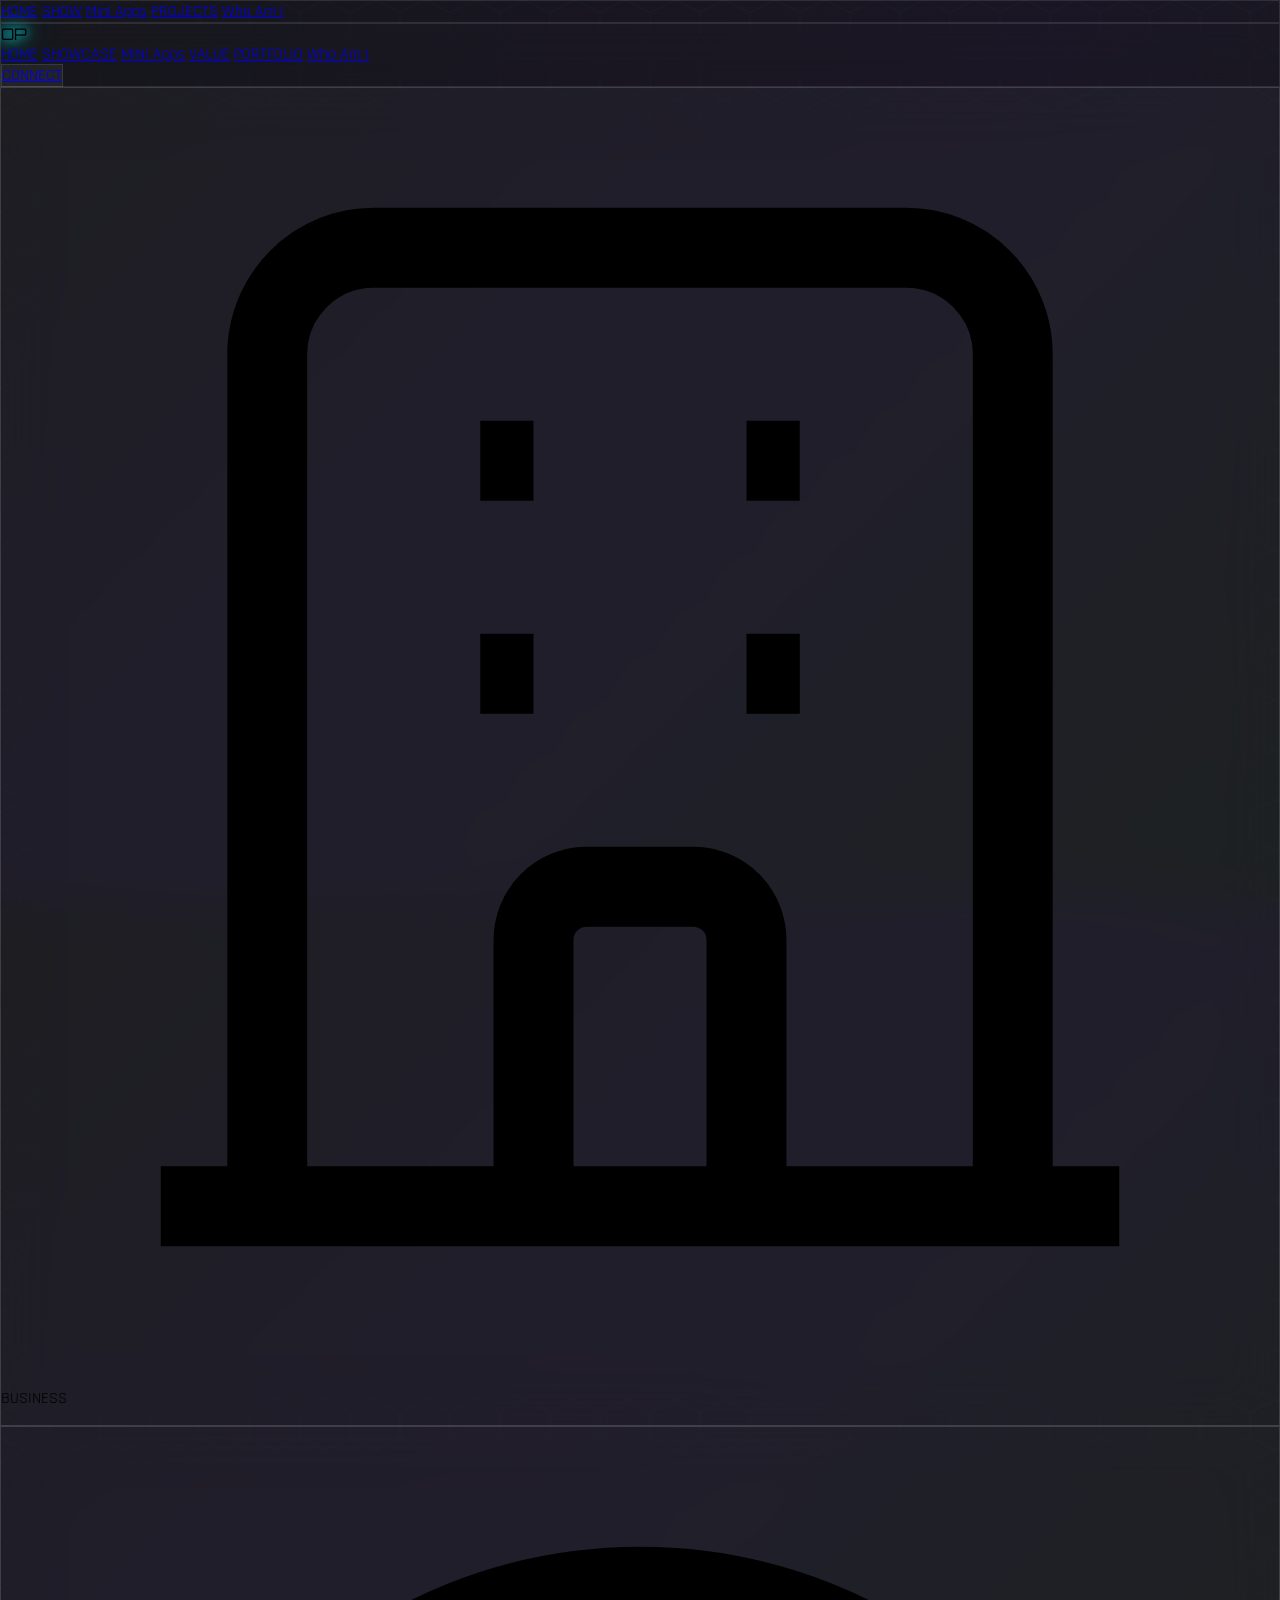
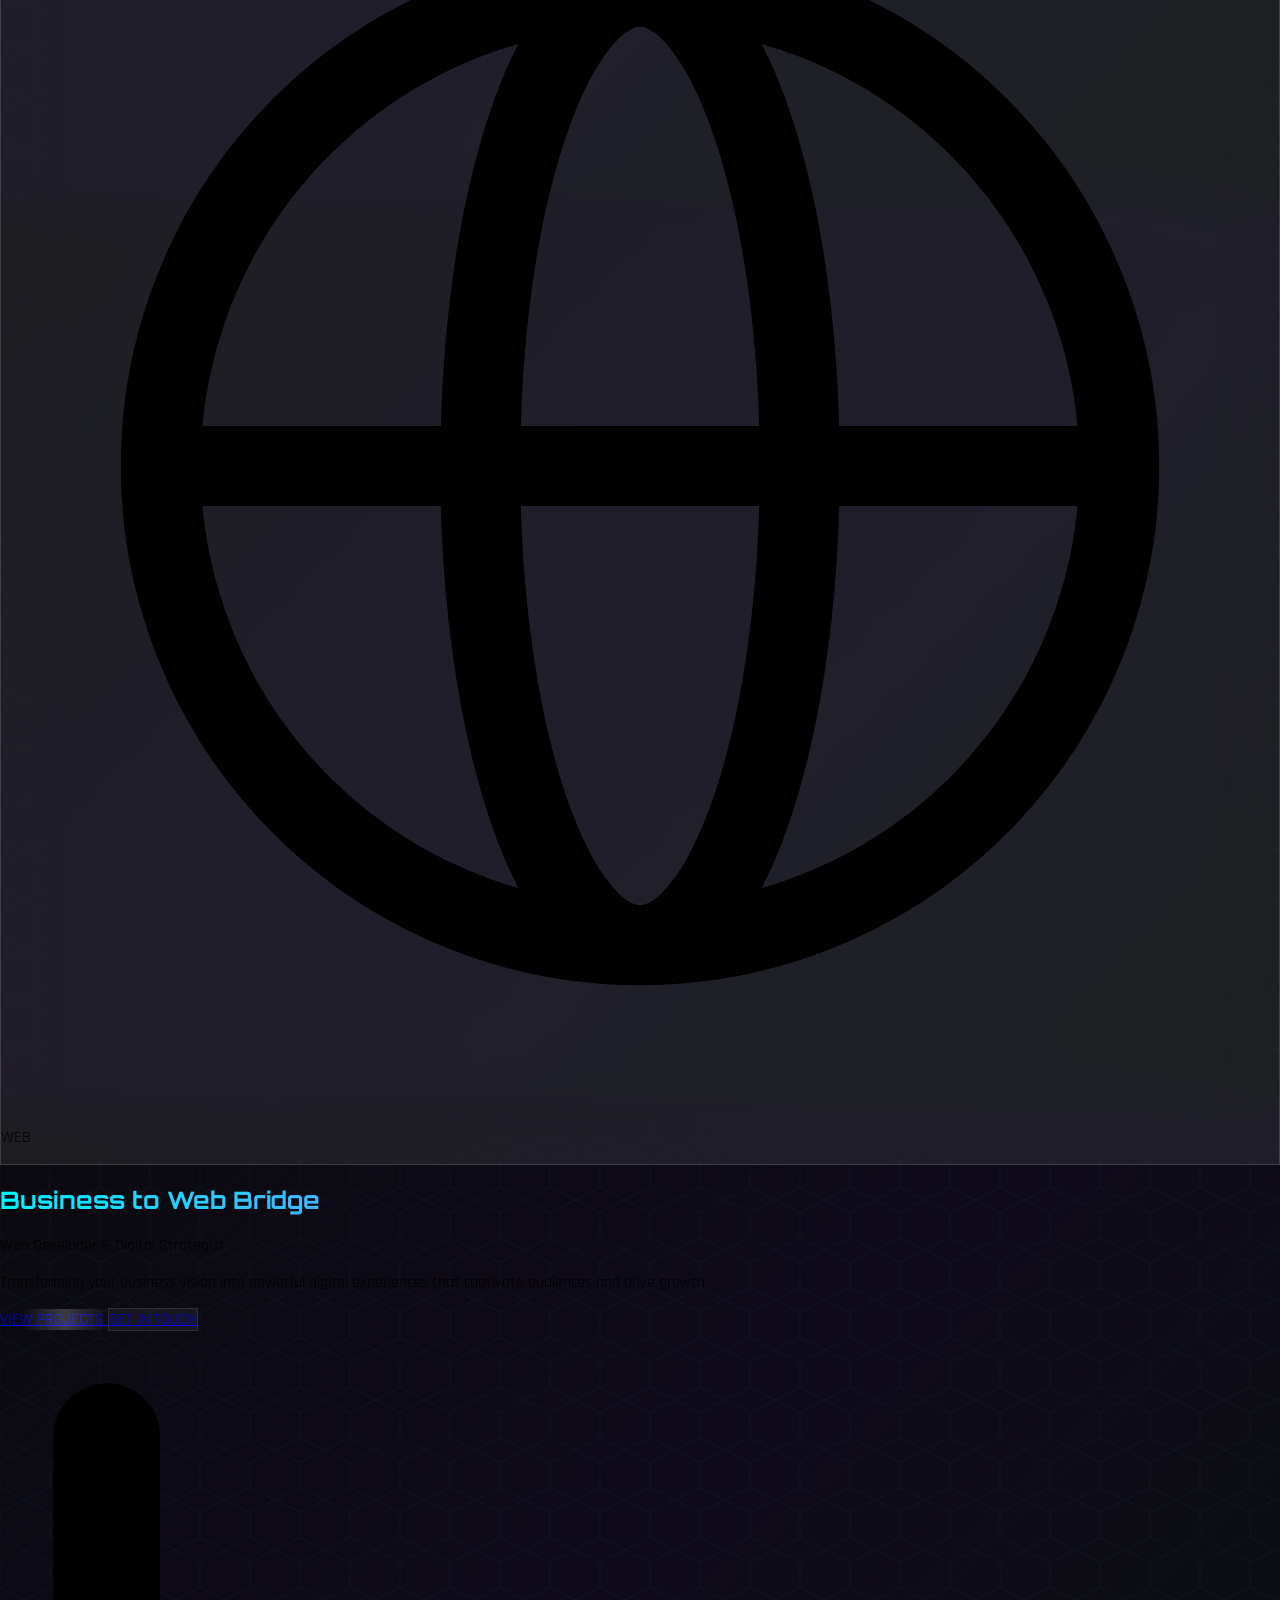
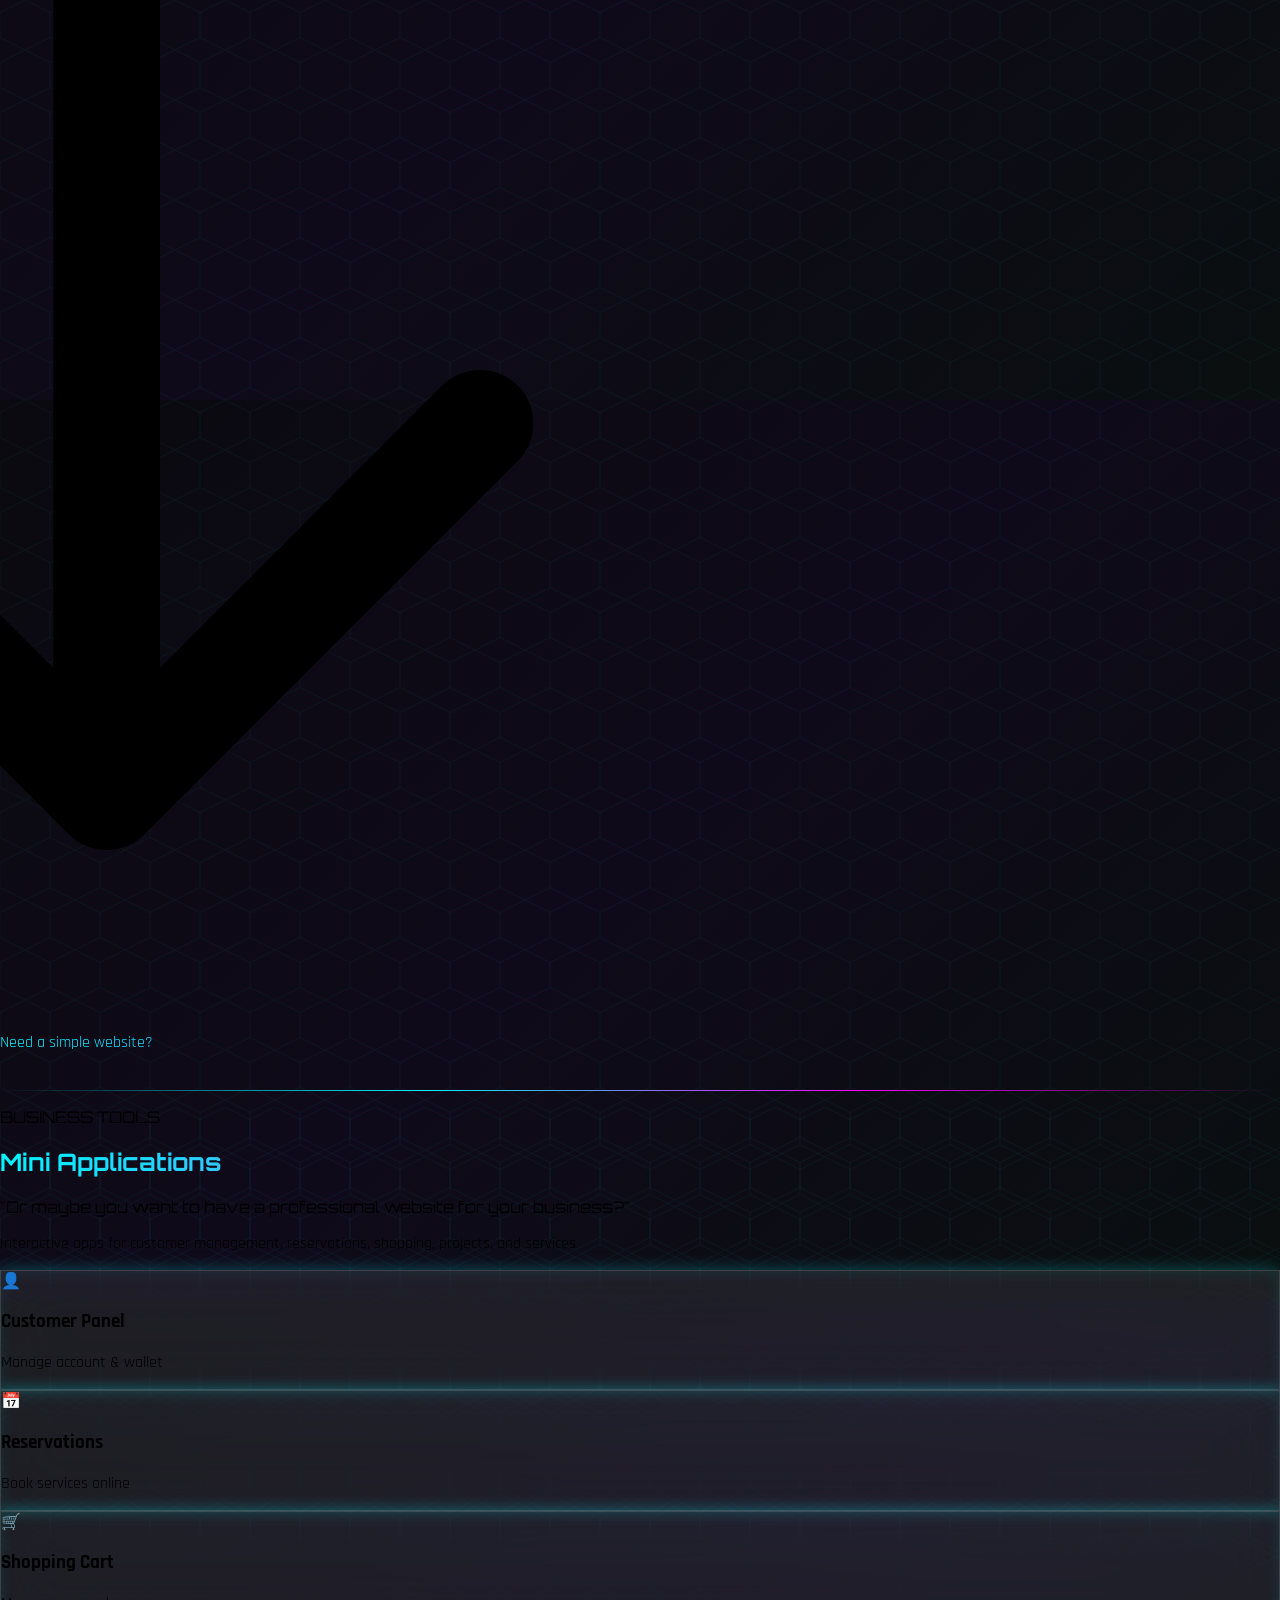
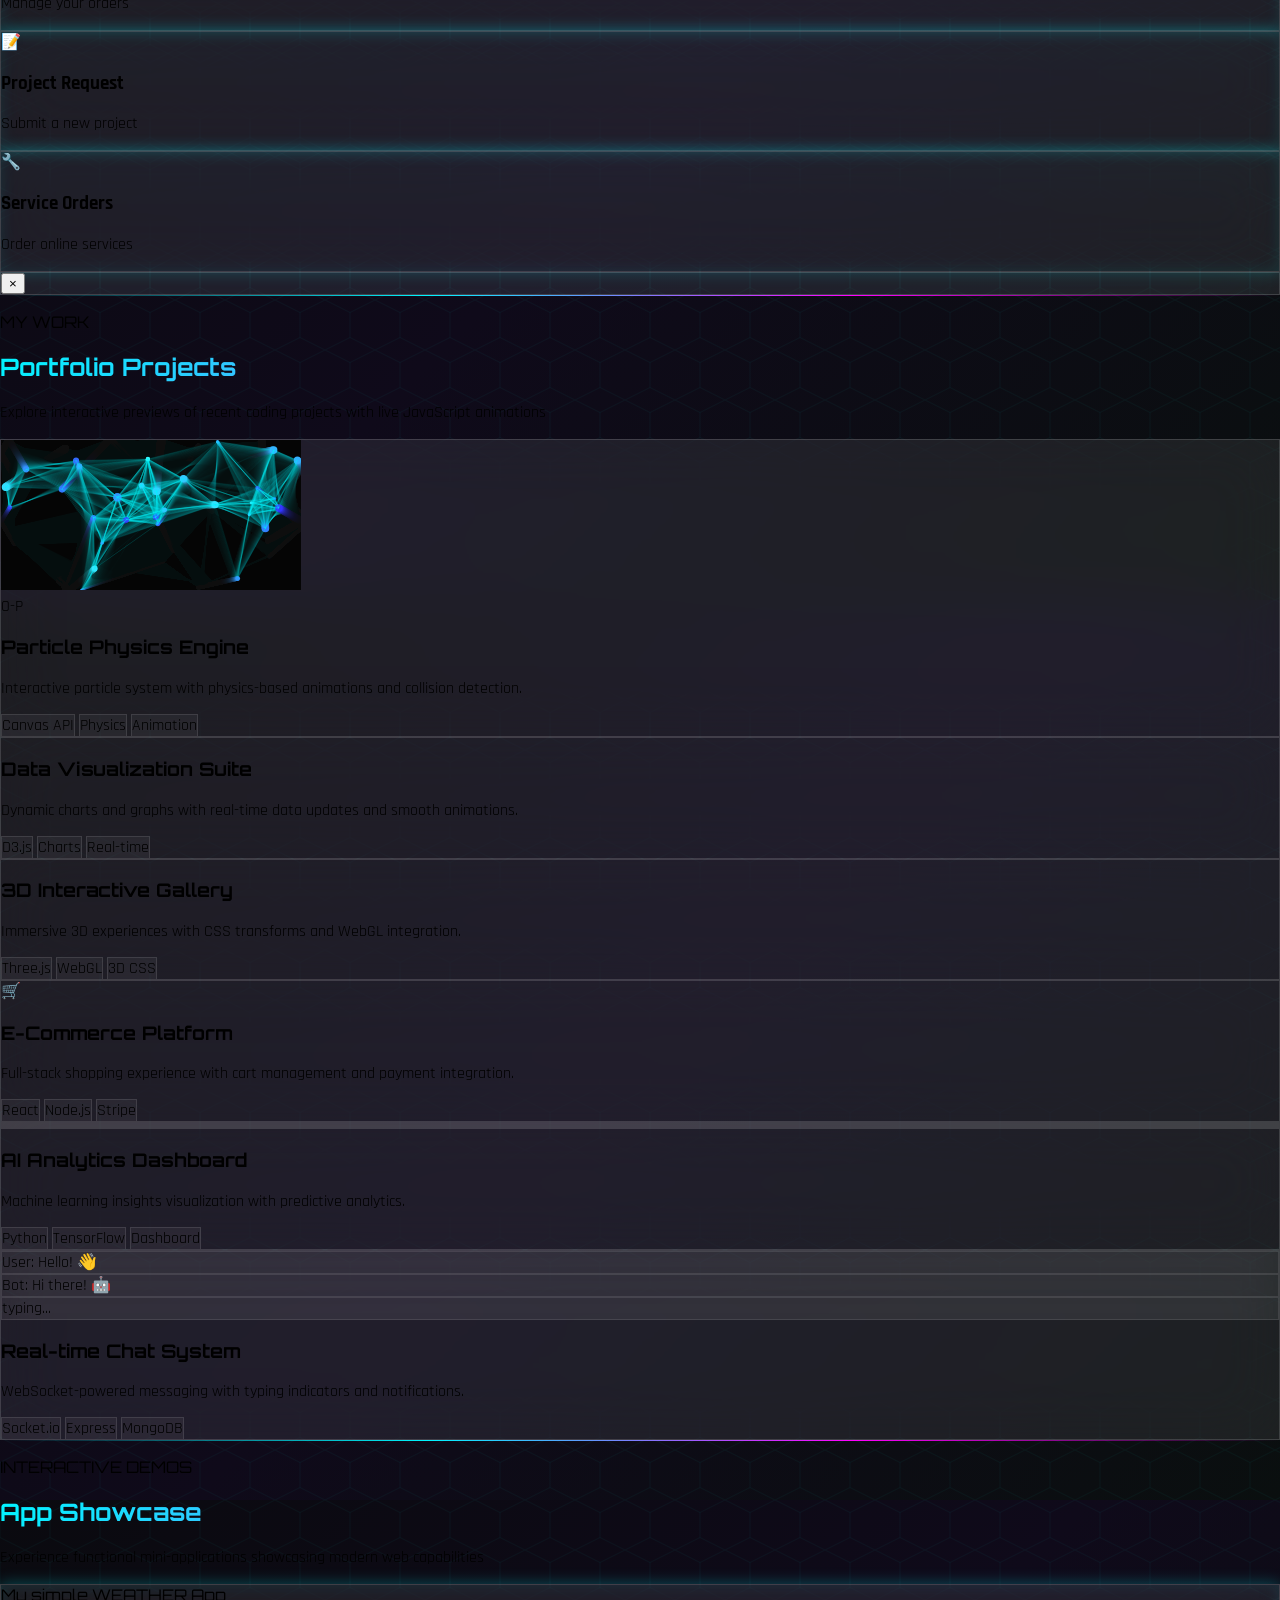
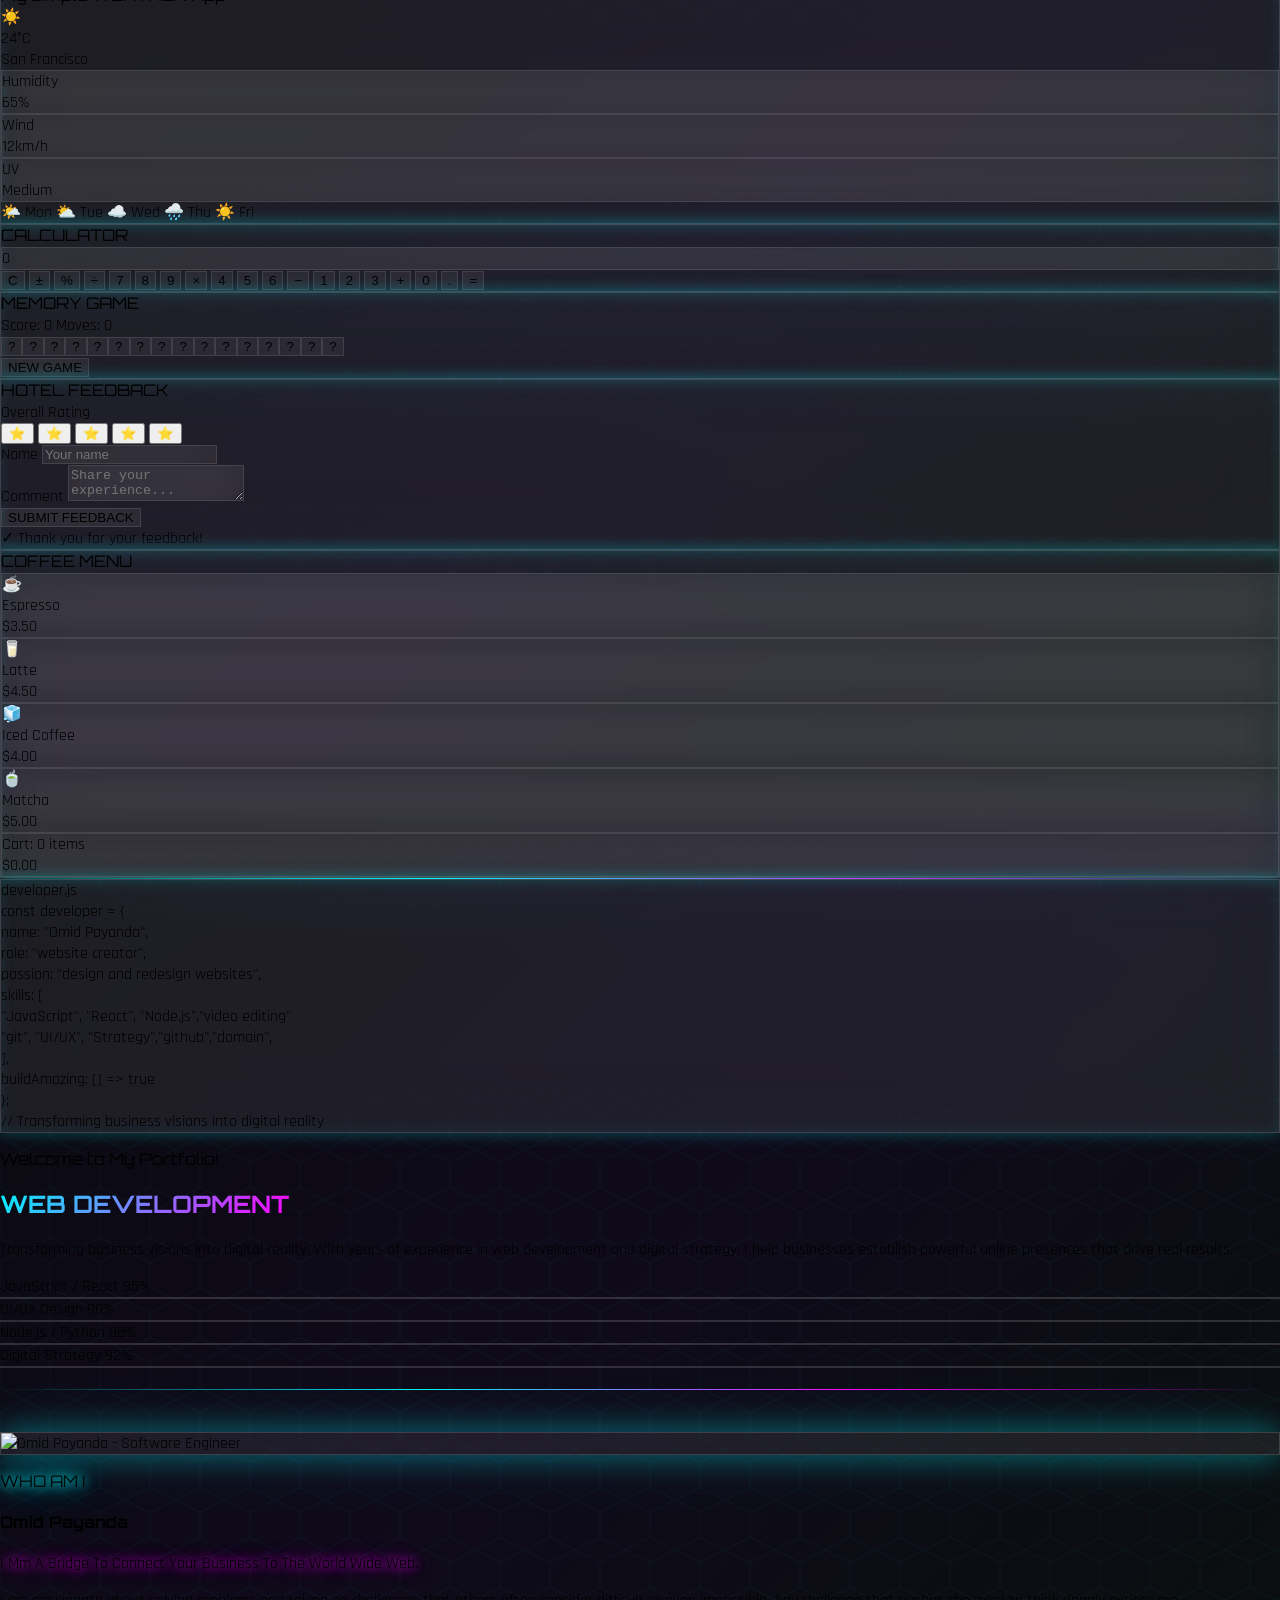
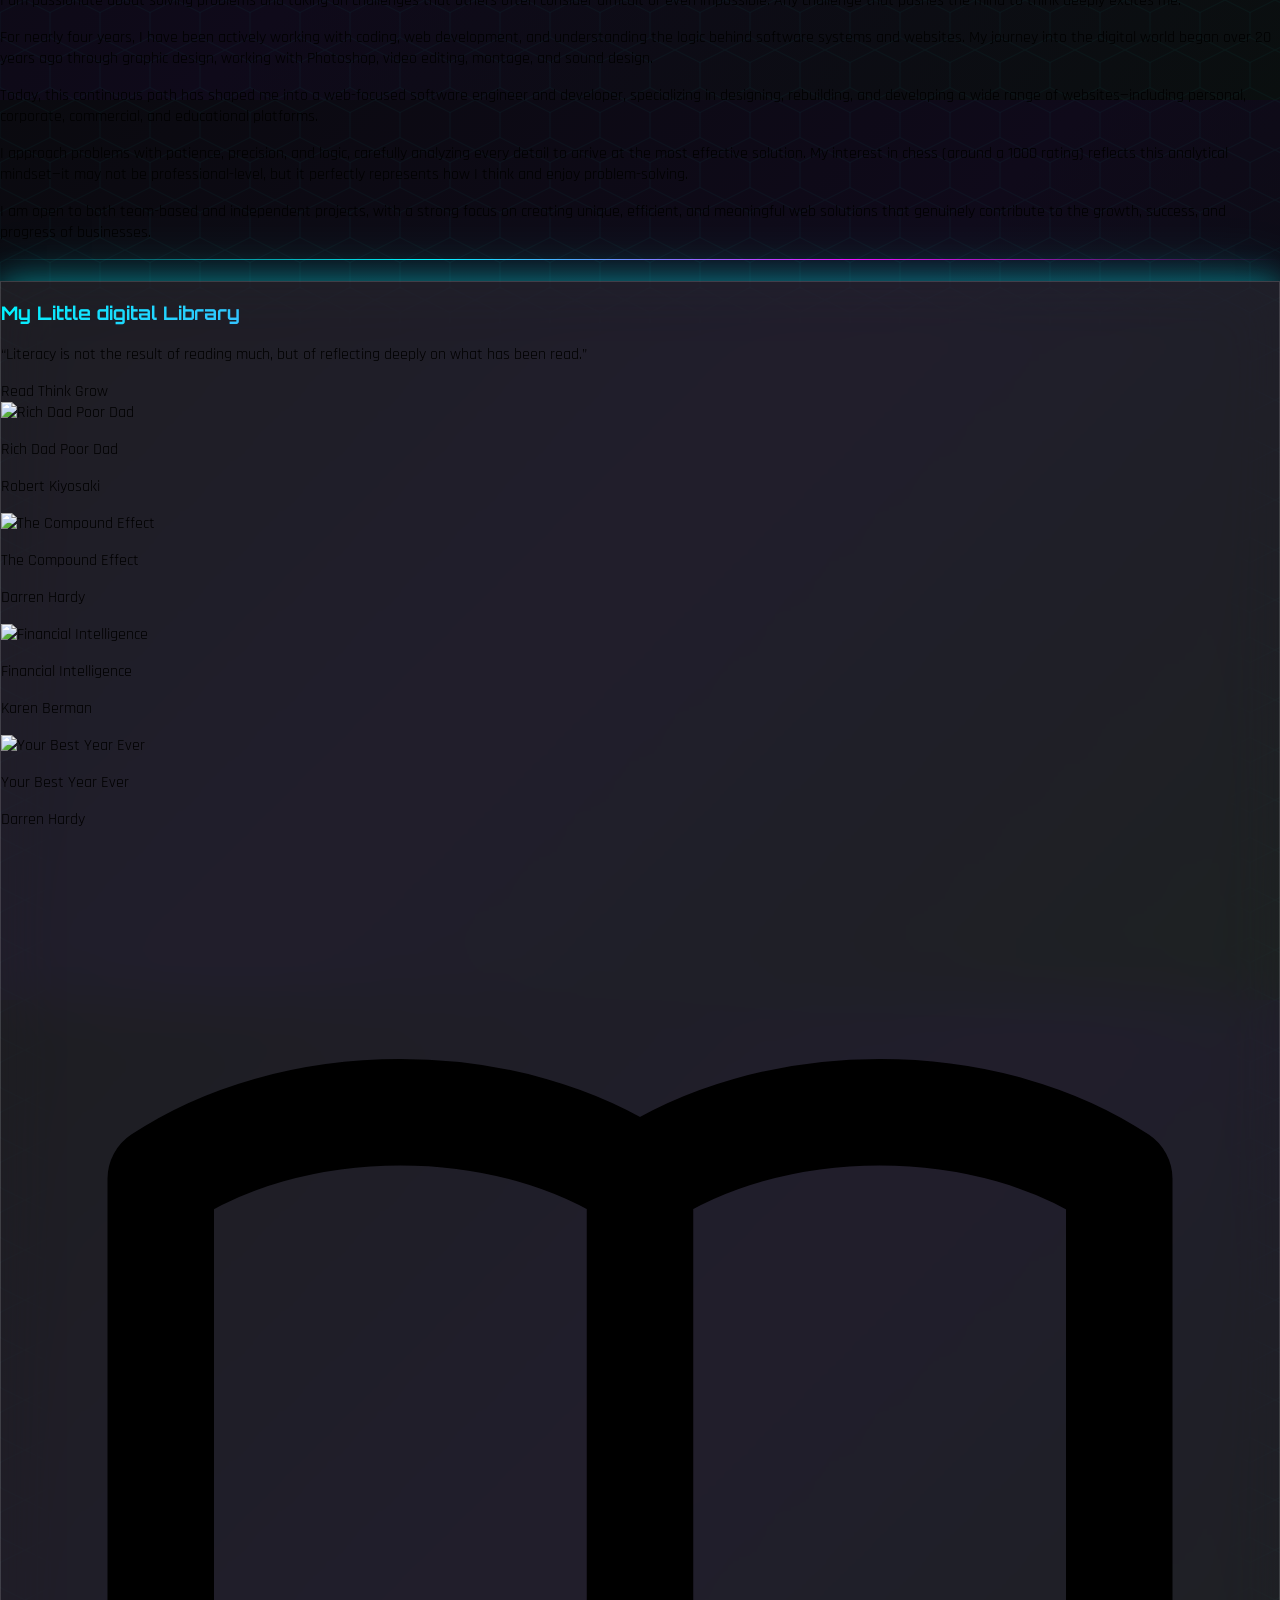
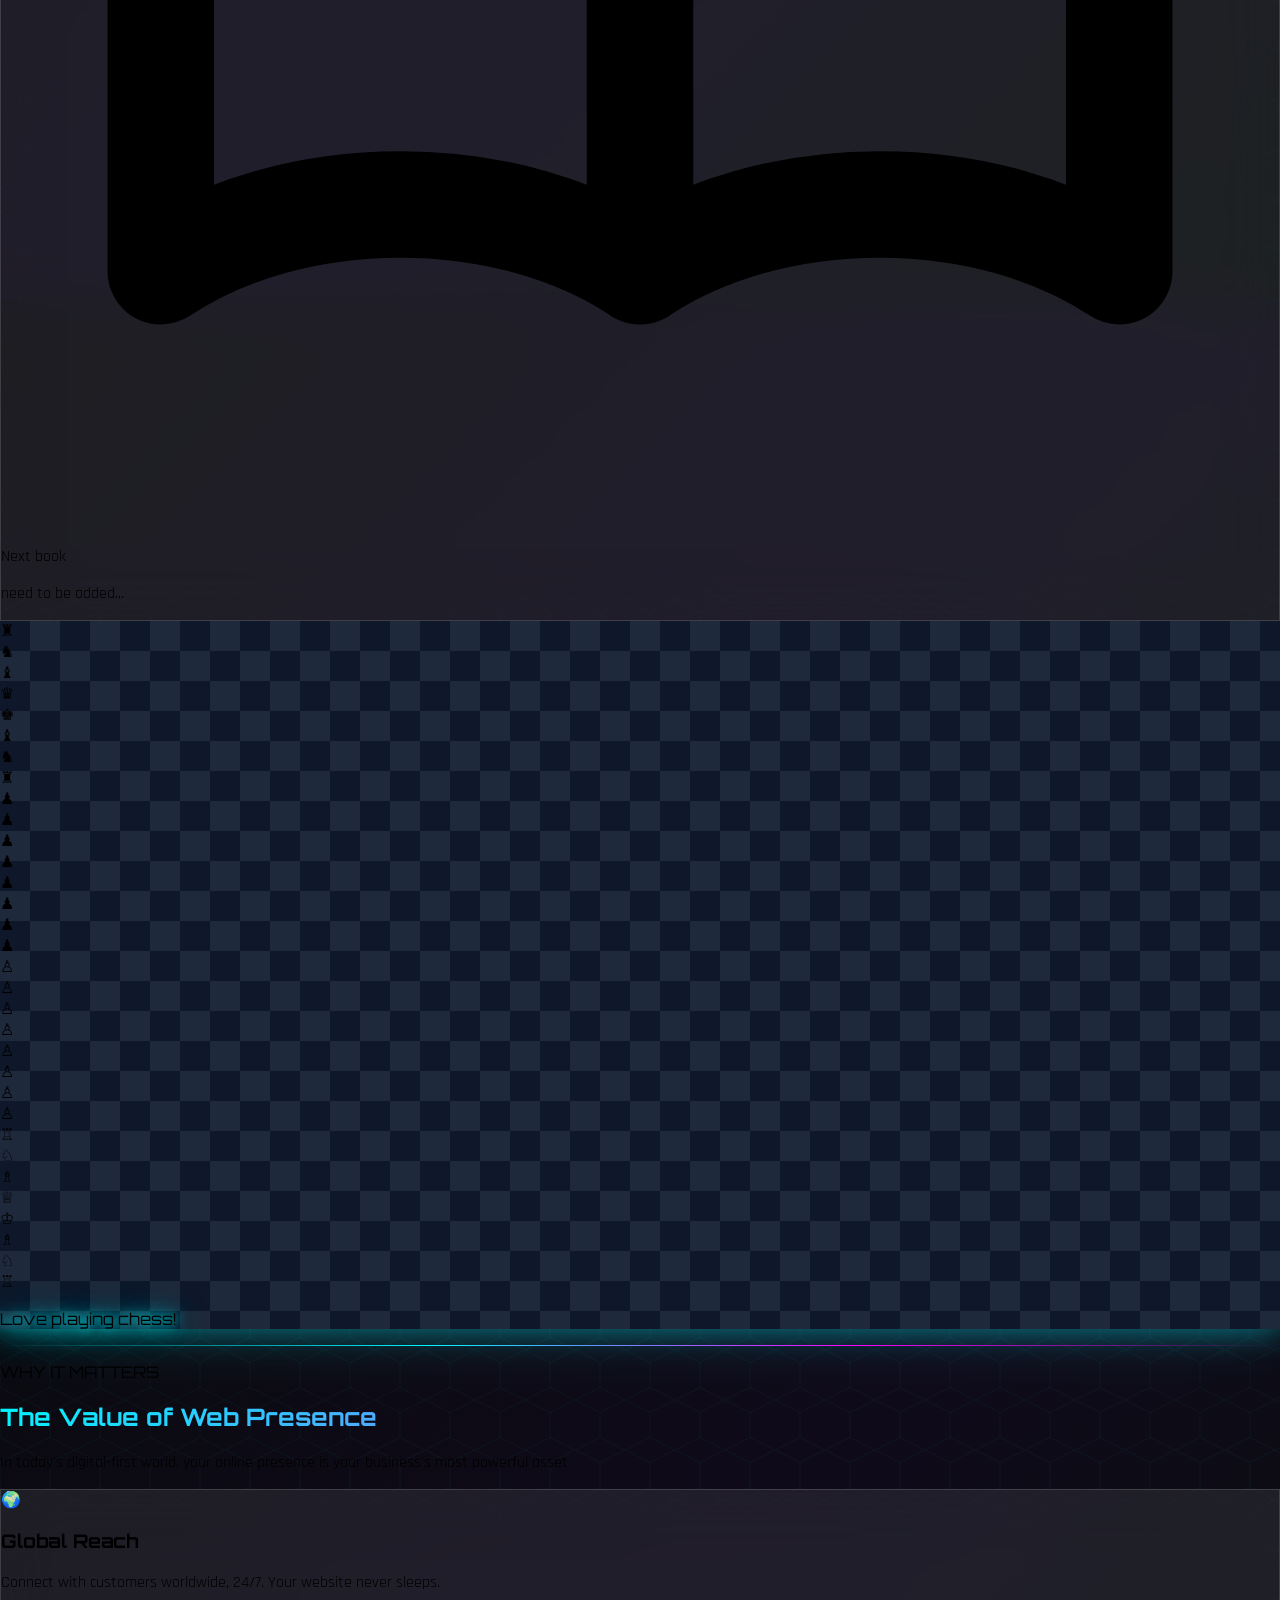
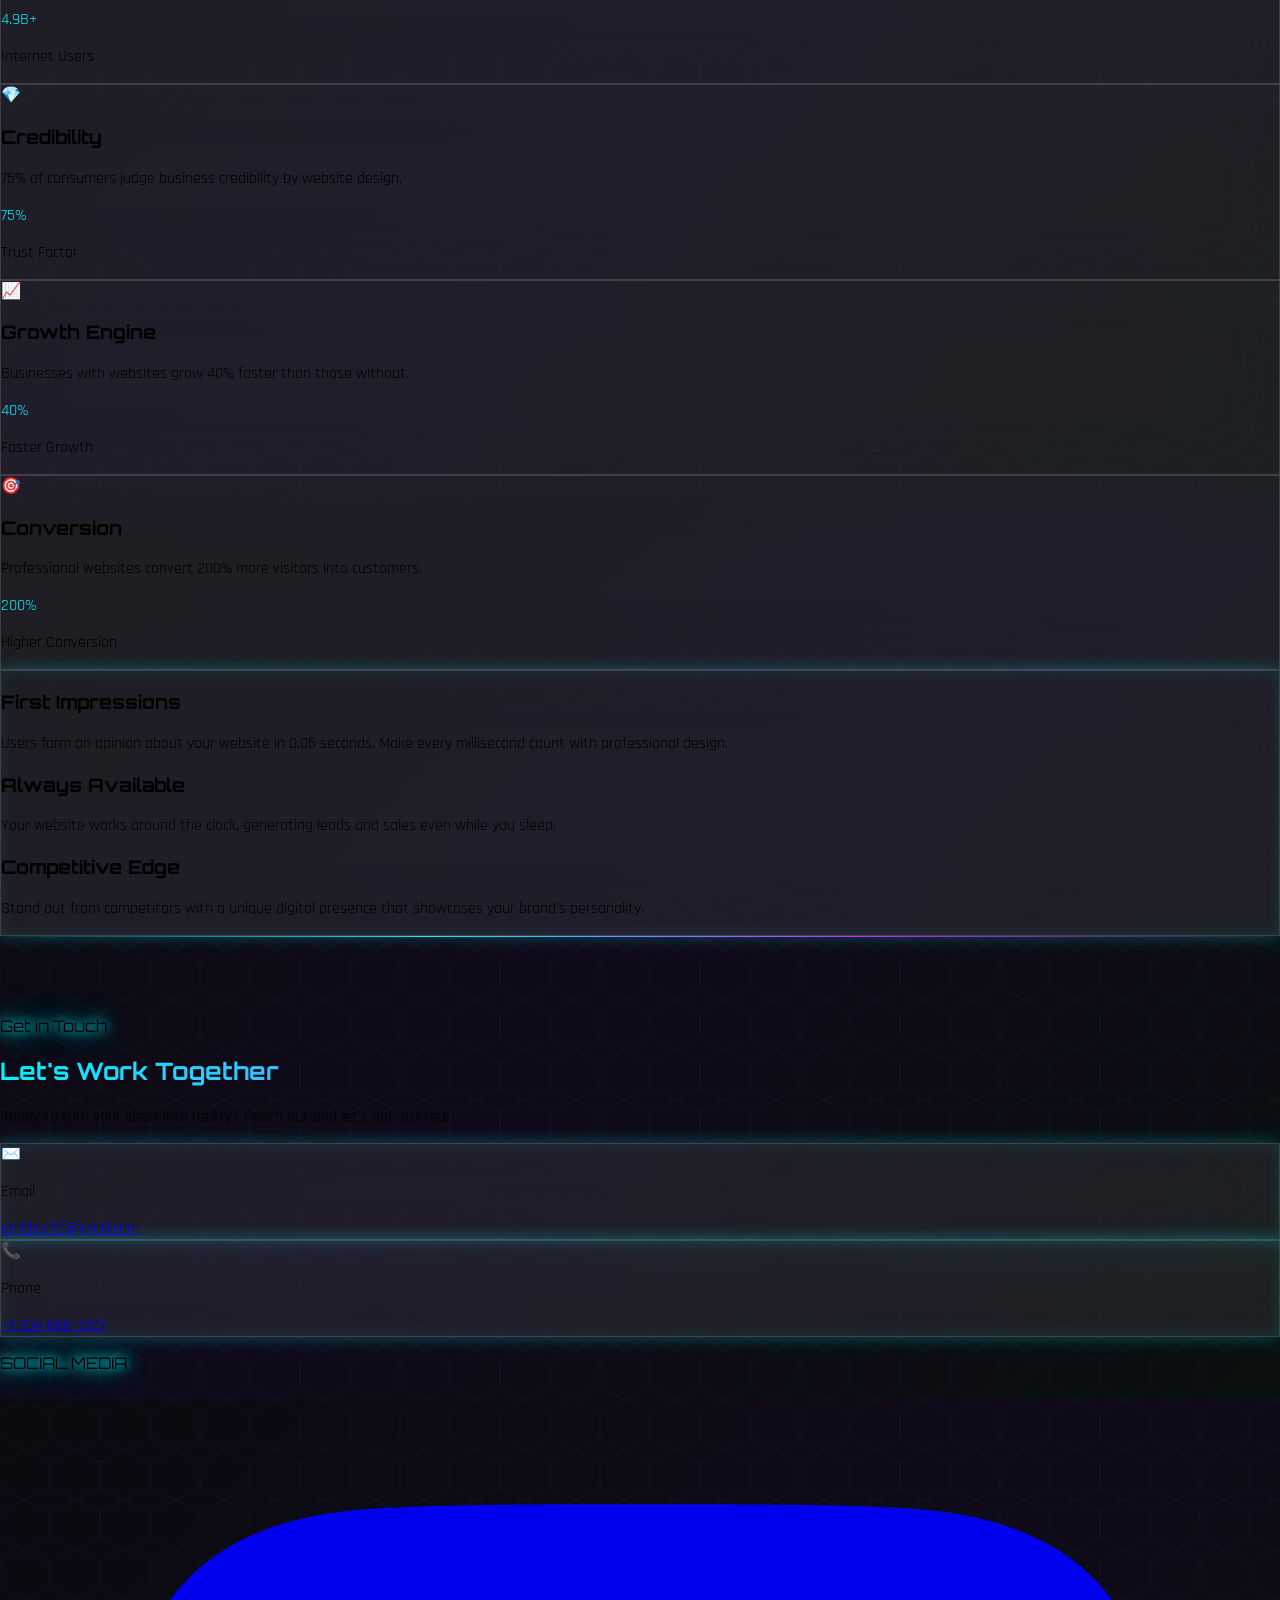
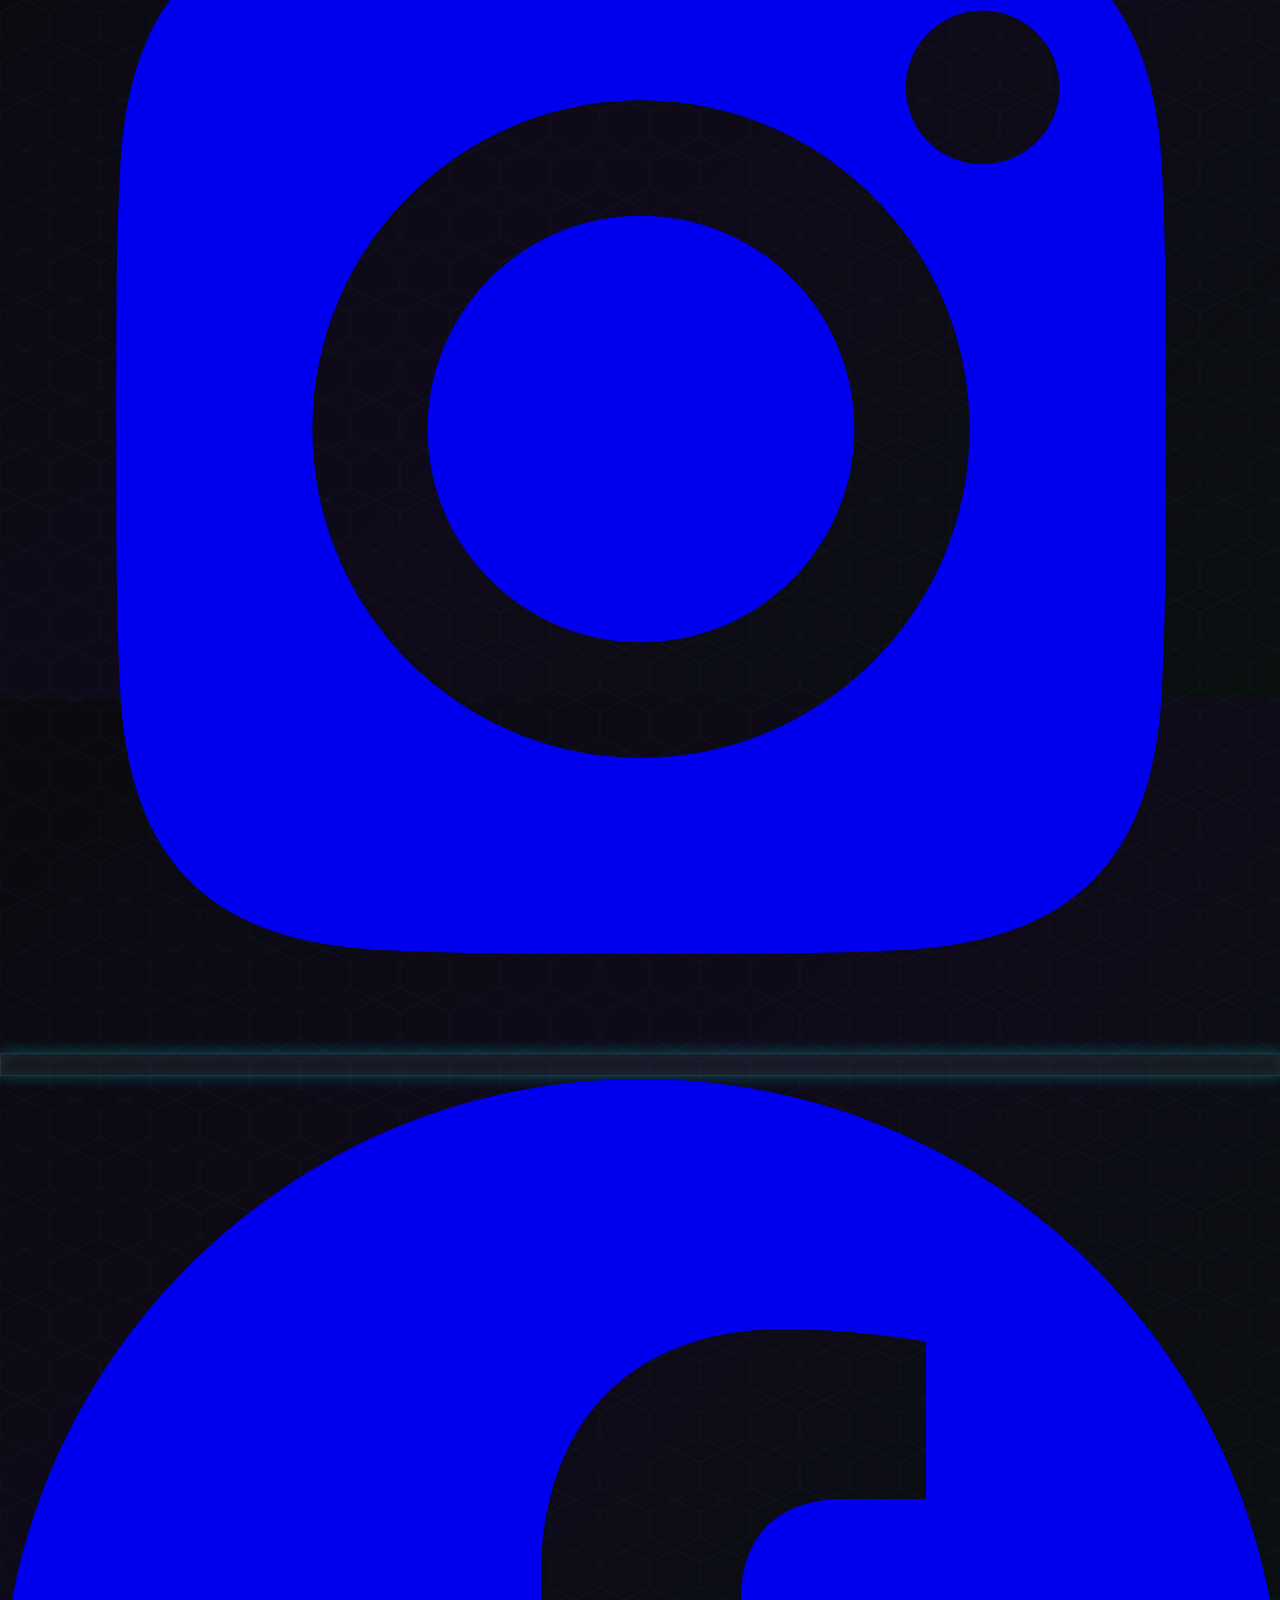
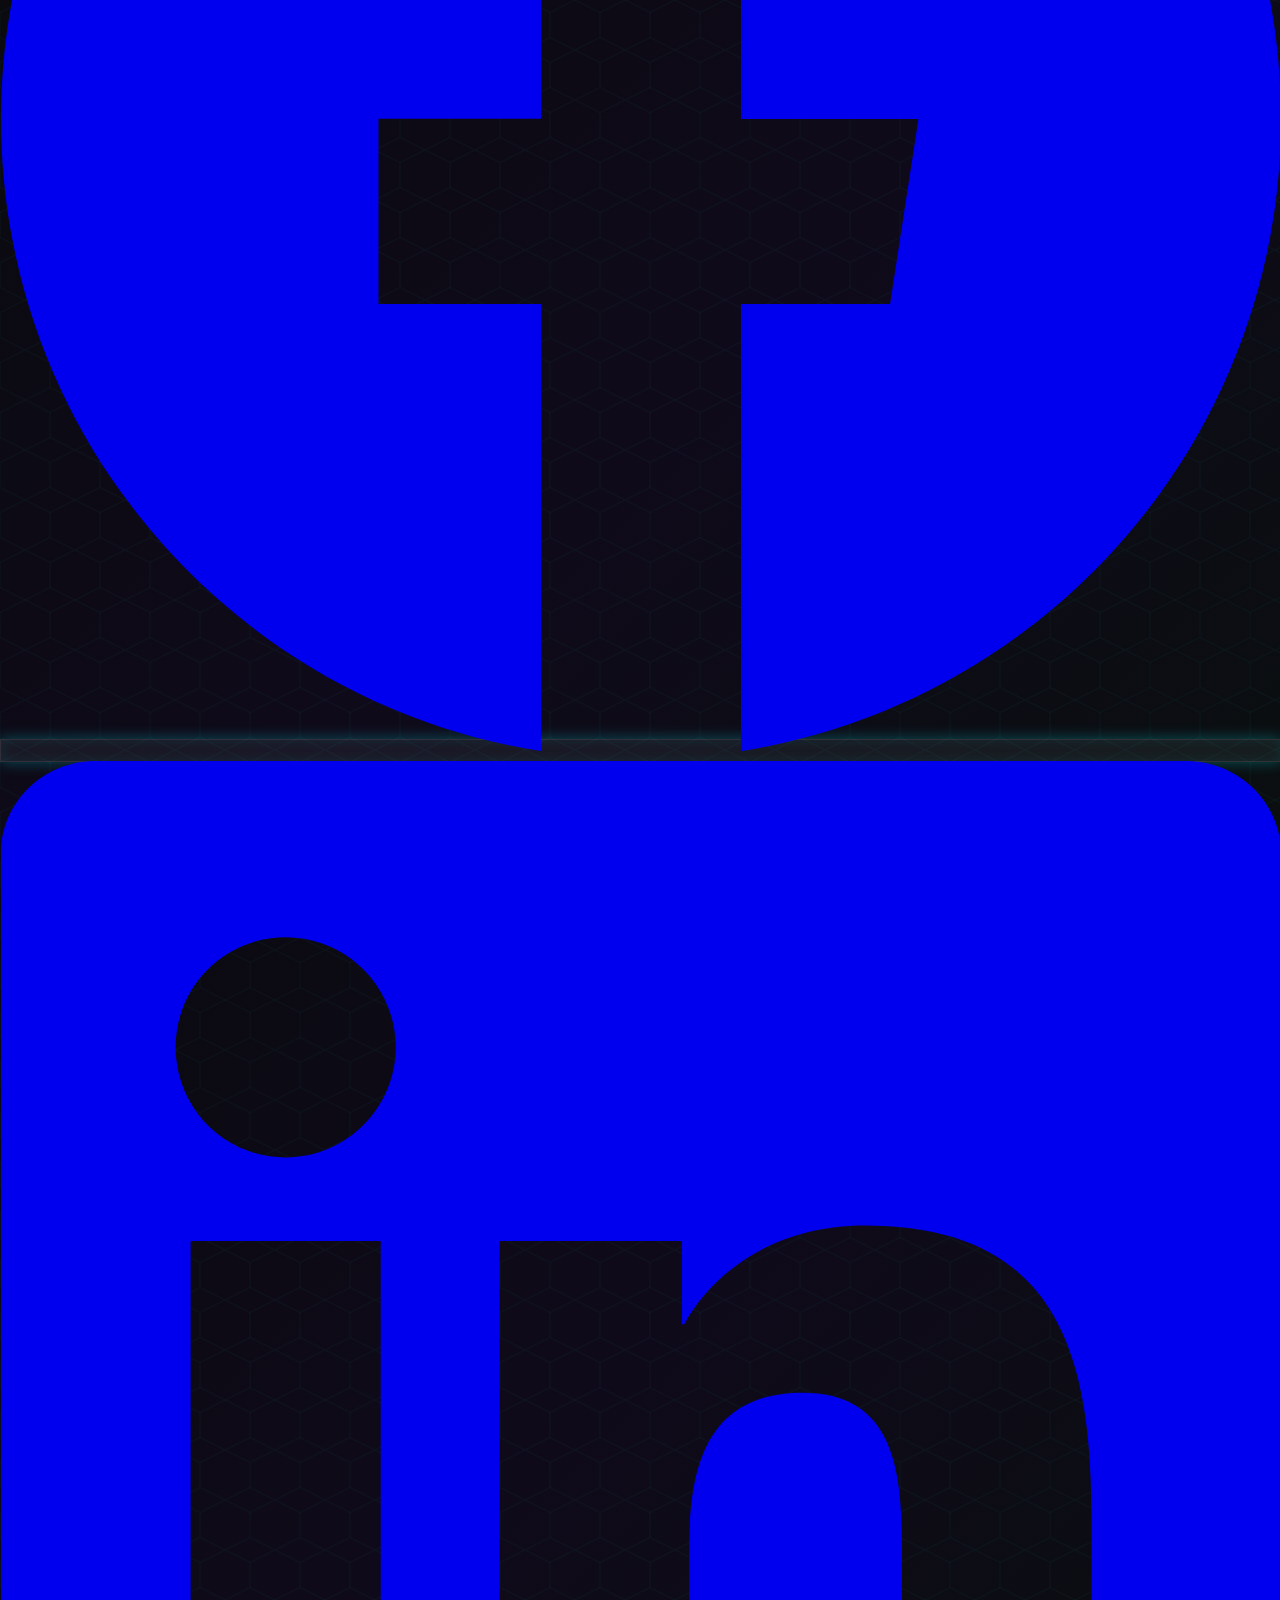
==== index12.html @ 38242a46 "Add files via upload" ====
<!doctype html>
<html lang="en" class="h-full">
 <head>
  <meta charset="UTF-8">
  <meta name="viewport" content="width=device-width, initial-scale=1.0">
  <title>Developer Portfolio</title>
  <script src="https://cdn.tailwindcss.com"></script>
  <link href="https://fonts.googleapis.com/css2?family=Orbitron:wght@400;700&display=swap" rel="stylesheet">
<link href="https://fonts.googleapis.com/css2?family=Rajdhani:wght@400;700&display=swap" rel="stylesheet">
  <link href="css12.css" rel="stylesheet">
 </head>

 <body class="h-full font-rajdhani text-white overflow-auto" 
 style="background: linear-gradient(135deg, #0a0a0f 0%, #0f0a1a 50%, #0a0f0f 100%);">
  <div class="min-h-full w-full grid-background hex-pattern">
    <!-- Navigation -->
<!-- نوار موبایل بالا -->
<div class="md:hidden fixed top-0 left-0 right-0 z-50 glass py-3">
  <div class="flex justify-around items-center text-sm tracking-wider px-4">
    <a href="#hero">HOME</a>
    <a href="#showcase">SHOW</a>
    <a href="#apps">Mini Apps</a>
    <a href="#portfolio">PROJECTS</a>
    <a href="#whoami">Who Am I</a>
  </div>
</div>

<!-- نوار اصلی (OP + CONNECT) زیرش -->
<nav class="fixed top-[px] left-0 right-0 z-50 glass">  <!-- top-60px رو بر اساس ارتفاع نوار موبایل تنظیم کن -->
  <div class="max-w-7xl mx-auto px-6 py-4 flex justify-between items-center">
    <div class="font-orbitron text-xl font-bold neon-text">OP</div>
    <div class="hidden md:flex gap-8 text-sm tracking-wider">
      <a href="#hero">HOME</a>
      <a href="#showcase">SHOWCASE</a>
      <a href="#apps">MINI Apps</a>
      <a href="#value">VALUE</a>
      <a href="#portfolio">PORTFOLIO</a>
      <a href="#whoami">Who Am I</a>
    </div>
    <a href="#contact" class="btn-neon px-4 py-2 glass rounded-lg text-cyan-400 border border-cyan-400/30 text-sm hover:bg-cyan-400/10">
      CONNECT
    </a>
  </div>
</nav>
   <!-- Hero Section -->
   <section id="hero" class="min-h-screen flex items-center justify-center relative px-6 pt-20"><!-- Floating Elements -->
    <div class="absolute top-20 left-10 w-20 h-20 rounded-full bg-cyan-500/10 blur-xl animate-float"></div>
    <div class="absolute bottom-40 right-20 w-32 h-32 rounded-full bg-purple-500/10 blur-xl animate-float" style="animation-delay: 1s;"></div>
    <div class="absolute top-1/3 right-1/4 w-16 h-16 rounded-full bg-pink-500/10 blur-xl animate-float" style="animation-delay: 2s;"></div>
    <div class="max-w-6xl mx-auto text-center relative z-10"><!-- Bridge Visualization -->
     <div class="mb-8 flex items-center justify-center gap-4 md:gap-8">
      <div class="glass-strong rounded-2xl p-4 md:p-6 animate-float">
       <svg class="w-12 h-12 md:w-16 md:h-16 text-cyan-400" viewbox="0 0 24 24" fill="none" stroke="currentColor" stroke-width="1.5"><path d="M19 21V5a2 2 0 00-2-2H7a2 2 0 00-2 2v16m14 0h2m-2 0h-5m-9 0H3m2 0h5M9 7h1m-1 4h1m4-4h1m-1 4h1m-5 10v-5a1 1 0 011-1h2a1 1 0 011 1v5m-4 0h4" />
       </svg>
       <p class="mt-2 text-xs md:text-sm text-gray-400">BUSINESS</p>
      </div><!-- Animated Bridge -->
      <div class="relative w-24 md:w-40 h-2">
       <div class="absolute inset-0 bg-gradient-to-r from-cyan-500 via-purple-500 to-pink-500 rounded-full animate-pulse-glow"></div>
       <div class="absolute -top-1 left-0 w-4 h-4 bg-cyan-400 rounded-full animate-pulse shadow-lg shadow-cyan-400/50"></div>
       <div class="absolute -top-1 right-0 w-4 h-4 bg-pink-400 rounded-full animate-pulse shadow-lg shadow-pink-400/50" style="animation-delay: 0.5s;"></div>
      </div>
      <div class="glass-strong rounded-2xl p-4 md:p-6 animate-float" style="animation-delay: 0.5s;">
       <svg class="w-12 h-12 md:w-16 md:h-16 text-pink-400" viewbox="0 0 24 24" fill="none" stroke="currentColor" stroke-width="1.5"><path d="M21 12a9 9 0 01-9 9m9-9a9 9 0 00-9-9m9 9H3m9 9a9 9 0 01-9-9m9 9c1.657 0 3-4.03 3-9s-1.343-9-3-9m0 18c-1.657 0-3-4.03-3-9s1.343-9 3-9m-9 9a9 9 0 019-9" />
       </svg>
       <p class="mt-2 text-xs md:text-sm text-gray-400">WEB</p>
      </div>
     </div>
     <h1 id="hero-title" class="font-orbitron text-4xl md:text-6xl lg:text-7xl font-bold mb-4 gradient-text">Business to Web Bridge</h1>
     <p id="hero-subtitle" class="text-xl md:text-2xl text-gray-300 mb-8 tracking-wide">Web Developer &amp; Digital Strategist</p>
     <p class="text-gray-400 max-w-2x1 mx-auto mb-10 text-lg leading-relaxed">Transforming your business vision into powerful digital experiences that captivate audiences and drive growth.</p>
     <div class="flex flex-wrap justify-center gap-4"><a href="#portfolio" class="btn-neon px-8 py-3 bg-gradient-to-r from-cyan-500 to-purple-500 rounded-lg font-semibold tracking-wider hover:shadow-lg 
       hover:shadow-cyan-500/30 transition-all">VIEW PROJECTS </a>
        <a href="#contact" class="btn-neon px-8 py-3 glass rounded-lg border border-cyan-400/30 text-cyan-400 font-semibold tracking-wider
         hover:bg-cyan-400/10 transition-all">GET IN TOUCH </a>
     </div><!-- Scroll Indicator -->
      <div class="absolute bottom-16 left-1/2 -translate-x-1/2 animate-bounce">
      
      <svg class="w-12 h-8 text-cyan-400" fill="none" stroke="currentColor" viewbox="10 1 24 24"><path stroke-linecap="round" stroke-linejoin="round" stroke-width="2" d="M19 14l-7 7m0 0l-7-7m7 7V3" />
      </svg>
     </div>
    <p class="text-xl md:text-4xl font-bold gradient-text animate-pulse-glow mt-20 pt-8">
  Need a simple website?
</p> <br>

    </div>
    
   </section> 

   <!-- added-->

    <div class="section-divider max-w-4xl mx-auto"></div>
    <div id="apps" class="w-full h-full grid-background hex-pattern">
    <!-- Mini Apps Section -->
   <section class="py-20 px-6">
    <div class="max-w-7xl mx-auto">
     <div class="text-center mb-16">
      <p class="text-cyan-400 font-orbitron text-sm tracking-widest mb-2">BUSINESS TOOLS</p>
      <h2 class="font-orbitron text-3xl md:text-4xl font-bold gradient-text mb-4">Mini Applications</h2>
      <p class="text-2xl md:text-3xl font-orbitron font-extrabold bg-gradient-to-r from-cyan-400 via-purple-400 to-pink-400 bg-clip-text text-transparent animate-pulse-glow mt-6 mb-8 tracking-wide drop-shadow-lg">
    "Or maybe you want to have a professional website for your business?"
  </p>
      <p class="text-gray-400 max-w-xl mx-auto">Interactive apps for customer management, reservations, shopping, projects, and services</p>
     </div>
     <div class="grid grid-cols-1 md:grid-cols-2 lg:grid-cols-5 gap-6">
      <div class="app-card glass-strong rounded-2xl p-6 cursor-pointer neon-border hover:neon-glow transition-all" onclick="openModal('userPanel')">
       <div class="text-5xl mb-4 text-center">
        👤
       </div>
       <h3 class="text-lg font-bold text-center mb-2 text-cyan-400">Customer Panel</h3>
       <p class="text-gray-400 text-sm text-center">Manage account &amp; wallet</p>
      </div>
      <div class="app-card glass-strong rounded-2xl p-6 cursor-pointer neon-border hover:neon-glow transition-all" onclick="openModal('reservation')">
       <div class="text-5xl mb-4 text-center">
        📅
       </div>
       <h3 class="text-lg font-bold text-center mb-2 text-pink-400">Reservations</h3>
       <p class="text-gray-400 text-sm text-center">Book services online</p>
      </div>
      <div class="app-card glass-strong rounded-2xl p-6 cursor-pointer neon-border hover:neon-glow transition-all" onclick="openModal('cart')">
       <div class="text-5xl mb-4 text-center">
        🛒
       </div>
       <h3 class="text-lg font-bold text-center mb-2 text-purple-400">Shopping Cart</h3>
       <p class="text-gray-400 text-sm text-center">Manage your orders</p>
      </div>
      <div class="app-card glass-strong rounded-2xl p-6 cursor-pointer neon-border hover:neon-glow transition-all" onclick="openModal('projectForm')">
       <div class="text-5xl mb-4 text-center">
        📝
       </div>
       <h3 class="text-lg font-bold text-center mb-2 text-yellow-400">Project Request</h3>
       <p class="text-gray-400 text-sm text-center">Submit a new project</p>
      </div>
      <div class="app-card glass-strong rounded-2xl p-6 cursor-pointer neon-border hover:neon-glow transition-all" onclick="openModal('serviceOrder')">
       <div class="text-5xl mb-4 text-center">
        🔧
       </div>
       <h3 class="text-lg font-bold text-center mb-2 text-green-400">Service Orders</h3>
       <p class="text-gray-400 text-sm text-center">Order online services</p>
      </div>
     </div>
    </div>
   </section><!-- Modal Container -->
   <div id="modalContainer" class="fixed inset-0 z-50 hidden">
    <div class="modal-overlay absolute inset-0 bg-black/70" onclick="closeModal()"></div>
    <div class="modal-content absolute top-1/2 left-1/2 transform -translate-x-1/2 -translate-y-1/2 w-full max-w-2xl max-h-[90%] overflow-auto glass-strong rounded-3xl p-6"><button onclick="closeModal()" class="absolute top-4 right-4 text-gray-400 hover:text-white text-2xl">×</button>
     <div id="modalBody"></div>
    </div>
   </div>
  </div>
    
  <div class="section-divider max-w-4xl mx-auto"></div>
    <!-- Portfolio Section -->


   <section id="portfolio" class="py-20 px-6">
    <div class="max-w-7xl mx-auto">
     <div class="text-center mb-16">
      <p class="text-cyan-400 font-orbitron text-sm tracking-widest mb-2">MY WORK</p>
      <h2 class="font-orbitron text-3xl md:text-4xl font-bold gradient-text mb-4">Portfolio Projects</h2>
      <p class="text-gray-400 max-w-xl mx-auto">Explore interactive previews of recent coding projects with live JavaScript animations</p>
     </div>
     <div class="grid md:grid-cols-2 lg:grid-cols-3 gap-6">

      <!-- Project 1 - Particle System -->
      <div class="project-card glass-strong rounded-2xl overflow-hidden group">
       <div class="h-48 relative bg-gradient-to-br from-cyan-900/50 to-purple-900/50 overflow-hidden">
        <canvas id="particle-canvas" class="absolute inset-0 w-full h-full"></canvas>
        <div class="absolute inset-0 flex items-center justify-center"><span class="text-6xl opacity-20 group-hover:opacity-40 transition-opacity">O-P</span>
        </div>
       </div>
       <div class="p-6">
        <h3 class="font-orbitron text-lg text-cyan-400 mb-2">Particle Physics Engine</h3>
        <p class="text-gray-400 text-sm mb-4">Interactive particle system with physics-based animations and collision detection.</p>
        <div class="flex gap-2 flex-wrap"><span class="px-2 py-1 glass rounded text-xs text-cyan-400">Canvas API</span> <span class="px-2 py-1 glass rounded text-xs text-pink-400">Physics</span> <span class="px-2 py-1 glass rounded text-xs text-purple-400">Animation</span>
        </div>
       </div>
      </div><!-- Project 2 - Data Visualization -->
      <div class="project-card glass-strong rounded-2xl overflow-hidden group">
       <div class="h-48 relative bg-gradient-to-br from-pink-900/50 to-orange-900/50 p-4">
        <div class="h-full flex items-end gap-2" id="bar-chart">
         <div class="flex-1 bg-gradient-to-t from-pink-500 to-orange-500 rounded-t transition-all duration-500" style="height: 60%;"></div>
         <div class="flex-1 bg-gradient-to-t from-pink-500 to-orange-500 rounded-t transition-all duration-500" style="height: 80%;"></div>
         <div class="flex-1 bg-gradient-to-t from-pink-500 to-orange-500 rounded-t transition-all duration-500" style="height: 45%;"></div>
         <div class="flex-1 bg-gradient-to-t from-pink-500 to-orange-500 rounded-t transition-all duration-500" style="height: 90%;"></div>
         <div class="flex-1 bg-gradient-to-t from-pink-500 to-orange-500 rounded-t transition-all duration-500" style="height: 70%;"></div>
         <div class="flex-1 bg-gradient-to-t from-pink-500 to-orange-500 rounded-t transition-all duration-500" style="height: 55%;"></div>
        </div>
       </div>
       <div class="p-6">
        <h3 class="font-orbitron text-lg text-pink-400 mb-2">Data Visualization Suite</h3>
        <p class="text-gray-400 text-sm mb-4">Dynamic charts and graphs with real-time data updates and smooth animations.</p>
        <div class="flex gap-2 flex-wrap"><span class="px-2 py-1 glass rounded text-xs text-cyan-400">D3.js</span> <span class="px-2 py-1 glass rounded text-xs text-pink-400">Charts</span> <span class="px-2 py-1 glass rounded text-xs text-purple-400">Real-time</span>
        </div>
       </div>
      </div><!-- Project 3 - 3D Animation -->
      <div class="project-card glass-strong rounded-2xl overflow-hidden group">
       <div class="h-48 relative bg-gradient-to-br from-purple-900/50 to-blue-900/50 flex items-center justify-center overflow-hidden">
        <div id="cube-3d" class="w-20 h-20 relative preserve-3d" style="transform-style: preserve-3d;">
         <div class="absolute inset-0 border-2 border-purple-400 bg-purple-400/10" style="transform: translateZ(40px);"></div>
         <div class="absolute inset-0 border-2 border-purple-400 bg-purple-400/10" style="transform: translateZ(-40px);"></div>
         <div class="absolute inset-0 border-2 border-cyan-400 bg-cyan-400/10" style="transform: rotateY(90deg) translateZ(40px);"></div>
         <div class="absolute inset-0 border-2 border-cyan-400 bg-cyan-400/10" style="transform: rotateY(-90deg) translateZ(40px);"></div>
         <div class="absolute inset-0 border-2 border-pink-400 bg-pink-400/10" style="transform: rotateX(90deg) translateZ(40px);"></div>
         <div class="absolute inset-0 border-2 border-pink-400 bg-pink-400/10" style="transform: rotateX(-90deg) translateZ(40px);"></div>
        </div>
       </div>
       <div class="p-6">
        <h3 class="font-orbitron text-lg text-purple-400 mb-2">3D Interactive Gallery</h3>
        <p class="text-gray-400 text-sm mb-4">Immersive 3D experiences with CSS transforms and WebGL integration.</p>
        <div class="flex gap-2 flex-wrap"><span class="px-2 py-1 glass rounded text-xs text-cyan-400">Three.js</span> <span class="px-2 py-1 glass rounded text-xs text-pink-400">WebGL</span> <span class="px-2 py-1 glass rounded text-xs text-purple-400">3D CSS</span>
        </div>
       </div>
      </div><!-- Project 4 - E-Commerce -->
      <div class="project-card glass-strong rounded-2xl overflow-hidden group">
       <div class="h-48 relative bg-gradient-to-br from-green-900/50 to-teal-900/50 flex items-center justify-center">
        <div class="text-center">
         <div class="text-6xl mb-2 group-hover:animate-bounce">
          🛒
         </div>
         <div class="flex gap-1 justify-center"><span class="w-2 h-2 bg-green-400 rounded-full animate-pulse"></span> <span class="w-2 h-2 bg-green-400 rounded-full animate-pulse" style="animation-delay: 0.2s;"></span> <span class="w-2 h-2 bg-green-400 rounded-full animate-pulse" style="animation-delay: 0.4s;"></span>
         </div>
        </div>
       </div>
       <div class="p-6">
        <h3 class="font-orbitron text-lg text-green-400 mb-2">E-Commerce Platform</h3>
        <p class="text-gray-400 text-sm mb-4">Full-stack shopping experience with cart management and payment integration.</p>
        <div class="flex gap-2 flex-wrap"><span class="px-2 py-1 glass rounded text-xs text-cyan-400">React</span> <span class="px-2 py-1 glass rounded text-xs text-pink-400">Node.js</span> <span class="px-2 py-1 glass rounded text-xs text-purple-400">Stripe</span>
        </div>
       </div>
      </div><!-- Project 5 - AI Dashboard -->
      <div class="project-card glass-strong rounded-2xl overflow-hidden group">
       <div class="h-48 relative bg-gradient-to-br from-yellow-900/50 to-red-900/50 p-4">
        <div class="space-y-2">
         <div class="glass rounded p-2 flex items-center gap-2">
          <div class="w-2 h-2 bg-yellow-400 rounded-full animate-pulse"></div>
          <div class="flex-1 h-2 bg-gradient-to-r from-yellow-400 to-transparent rounded" id="ai-bar-1"></div>
         </div>
         <div class="glass rounded p-2 flex items-center gap-2">
          <div class="w-2 h-2 bg-orange-400 rounded-full animate-pulse" style="animation-delay: 0.3s;"></div>
          <div class="flex-1 h-2 bg-gradient-to-r from-orange-400 to-transparent rounded" id="ai-bar-2"></div>
         </div>
         <div class="glass rounded p-2 flex items-center gap-2">
          <div class="w-2 h-2 bg-red-400 rounded-full animate-pulse" style="animation-delay: 0.6s;"></div>
          <div class="flex-1 h-2 bg-gradient-to-r from-red-400 to-transparent rounded" id="ai-bar-3"></div>
         </div>
        </div>
       </div>
       <div class="p-6">
        <h3 class="font-orbitron text-lg text-yellow-400 mb-2">AI Analytics Dashboard</h3>
        <p class="text-gray-400 text-sm mb-4">Machine learning insights visualization with predictive analytics.</p>
        <div class="flex gap-2 flex-wrap"><span class="px-2 py-1 glass rounded text-xs text-cyan-400">Python</span> <span class="px-2 py-1 glass rounded text-xs text-pink-400">TensorFlow</span> <span class="px-2 py-1 glass rounded text-xs text-purple-400">Dashboard</span>
        </div>
       </div>
      </div><!-- Project 6 - Real-time Chat -->
      <div class="project-card glass-strong rounded-2xl overflow-hidden group">
       <div class="h-48 relative bg-gradient-to-br from-blue-900/50 to-indigo-900/50 p-4">
        <div class="space-y-2" id="chat-demo">
         <div class="glass rounded-lg p-2 max-w-[70%] text-sm"><span class="text-cyan-400">User:</span> Hello! 👋
         </div>
         <div class="glass rounded-lg p-2 max-w-[70%] ml-auto text-sm text-right"><span class="text-pink-400">Bot:</span> Hi there! 🤖
         </div>
         <div class="glass rounded-lg p-2 max-w-[70%] text-sm opacity-50"><span class="text-gray-400">typing...</span>
         </div>
        </div>
       </div>
       <div class="p-6">
        <h3 class="font-orbitron text-lg text-blue-400 mb-2">Real-time Chat System</h3>
        <p class="text-gray-400 text-sm mb-4">WebSocket-powered messaging with typing indicators and notifications.</p>
        <div class="flex gap-2 flex-wrap"><span class="px-2 py-1 glass rounded text-xs text-cyan-400">Socket.io</span> <span class="px-2 py-1 glass rounded text-xs text-pink-400">Express</span> <span class="px-2 py-1 glass rounded text-xs text-purple-400">MongoDB</span>
        </div>
       </div>
      </div>
     </div>
    </div>
 
   <div class="section-divider max-w-4xl mx-auto"></div>
   
   <!-- App Showcase Section -->

   <section id="showcase" class="py-20 px-6">
    <div class="max-w-7xl mx-auto">
     <div class="text-center mb-16">
      <p class="text-cyan-400 font-orbitron text-sm tracking-widest mb-2">INTERACTIVE DEMOS</p>
      <h2 class="font-orbitron text-3xl md:text-4xl font-bold gradient-text mb-4">App Showcase</h2>
      <p class="text-gray-400 max-w-xl mx-auto">Experience functional mini-applications showcasing modern web capabilities</p>
     </div>
     <div class="grid grid-cols-1 md:grid-cols-2 lg:grid-cols-3 gap-6">

      <!-- Weather Widget -->

      <div class="widget-card glass-strong rounded-2xl p-6 neon-border">
       <div class="flex items-center justify-between mb-4"><span class="text-cyan-400 font-orbitron text-sm">My simple WEATHER App</span>
        <div class="w-3 h-3 rounded-full bg-cyan-400 animate-pulse"></div>
       </div>
       <div class="flex items-center gap-4">
        <div class="text-6xl">
         ☀️
        </div>
        <div>
         <div class="text-4xl font-bold" id="weather-temp">
          24°C
         </div>
         <div class="text-gray-400">
          San Francisco
         </div>
        </div>
       </div>
       <div class="mt-4 grid grid-cols-3 gap-2 text-center text-sm">
        <div class="glass rounded-lg p-2">
         <div class="text-gray-400">
          Humidity
         </div>
         <div class="text-cyan-400 font-semibold">
          65%
         </div>
        </div>
        <div class="glass rounded-lg p-2">
         <div class="text-gray-400">
          Wind
         </div>
         <div class="text-cyan-400 font-semibold">
          12km/h
         </div>
        </div>
        <div class="glass rounded-lg p-2">
         <div class="text-gray-400">
          UV
         </div>
         <div class="text-cyan-400 font-semibold">
          Medium
         </div>
        </div>
       </div>
       <div class="mt-4 flex justify-between text-xs text-gray-400"><span>🌤️ Mon</span> <span>⛅ Tue</span> <span>☁️ Wed</span> <span>🌧️ Thu</span> <span>☀️ Fri</span>
       </div>
      </div>

      <!-- Calculator Widget -->

      <div class="widget-card glass-strong rounded-2xl p-6 neon-border">
       <div class="flex items-center justify-between mb-4"><span class="text-pink-400 font-orbitron text-sm">CALCULATOR</span>
        <div class="w-3 h-3 rounded-full bg-pink-400 animate-pulse"></div>
       </div>
       <div class="glass rounded-lg p-3 mb-4 text-right">
        <div class="text-gray-400 text-sm h-5" id="calc-history"></div>
        <div class="text-2xl font-mono text-white" id="calc-display">
         0
        </div>
       </div>
       <div class="grid grid-cols-4 gap-2" id="calc-buttons"><button onclick="calcClear()" class="glass rounded-lg p-3 text-pink-400 hover:bg-pink-400/20 transition-colors">C</button> <button onclick="calcInput('±')" class="glass rounded-lg p-3 text-pink-400 hover:bg-pink-400/20 transition-colors">±</button> <button onclick="calcInput('%')" class="glass rounded-lg p-3 text-pink-400 hover:bg-pink-400/20 transition-colors">%</button> <button onclick="calcInput('÷')" class="glass rounded-lg p-3 text-cyan-400 hover:bg-cyan-400/20 transition-colors">÷</button> <button onclick="calcInput('7')" class="glass rounded-lg p-3 hover:bg-white/10 transition-colors">7</button> <button onclick="calcInput('8')" class="glass rounded-lg p-3 hover:bg-white/10 transition-colors">8</button> <button onclick="calcInput('9')" class="glass rounded-lg p-3 hover:bg-white/10 transition-colors">9</button> <button onclick="calcInput('×')" class="glass rounded-lg p-3 text-cyan-400 hover:bg-cyan-400/20 transition-colors">×</button> <button onclick="calcInput('4')" class="glass rounded-lg p-3 hover:bg-white/10 transition-colors">4</button> <button onclick="calcInput('5')" class="glass rounded-lg p-3 hover:bg-white/10 transition-colors">5</button> <button onclick="calcInput('6')" class="glass rounded-lg p-3 hover:bg-white/10 transition-colors">6</button> <button onclick="calcInput('-')" class="glass rounded-lg p-3 text-cyan-400 hover:bg-cyan-400/20 transition-colors">−</button> <button onclick="calcInput('1')" class="glass rounded-lg p-3 hover:bg-white/10 transition-colors">1</button> <button onclick="calcInput('2')" class="glass rounded-lg p-3 hover:bg-white/10 transition-colors">2</button> <button onclick="calcInput('3')" class="glass rounded-lg p-3 hover:bg-white/10 transition-colors">3</button> <button onclick="calcInput('+')" class="glass rounded-lg p-3 text-cyan-400 hover:bg-cyan-400/20 transition-colors">+</button> <button onclick="calcInput('0')" class="glass rounded-lg p-3 col-span-2 hover:bg-white/10 transition-colors">0</button> <button onclick="calcInput('.')" class="glass rounded-lg p-3 hover:bg-white/10 transition-colors">.</button> <button onclick="calcEquals()" class="glass rounded-lg p-3 bg-gradient-to-r from-cyan-500 to-pink-500 hover:opacity-80 transition-opacity">=</button>
       </div>
      </div>

      <!-- Mini Game Widget -->
      <div class="widget-card glass-strong rounded-2xl p-6 neon-border">
       <div class="flex items-center justify-between mb-4"><span class="text-purple-400 font-orbitron text-sm">MEMORY GAME</span>
        <div class="w-3 h-3 rounded-full bg-purple-400 animate-pulse"></div>
       </div>
       <div class="text-center mb-4"><span class="text-gray-400">Score: </span> <span class="text-purple-400 font-bold" id="game-score">0</span> <span class="text-gray-400 ml-4">Moves: </span> <span class="text-purple-400 font-bold" id="game-moves">0</span>
       </div>
       <div class="grid grid-cols-4 gap-2" id="game-board">

        <!-- Game cards will be generated by JS -->
       </div><button onclick="initGame()" class="w-full mt-4 glass rounded-lg p-2 text-purple-400 hover:bg-purple-400/20 transition-colors font-semibold"> NEW GAME </button>
      </div>
      
      <!-- Hotel Feedback Widget -->
      <div class="widget-card glass-strong rounded-2xl p-6 neon-border">
       <div class="flex items-center justify-between mb-4"><span class="text-yellow-400 font-orbitron text-sm">HOTEL FEEDBACK</span>
        <div class="w-3 h-3 rounded-full bg-yellow-400 animate-pulse"></div>
       </div>
       <form id="feedback-form" onsubmit="submitFeedback(event)">
        <div class="mb-3"><label class="text-gray-400 text-sm">Overall Rating</label>
         <div class="flex gap-1 mt-1" id="star-rating"><button type="button" onclick="setRating(1)" class="text-2xl transition-transform hover:scale-110">⭐</button> <button type="button" onclick="setRating(2)" class="text-2xl opacity-30 transition-transform hover:scale-110">⭐</button> <button type="button" onclick="setRating(3)" class="text-2xl opacity-30 transition-transform hover:scale-110">⭐</button> <button type="button" onclick="setRating(4)" class="text-2xl opacity-30 transition-transform hover:scale-110">⭐</button> <button type="button" onclick="setRating(5)" class="text-2xl opacity-30 transition-transform hover:scale-110">⭐</button>
         </div>
        </div>
        <div class="mb-3"><label for="feedback-name" class="text-gray-400 text-sm">Name</label> <input type="text" id="feedback-name" class="w-full glass rounded-lg p-2 mt-1 bg-transparent border-none outline-none text-white placeholder-gray-500" placeholder="Your name">
        </div>
        <div class="mb-3"><label for="feedback-comment" class="text-gray-400 text-sm">Comment</label> <textarea id="feedback-comment" rows="2" class="w-full glass rounded-lg p-2 mt-1 bg-transparent border-none outline-none text-white placeholder-gray-500 resize-none" placeholder="Share your experience..."></textarea>
        </div><button type="submit" class="w-full glass rounded-lg p-2 text-yellow-400 hover:bg-yellow-400/20 transition-colors font-semibold"> SUBMIT FEEDBACK </button>
       </form>
       <div id="feedback-success" class="hidden text-center py-4 text-green-400">
        ✓ Thank you for your feedback!
       </div>
      </div>
      
      <!-- Coffee Menu Widget -->
      <div class="widget-card glass-strong rounded-2xl p-6 neon-border md:col-span-2 lg:col-span-2">
       <div class="flex items-center justify-between mb-4"><span class="text-orange-400 font-orbitron text-sm">COFFEE MENU</span>
        <div class="w-3 h-3 rounded-full bg-orange-400 animate-pulse"></div>
       </div>
       <div class="grid grid-cols-2 md:grid-cols-4 gap-3">
        <div class="glass rounded-xl p-4 text-center hover:bg-orange-400/10 transition-colors cursor-pointer group">
         <div class="text-4xl mb-2 group-hover:scale-110 transition-transform">
          ☕
         </div>
         <div class="font-semibold">
          Espresso
         </div>
         <div class="text-orange-400 font-bold">
          $3.50
         </div>
        </div>
        <div class="glass rounded-xl p-4 text-center hover:bg-orange-400/10 transition-colors cursor-pointer group">
         <div class="text-4xl mb-2 group-hover:scale-110 transition-transform">
          🥛
         </div>
         <div class="font-semibold">
          Latte
         </div>
         <div class="text-orange-400 font-bold">
          $4.50
         </div>
        </div>
        <div class="glass rounded-xl p-4 text-center hover:bg-orange-400/10 transition-colors cursor-pointer group">
         <div class="text-4xl mb-2 group-hover:scale-110 transition-transform">
          🧊
         </div>
         <div class="font-semibold">
          Iced Coffee
         </div>
         <div class="text-orange-400 font-bold">
          $4.00
         </div>
        </div>
        <div class="glass rounded-xl p-4 text-center hover:bg-orange-400/10 transition-colors cursor-pointer group">
         <div class="text-4xl mb-2 group-hover:scale-110 transition-transform">
          🍵
         </div>
         <div class="font-semibold">
          Matcha
         </div>
         <div class="text-orange-400 font-bold">
          $5.00
         </div>
        </div>
       </div>
       <div class="mt-4 glass rounded-lg p-3 flex justify-between items-center">
        <div><span class="text-gray-400">Cart: </span> <span id="cart-items" class="text-white">0 items</span>
        </div>
        <div class="text-orange-400 font-bold" id="cart-total">
         $0.00
        </div>
       </div>
      </div>
     </div>
    </div>
   </section>
   <div class="section-divider max-w-4xl mx-auto"></div>

   <!-- About Me & Skills Section -->
   <section id="about" class="py-20 px-6">
    <div class="max-w-7xl mx-auto">
     <div class="grid lg:grid-cols-2 gap-12 items-center">

      <!-- Code Animation -->
      <div class="glass-strong rounded-2xl p-6 neon-border relative overflow-hidden">
       <div class="flex items-center gap-2 mb-4">
        <div class="w-3 h-3 rounded-full bg-red-500"></div>
        <div class="w-3 h-3 rounded-full bg-yellow-500"></div>
        <div class="w-3 h-3 rounded-full bg-green-500"></div><span class="ml-4 text-gray-400 text-sm font-mono">developer.js</span>
       </div>
       <div class="font-mono text-sm space-y-1" id="code-animation">
        <div class="text-purple-400">
         const <span class="text-cyan-400">developer</span> = {
        </div>
        <div class="pl-4">
         <span class="text-pink-400">name</span>: <span class="text-yellow-300" id="about-name-code">"Omid Payanda"</span>,
        </div>
        <div class="pl-4">
         <span class="text-pink-400">role</span>: <span class="text-yellow-300">"website creator"</span>,
        </div>
        <div class="pl-4">
         <span class="text-pink-400">passion</span>: <span class="text-yellow-300">"design and redesign websites"</span>,
        </div>
        <div class="pl-4">
         <span class="text-pink-400">skills</span>: [
        </div>
        <div class="pl-8 text-green-400">
         "JavaScript", "React", "Node.js","video editing"
        </div>
        <div class="pl-8 text-green-400">
         "git", "UI/UX", "Strategy","github","domain",
        </div>
        <div class="pl-4">
         ],
        </div>
        <div class="pl-4">
         <span class="text-pink-400">buildAmazing</span>: () =&gt; <span class="text-cyan-400">true</span>
        </div>
        <div class="text-purple-400">
         };
        </div>
        <div class="mt-2 text-gray-400">
         // <span id="about-bio-code">Transforming business visions into digital reality</span>
        </div>
       </div>
       
       <!-- Scan line effect -->
       <div class="absolute left-0 right-0 h-px bg-cyan-400/30" style="animation: scan-line 4s linear infinite;"></div>
      </div>
      
      <!-- About Content -->
      <div>
       <p class="text-cyan-400 font-orbitron text-sm tracking-widest mb-2">Welcome to My Portfolio!</p>
       <h2 class="font-orbitron text-3xl md:text-4xl font-bold mb-6"><span class="gradient-text" id="about-name-display">WEB DEVELOPMENT</span></h2>
       <p class="text-gray-300 text-lg mb-6 leading-relaxed" id="about-bio-display">Transforming business visions into digital reality. With years of experience in web development and digital strategy, I help businesses establish powerful online presences that drive real results.</p><!-- Skills -->
       <div class="space-y-4">
        <div>
         <div class="flex justify-between mb-1"><span class="text-gray-300">JavaScript / React</span> <span class="text-cyan-400">95%</span>
         </div>
         <div class="h-2 glass rounded-full overflow-hidden">
          <div class="skill-bar h-full rounded-full" style="width: 95%;"></div>
         </div>
        </div>
        <div>
         <div class="flex justify-between mb-1"><span class="text-gray-300">UI/UX Design</span> <span class="text-cyan-400">90%</span>
         </div>
         <div class="h-2 glass rounded-full overflow-hidden">
          <div class="skill-bar h-full rounded-full" style="width: 90%;"></div>
         </div>
        </div>
        <div>
         <div class="flex justify-between mb-1"><span class="text-gray-300">Node.js / Python</span> <span class="text-cyan-400">88%</span>
         </div>
         <div class="h-2 glass rounded-full overflow-hidden">
          <div class="skill-bar h-full rounded-full" style="width: 88%;"></div>
         </div>
        </div>
        <div>
         <div class="flex justify-between mb-1"><span class="text-gray-300">Digital Strategy</span> <span class="text-cyan-400">92%</span>
         </div>
         <div class="h-2 glass rounded-full overflow-hidden">
          <div class="skill-bar h-full rounded-full" style="width: 92%;"></div>
         </div>
        </div>
       </div>
      </div>
     </div>
    </div>


    <section class="py-20 px-6 relative" ><br id="whoami">
        <div  class="section-divider max-w-4xl mx-auto"></div><br> <br>

       <!-- پورتفولیو --> 

<div class="max-w-7xl mx-auto relative z-10">
  <div class="grid lg:grid-cols-2 gap-12 items-center mb-16">
    <!-- بخش عکس - سمت چپ در دسکتاپ، پایین در موبایل -->
    <div class="relative order-2 lg:order-1">
      <div class="relative mx-auto max-w-md">
        <div class="glass-strong rounded-3xl p-5 neon-glow animate-float" style="animation-duration:7s">
  <div class="aspect-square rounded-2xl overflow-hidden bg-gradient-to-br from-[#12121a] to-[#0a0f1a] border-2 border-cyan-500/30 flex items-center justify-center">
    <img 
      src="https://raw.githubusercontent.com/omidpayanda08/omid.webdesign/44369809e00658709e5785a33d21498994dc2d8f/omid.jpg"
      alt="Omid Payanda - Software Engineer" 
      class="w-full h-full object-cover object-right"
    >
          </div>
        </div>
      </div>
    </div>

    <!-- بخش متن - سمت راست در دسکتاپ، بالا در موبایل -->
    <div class="order-1 lg:order-2 text-center lg:text-left">
      <p class="text-cyan-400 font-orbitron text-base tracking-widest mb-4 neon-text">WHO AM I</p>
      <h1 class="font-orbitron text-5xl md:text-6xl font-bold mb-5">Omid Payanda<br><span class="gradient-text"></span></h1>
<p class="text-2xl text-gray-300 mb-10 neon-text-magenta">I Mm A Bridge To Connect Your Business To The World Wide Web.</p>
<div class="text-gray-300 leading-relaxed text-lg space-y-5">
        
        <!-- ادامه متن‌ها -->
<p>I am passionate about solving problems and taking on challenges that others often consider difficult or even impossible. Any challenge that pushes the mind to think deeply excites me.</p>
<p>For nearly four years, I have been actively working with coding, web development, and understanding the logic behind software systems and websites. My journey into the digital world began over 20 years ago through graphic design, working with Photoshop, video editing, montage, and sound design.</p>
<p>Today, this continuous path has shaped me into a web-focused software engineer and developer, specializing in designing, rebuilding, and developing a wide range of websites—including personal, corporate, commercial, and educational platforms.</p>
<p>I approach problems with patience, precision, and logic, carefully analyzing every detail to arrive at the most effective solution. My interest in chess (around a 1000 rating) reflects this analytical mindset—it may not be professional-level, but it perfectly represents how I think and enjoy problem-solving.</p>
<p>I am open to both team-based and independent projects, with a strong focus on creating unique, efficient, and meaningful web solutions that genuinely contribute to the growth, success, and progress of businesses.</p>
</div>
</div>
</div>

<div class="section-divider max-w-4xl mx-auto"></div>
<br>
<!--digital laybrary -->

<div class="mt-16 w-full max-w-[1200px] mx-auto grid lg:grid-cols-4 gap-0 overflow-hidden rounded-3xl border border-cyan-500/30 neon-glow">
<div class="lg:col-span-3 glass-strong p-8 md:p-12">
<h3 class="font-orbitron text-3xl md:text-4xl font-bold gradient-text mb-6 text-center lg:text-right">My Little digital Library</h3>
<p class="text-gray-300 text-lg md:text-xl mb-10 text-center lg:text-right">“Literacy is not the result of reading much, but of reflecting deeply on what has been read.”</p>
<div class="flex flex-wrap justify-center lg:justify-end gap-4 mb-10">
<span class="px-5 py-2 bg-cyan-500/15 text-cyan-300 rounded-full text-base">Read</span>
<span class="px-5 py-2 bg-purple-500/15 text-purple-300 rounded-full text-base">Think</span>
<span class="px-5 py-2 bg-cyan-500/15 text-cyan-300 rounded-full text-base">Grow</span>
</div>
<div class="grid grid-cols-2 sm:grid-cols-4 lg:grid-cols-7 gap-4 md:gap-6">
<div class="book-card bg-gradient-to-b from-purple-900/20 rounded-xl p-3 text-center">
<img src="https://m.media-amazon.com/images/I/61M1eEsuSML.jpg" alt="Rich Dad Poor Dad" class="w-full h-36 object-cover rounded-lg mb-2 shadow-xl">
<p class="font-medium text-white text-sm">Rich Dad Poor Dad</p>
<p class="text-xs text-gray-400">Robert Kiyosaki</p>
</div>
<div class="book-card bg-gradient-to-b from-green-900/20 rounded-xl p-3 text-center">
<img src="https://m.media-amazon.com/images/I/610QDSRlLYL.jpg" alt="The Compound Effect" class="w-full h-36 object-cover rounded-lg mb-2 shadow-xl">
<p class="font-medium text-white text-sm">The Compound Effect</p>
<p class="text-xs text-gray-400">Darren Hardy</p>
</div>
<div class="book-card bg-gradient-to-b from-orange-900/20 rounded-xl p-3 text-center">
<img src="https://m.media-amazon.com/images/I/71+vN6aVY+L.jpg" alt="Financial Intelligence" class="w-full h-36 object-cover rounded-lg mb-2 shadow-xl">
<p class="font-medium text-white text-sm">Financial Intelligence</p>
<p class="text-xs text-gray-400">Karen Berman</p>
</div>
<div class="book-card bg-gradient-to-b from-blue-900/20 rounded-xl p-3 text-center">
<img src="https://m.media-amazon.com/images/I/61HBYr9C23L.jpg" alt="Your Best Year Ever" class="w-full h-36 object-cover rounded-lg mb-2 shadow-xl">
<p class="font-medium text-white text-sm">Your Best Year Ever</p>
<p class="text-xs text-gray-400">Darren Hardy</p>
</div>
<div class="book-card bg-gradient-to-b from-gray-900/20 rounded-xl p-3 text-center opacity-70 hover:opacity-100 transition">
<div class="w-full h-36 bg-gray-800/50 rounded-lg mb-2 flex items-center justify-center">
<svg class="w-10 h-10 text-gray-500" fill="none" stroke="currentColor" viewBox="0 0 24 24"><path stroke-linecap="round" stroke-linejoin="round" stroke-width="2" d="M12 6.253v13m0-13C10.832 5.477 9.246 5 7.5 5S4.168 5.477 3 6.253v13C4.168 18.477 5.754 18 7.5 18s3.332.477 4.5 1.253m0-13C13.168 5.477 14.754 5 16.5 5c1.747 0 3.332.477 4.5 1.253v13C19.832 18.477 18.247 18 16.5 18c-1.746 0-3.332.477-4.5 1.253"/></svg>
</div>
<p class="font-medium text-gray-400 text-sm">Next book</p>
<p class="text-xs text-gray-600">need to be added...</p>
</div>
</div>
</div>

<!--شطرنج-->
<div class="lg:col-span-1 chess-pattern relative flex items-center justify-center overflow-hidden">
<div class="relative z-10 grid grid-cols-8 grid-rows-8 w-full h-full max-w-[360px] max-h-[360px] text-3xl md:text-4xl shadow-2xl">
<div class="flex items-center justify-center text-white">♜</div><div class="flex items-center justify-center text-white">♞</div><div class="flex items-center justify-center text-white">♝</div><div class="flex items-center justify-center text-white">♛</div><div class="flex items-center justify-center text-white">♚</div><div class="flex items-center justify-center text-white">♝</div><div class="flex items-center justify-center text-white">♞</div><div class="flex items-center justify-center text-white">♜</div>
<div class="flex items-center justify-center text-white">♟</div><div class="flex items-center justify-center text-white">♟</div><div class="flex items-center justify-center text-white">♟</div><div class="flex items-center justify-center text-white">♟</div><div class="flex items-center justify-center text-white">♟</div><div class="flex items-center justify-center text-white">♟</div><div class="flex items-center justify-center text-white">♟</div><div class="flex items-center justify-center text-white">♟</div>
<div></div><div></div><div></div><div></div><div></div><div></div><div></div><div></div>
<div></div><div></div><div></div><div></div><div></div><div></div><div></div><div></div>
<div></div><div></div><div></div><div></div><div></div><div></div><div></div><div></div>
<div></div><div></div><div></div><div></div><div></div><div></div><div></div><div></div>
<div class="flex items-center justify-center text-white">♙</div><div class="flex items-center justify-center text-white">♙</div><div class="flex items-center justify-center text-white">♙</div><div class="flex items-center justify-center text-white">♙</div><div class="flex items-center justify-center text-white">♙</div><div class="flex items-center justify-center text-white">♙</div><div class="flex items-center justify-center text-white">♙</div><div class="flex items-center justify-center text-white">♙</div>
<div class="flex items-center justify-center text-white">♖</div><div class="flex items-center justify-center text-white">♘</div><div class="flex items-center justify-center text-white">♗</div><div class="flex items-center justify-center text-white">♕</div><div class="flex items-center justify-center text-white">♔</div><div class="flex items-center justify-center text-white">♗</div><div class="flex items-center justify-center text-white">♘</div><div class="flex items-center justify-center text-white">♖</div>
</div>
<div class="absolute inset-0 flex items-center justify-center pointer-events-none">
<p class="text-cyan-200 font-orbitron text-xl md:text-2xl font-bold neon-text opacity-90 drop-shadow-lg">Love playing chess!</p>
</div>
</div>
</div>
</div>
</section>
   <div class="section-divider max-w-4xl mx-auto">
   </div>
    
    <!-- Value of Web Presence Section -->
   <section id="value" class="py-20 px-6">
    <div class="max-w-7xl mx-auto">
     <div class="text-center mb-16">
      <p class="text-cyan-400 font-orbitron text-sm tracking-widest mb-2">WHY IT MATTERS</p>
      <h2 class="font-orbitron text-3xl md:text-4xl font-bold gradient-text mb-4">The Value of Web Presence</h2>
      <p class="text-gray-400 max-w-2xl mx-auto">In today's digital-first world, your online presence is your business's most powerful asset</p>
     </div>
     <div class="grid md:grid-cols-2 lg:grid-cols-4 gap-6">
      <div class="glass-strong rounded-2xl p-6 text-center group hover:neon-glow transition-all duration-500">
       <div class="text-5xl mb-4 group-hover:scale-110 transition-transform">
        🌍
       </div>
       <h3 class="font-orbitron text-xl mb-2 text-cyan-400">Global Reach</h3>
       <p class="text-gray-400 text-sm">Connect with customers worldwide, 24/7. Your website never sleeps.</p>
       <div class="mt-4 text-2xl font-bold gradient-text">
        4.9B+
       </div>
       <p class="text-gray-500 text-xs">Internet Users</p>
      </div>
      <div class="glass-strong rounded-2xl p-6 text-center group hover:neon-glow transition-all duration-500">
       <div class="text-5xl mb-4 group-hover:scale-110 transition-transform">
        💎
       </div>
       <h3 class="font-orbitron text-xl mb-2 text-pink-400">Credibility</h3>
       <p class="text-gray-400 text-sm">75% of consumers judge business credibility by website design.</p>
       <div class="mt-4 text-2xl font-bold gradient-text">
        75%
       </div>
       <p class="text-gray-500 text-xs">Trust Factor</p>
      </div>
      <div class="glass-strong rounded-2xl p-6 text-center group hover:neon-glow transition-all duration-500">
       <div class="text-5xl mb-4 group-hover:scale-110 transition-transform">
        📈
       </div>
       <h3 class="font-orbitron text-xl mb-2 text-purple-400">Growth Engine</h3>
       <p class="text-gray-400 text-sm">Businesses with websites grow 40% faster than those without.</p>
       <div class="mt-4 text-2xl font-bold gradient-text">
        40%
       </div>
       <p class="text-gray-500 text-xs">Faster Growth</p>
      </div>
      <div class="glass-strong rounded-2xl p-6 text-center group hover:neon-glow transition-all duration-500">
       <div class="text-5xl mb-4 group-hover:scale-110 transition-transform">
        🎯
       </div>
       <h3 class="font-orbitron text-xl mb-2 text-yellow-400">Conversion</h3>
       <p class="text-gray-400 text-sm">Professional websites convert 200% more visitors into customers.</p>
       <div class="mt-4 text-2xl font-bold gradient-text">
        200%
       </div>
       <p class="text-gray-500 text-xs">Higher Conversion</p>
      </div>
     </div>
     
     <!-- Value Proposition -->
     <div class="mt-12 glass-strong rounded-2xl p-8 neon-border">
      <div class="grid md:grid-cols-3 gap-8">
       <div class="text-center md:text-left">
        <h3 class="font-orbitron text-xl text-cyan-400 mb-3">First Impressions</h3>
        <p class="text-gray-400">Users form an opinion about your website in 0.05 seconds. Make every millisecond count with professional design.</p>
       </div>
       <div class="text-center md:text-left">
        <h3 class="font-orbitron text-xl text-pink-400 mb-3">Always Available</h3>
        <p class="text-gray-400">Your website works around the clock, generating leads and sales even while you sleep.</p>
       </div>
       <div class="text-center md:text-left">
        <h3 class="font-orbitron text-xl text-purple-400 mb-3">Competitive Edge</h3>
        <p class="text-gray-400">Stand out from competitors with a unique digital presence that showcases your brand's personality.</p>
       </div>
      </div>
     </div>
    </div>
   </section>
  
  <!--added-->
 
 
<section id="contact" class="py-20 px-6 relative">
<div class="max-w-7xl mx-auto">
<div class="text-center mb-16">
    <div class="section-divider max-w-4xl mx-auto"></div><br> <br><br>
<p class="text-cyan-400 font-orbitron text-sm tracking-widest mb-2 neon-text">Get in Touch</p>
<h2 class="font-orbitron text-4xl md:text-5xl font-bold gradient-text mb-4">Let's Work Together</h2>
<p class="text-gray-300 max-w-2xl mx-auto text-lg">Ready to turn your ideas into reality? Reach out and let's get started!.</p>
</div>
<div class="grid md:grid-cols-2 gap-12">
<div class="space-y-8">
<div class="glass-strong rounded-2xl p-6 neon-border">
<div class="flex items-center gap-5">
<div class="w-14 h-14 rounded-xl bg-cyan-500/20 flex items-center justify-center text-2xl">✉️</div>
<div>
<p class="text-gray-400 text-sm mb-1">Email</p>
<a href="mailto:omid.pa12@gmail.com" class="text-cyan-400 text-lg hover:text-cyan-300 transition-colors">omid.pa12@gmail.com</a>
</div>
</div>
</div>
<div class="glass-strong rounded-2xl p-6 neon-border">
<div class="flex items-center gap-5">
<div class="w-14 h-14 rounded-xl bg-pink-500/20 flex items-center justify-center text-2xl">📞</div>
<div>
<p class="text-gray-400 text-sm mb-1">Phone</p>
<a href="tel:+18048880327" class="text-pink-400 text-lg hover:text-pink-300 transition-colors">+1 804-888-0327</a>
</div>
</div>
</div>
<div>
  
<p class="text-cyan-400 font-orbitron text-sm tracking-wider mb-4 neon-text">SOCIAL MEDIA</p>
<div class="flex flex-wrap gap-6 justify-center md:justify-start">
  <!-- Instagram -->
  <a href="https://www.instagram.com/omid.payanda?igsh=MXFhNnMyYW5heXk5&utm_source=qr" target="_blank" rel="noopener noreferrer" 
     class="w-14 h-14 glass rounded-full flex items-center justify-center text-2xl text-pink-400 hover:bg-pink-500/20 transition-all neon-border">
    <svg class="w-8 h-8" fill="currentColor" viewBox="0 0 24 24">
      <path d="M12 2.163c3.204 0 3.584.012 4.85.07 3.252.148 4.771 1.691 4.919 4.919.058 1.265.069 1.645.069 4.849 0 3.205-.012 3.584-.069 4.849-.149 3.225-1.664 4.771-4.919 4.919-1.266.058-1.644.07-4.85.07-3.204 0-3.584-.012-4.849-.07-3.26-.149-4.771-1.699-4.919-4.92-.058-1.265-.07-1.644-.07-4.849 0-3.204.013-3.583.07-4.849.149-3.227 1.664-4.771 4.919-4.919 1.266-.057 1.645-.069 4.849-.069zM12 5.838c-3.403 0-6.162 2.759-6.162 6.162s2.759 6.163 6.162 6.163 6.162-2.759 6.162-6.163c0-3.403-2.759-6.162-6.162-6.162zm0 10.162c-2.209 0-4-1.79-4-4 0-2.209 1.791-4 4-4s4 1.791 4 4c0 2.21-1.791 4-4 4zm6.406-11.845c-.796 0-1.441.645-1.441 1.44s.645 1.44 1.441 1.44c.795 0 1.439-.645 1.439-1.44s-.644-1.44-1.439-1.44z"/>
    </svg>
  </a>

  <!-- Facebook -->
  <a href="https://facebook.com/yourusername" target="_blank" rel="noopener noreferrer" 
     class="w-14 h-14 glass rounded-full flex items-center justify-center text-2xl text-blue-400 hover:bg-blue-500/20 transition-all neon-border">
    <svg class="w-8 h-8" fill="currentColor" viewBox="0 0 24 24">
      <path d="M24 12.073c0-6.627-5.373-12-12-12s-12 5.373-12 12c0 5.99 4.388 10.954 10.125 11.854v-8.385H7.078v-3.47h3.047V9.43c0-3.007 1.792-4.669 4.533-4.669 1.312 0 2.686.235 2.686.235v2.953H15.83c-1.491 0-1.956.925-1.956 1.874v2.25h3.328l-.532 3.47h-2.796v8.385C19.612 23.027 24 18.062 24 12.073z"/>
    </svg>
  </a>

  <!-- LinkedIn -->
  <a href="https://linkedin.com/in/yourusername" target="_blank" rel="noopener noreferrer" 
     class="w-14 h-14 glass rounded-full flex items-center justify-center text-2xl text-blue-500 hover:bg-blue-600/20 transition-all neon-border">
    <svg class="w-8 h-8" fill="currentColor" viewBox="0 0 24 24">
      <path d="M20.447 20.452h-3.554v-5.569c0-1.328-.027-3.037-1.852-3.037-1.853 0-2.136 1.445-2.136 2.939v5.667H9.351V9h3.414v1.561h.046c.477-.9 1.637-1.85 3.37-1.85 3.601 0 4.267 2.37 4.267 5.455v6.286zM5.337 7.433c-1.144 0-2.063-.926-2.063-2.065 0-1.138.92-2.063 2.063-2.063 1.14 0 2.064.925 2.064 2.063 0 1.139-.925 2.065-2.064 2.065zm1.782 13.019H3.555V9h3.564v11.452zM22.225 0H1.771C.792 0 0 .774 0 1.729v20.542C0 23.227.792 24 1.771 24h20.451C23.2 24 24 23.227 24 22.271V1.729C24 .774 23.2 0 22.222 0h.003z"/>
    </svg>
  </a>

  <!-- WhatsApp -->
  <a href="https://wa.me/+18048880327" target="_blank" rel="noopener noreferrer" 
     class="w-14 h-14 glass rounded-full flex items-center justify-center text-2xl text-green-400 hover:bg-green-500/20 transition-all neon-border">
    <svg class="w-8 h-8" fill="currentColor" viewBox="0 0 24 24">
      <path d="M17.472 14.382c-.297-.149-1.758-.867-2.03-.967-.273-.099-.471-.148-.67.15-.197.297-.767.966-.94 1.164-.173.198-.347.223-.644.075-.297-.15-1.255-.463-2.39-1.475-.883-.788-1.48-1.761-1.653-2.059-.173-.297-.018-.458.13-.606.134-.133.298-.347.446-.52.149-.174.198-.298.297-.497.099-.198.05-.371-.025-.52-.074-.149-.669-1.612-.916-2.207-.242-.579-.487-.5-.669-.51-.173-.008-.371-.01-.57-.01-.198 0-.52.074-.792.372-.272.297-1.04 1.016-1.04 2.479 0 1.462 1.065 2.875 1.213 3.074.149.198 2.096 3.2 5.077 4.487.709.306 1.262.489 1.694.625.712.227 1.36.195 1.871.118.571-.085 1.758-.719 2.006-1.413.248-.694.248-1.289.173-1.413-.074-.124-.272-.198-.57-.347m-5.421 7.403h-.004a9.87 9.87 0 01-5.031-1.378l-.361-.214-3.741.982.998-3.648-.235-.374a9.86 9.86 0 01-1.51-5.26c.001-5.45 4.436-9.884 9.888-9.884 2.64 0 5.122 1.03 6.988 2.898a9.825 9.825 0 012.893 6.994c-.003 5.45-4.437 9.884-9.885 9.884m8.413-18.297A11.815 11.815 0 0012.05 0C5.495 0 .16 5.335.157 11.892c0 2.096.547 4.142 1.588 5.945L.057 24l6.305-1.654a11.882 11.882 0 005.683 1.448h.005c6.554 0 11.89-5.335 11.893-11.893-.001-3.181-1.24-6.171-3.491-8.418z"/>
    </svg>
  </a>

  <!-- X (Twitter) -->
  <a href="https://x.com/yourusername" target="_blank" rel="noopener noreferrer" 
     class="w-14 h-14 glass rounded-full flex items-center justify-center text-2xl text-white hover:bg-gray-700/20 transition-all neon-border">
    <svg class="w-8 h-8" fill="currentColor" viewBox="0 0 24 24">
      <path d="M18.244 2.25h3.308l-7.227 8.26 8.502 11.24H16.17l-5.214-6.817L4.99 21.75H1.68l7.73-8.835L1.254 2.25H8.08l4.713 6.231zm-1.161 17.52h1.833L7.084 4.126H5.117z"/>
    </svg>
  </a>

  <!-- Indeed -->
  <a href="https://www.indeed.com/?from=gnav-compui" target="_blank" rel="noopener noreferrer" 
     class="w-14 h-14 glass rounded-full flex items-center justify-center text-2xl text-blue-300 hover:bg-blue-400/20 transition-all neon-border">
    <svg class="w-8 h-8" fill="currentColor" viewBox="0 0 24 24">
      <path d="M12 2C6.48 2 2 6.48 2 12s4.48 10 10 10 10-4.48 10-10S17.52 2 12 2zm0 18c-4.41 0-8-3.59-8-8s3.59-8 8-8 8 3.59 8 8-3.59 8-8 8zm-1-13h2v6h-2zm0 8h2v2h-2z"/>
    </svg>
  </a>
</div>
</div>
</div>

<div class="glass-strong rounded-2xl p-8 neon-border">
<form id="contact-form" action="https://forminit.com/f/sw9yy5uzbrg" method="POST" class="space-y-6">
  <!-- فقط یکی نگه دار – اگر می‌خوای بعد submit به #contact برگرده -->
  <input type="hidden" name="_next" value="https://omid-payanda.com#contact">

  <div>
    <label class="block text-gray-300 text-sm mb-2 font-medium">Your Name:</label>
    <input type="text" name="name" class="w-full px-5 py-4 glass rounded-xl text-white border border-cyan-500/20 focus:border-cyan-400 focus:outline-none transition-all" placeholder="Name" required>
  </div>

  <div>
    <label class="block text-gray-300 text-sm mb-2 font-medium">Your Email:</label>
    <input type="email" name="email" class="w-full px-5 py-4 glass rounded-xl text-white border border-cyan-500/20 focus:border-cyan-400 focus:outline-none transition-all" placeholder="Email" required>
  </div>

  <div>
    <label class="block text-gray-300 text-sm mb-2 font-medium">Your Message:</label>
    <textarea name="message" rows="5" class="w-full px-5 py-4 glass rounded-xl text-white border border-cyan-500/20 focus:border-cyan-400 focus:outline-none transition-all resize-none"
     placeholder="Tell me how I can help you..." required></textarea>
  </div>

  <button type="submit" id="submit-btn" class="w-full py-4 bg-gradient-to-r from-cyan-500 to-purple-500 rounded-xl font-semibold text-white tracking-wider hover:shadow-cyan-500/40 transition-all hover:scale-[1.02]">
    Send Message
  </button>

  <p id="form-status" class="text-center text-sm mt-4 hidden"></p>
</form>
</div>
</div>
</div>
</section>

<footer class="py-12 px-6 glass mt-12">
<div class="max-w-7xl mx-auto text-center">
<p class="text-gray-400 text-sm">© 2025 Omid Payanda. All rights reserved. .</p>
<p class="text-cyan-400 text-xs mt-2">Built with ❤️ and a lot of ☕</p>
</div>
</footer>
</div>

  <script src="js12.js"></script>
 
  </body>
</html>
---- css12.css ----
*, *::before, *::after {
  box-sizing: border-box;
}

html, body { 
  height: 100%; 
} 
    :root {
      --neon-cyan: #00f5ff;
      --neon-magenta: #ff00ff;
      --neon-purple: #8b5cf6;
      --dark-bg: #0a0a0f;
      --glass-bg: rgba(255, 255, 255, 0.05);
    }
    body {
  background: var(--dark-bg);
  font-family: 'Rajdhani', sans-serif;
  margin: 0;
}

     /* Firefox */
* {
  scrollbar-width: thin;
  scrollbar-color: var(--neon-cyan) transparent;
}

/* Chrome / Edge / Safari */
::-webkit-scrollbar {
  width: 8px;
  height: 8px;
}

::-webkit-scrollbar-track {
  background: transparent;
}

::-webkit-scrollbar-thumb {
  background-color: var(--neon-cyan);
  border-radius: 10px;
  border: 2px solid transparent;
}

::-webkit-scrollbar-thumb:hover {
  background-color: var(--neon-magenta);
}
    
    .chess-pattern {
  background-color: #0f172a;
  background-image: 
    linear-gradient(45deg, #1e293b 25%, transparent 25%, transparent 75%, #1e293b 75%),
    linear-gradient(45deg, #1e293b 25%, transparent 25%, transparent 75%, #1e293b 75%);
  background-size: 60px 60px;
  background-position: 0 0, 30px 30px;
}
    
    .font-orbitron { font-family: 'Orbitron', sans-serif; }
    .font-rajdhani { font-family: 'Rajdhani', sans-serif; }
    
  .glass {
  background: rgba(255, 255, 255, 0.05);
  backdrop-filter: blur(20px);
  -webkit-backdrop-filter: blur(20px);
  border: 1px solid rgba(255, 255, 255, 0.1);
}
    
    .glass-strong {
      background: rgba(255, 255, 255, 0.08);
      backdrop-filter: blur(30px);
      border: 1px solid rgba(255, 255, 255, 0.15);
    }

    .neon-text {
      text-shadow: 0 0 10px var(--neon-cyan), 0 0 20px var(--neon-cyan), 0 0 40px var(--neon-cyan);
    }
    
    .neon-text-magenta {
      text-shadow: 0 0 10px var(--neon-magenta), 0 0 20px var(--neon-magenta);
    }
    
    .neon-border {
      box-shadow: 0 0 15px rgba(0, 245, 255, 0.3), inset 0 0 15px rgba(0, 245, 255, 0.1);
    }
    
    .neon-glow {
      box-shadow: 0 0 30px rgba(0, 245, 255, 0.4), 0 0 60px rgba(0, 245, 255, 0.2);
    }
    
    @keyframes pulse-glow {
      0%, 100% { opacity: 1; filter: brightness(1); }
      50% { opacity: 0.8; filter: brightness(1.2); }
    }
    
    @keyframes float {
      0%, 100% { transform: translateY(0px); }
      50% { transform: translateY(-10px); }
    }
    
    @keyframes typing {
      from { width: 0; }
      to { width: 100%; }
    }
    
    @keyframes blink {
      0%, 50% { border-color: var(--neon-cyan); }
      51%, 100% { border-color: transparent; }
    }
    
    @keyframes scan-line {
      0% { top: 0%; }
      100% { top: 100%; }
    }
    
    @keyframes gradient-shift {
      0% { background-position: 0% 50%; }
      50% { background-position: 100% 50%; }
      100% { background-position: 0% 50%; }
    }
    
    .animate-pulse-glow { animation: pulse-glow 2s ease-in-out infinite; }
    .animate-float { animation: float 3s ease-in-out infinite; }
    
    .grid-background {
      background-image: 
        linear-gradient(rgba(0, 245, 255, 0.03) 1px, transparent 1px),
        linear-gradient(90deg, rgba(0, 245, 255, 0.03) 1px, transparent 1px);
      background-size: 50px 50px;
    }
    
    .widget-card {
      transition: transform 0.4s, box-shadow 0.4s;
    }
    
    .widget-card:hover {
      transform: translateY(-5px) scale(1.02);
      box-shadow: 0 0 40px rgba(0, 245, 255, 0.3);
    }
    
    .skill-bar {
      background: linear-gradient(90deg, var(--neon-cyan), var(--neon-magenta));
      box-shadow: 0 0 10px rgba(0, 245, 255, 0.5);
    }
    
    .code-line {
      animation: typing 2s steps(40) forwards;
      overflow: hidden;
      white-space: nowrap;
      max-width: fit-content;
    }
    
    .cursor {
      border-right: 2px solid var(--neon-cyan);
      animation: blink 1s infinite;
    }
    
    .hex-pattern {
      background-image: url("data:image/svg+xml,%3Csvg width='60' height='60' viewBox='0 0 60 60' xmlns='http://www.w3.org/2000/svg'%3E%3Cpath d='M30 0L60 15V45L30 60L0 45V15L30 0Z' fill='none' stroke='rgba(0,245,255,0.05)' stroke-width='1'/%3E%3C/svg%3E");
    }
    
    .project-card {
      position: relative;
      overflow: hidden;
    }
    
    .project-card::before {
      content: '';
      position: absolute;
      top: 0;
      left: -100%;
      width: 100%;
      height: 2px;
      background: linear-gradient(90deg, transparent, var(--neon-cyan), transparent);
      animation: scan-line 3s linear infinite;
    }
    
    .gradient-text {
      background: linear-gradient(135deg, #00f5ff, #ff00ff, #8b5cf6);
      background-size: 200% 200%;
      -webkit-background-clip: text;
      -webkit-text-fill-color: transparent;
      background-clip: text;
      animation: gradient-shift 3s ease infinite;
    }
    
    .btn-neon {
      position: relative;
      overflow: hidden;
      transition: background 0.3s ease, transform 0.3s ease;
    }
    
    .btn-neon::before {
      content: '';
      position: absolute;
      top: 0;
      left: -100%;
      width: 100%;
      height: 100%;
      background: linear-gradient(90deg, transparent, rgba(255,255,255,0.2), transparent);
      transition: left 0.5s ease;
    }

    .btn-neon:hover::before {
      left: 100%;
    }
    
    .section-divider {
      height: 1px;
      background: linear-gradient(90deg, transparent, var(--neon-cyan), var(--neon-magenta), transparent);
    }
     
    /* mini Apps*/

    
    .modal-overlay {
      backdrop-filter: blur(8px);
      animation: fadeIn 0.3s ease;
    }
    .modal-content {
      animation: slideUp 0.4s cubic-bezier(0.4, 0, 0.2, 1);
    }
    @keyframes fadeIn {
      from { opacity: 0; }
      to { opacity: 1; }
    }
    @keyframes slideUp {
      from { opacity: 0; transform: translateY(30px) scale(0.95); }
      to { opacity: 1; transform: translateY(0) scale(1); }
    }
    .app-card { transition: transform 0.3s cubic-bezier(0.4, 0, 0.2, 1), 
            box-shadow 0.3s cubic-bezier(0.4, 0, 0.2, 1); }

    .app-card:hover { transform: translateY(-8px) scale(1.02); box-shadow: 0 25px 50px -12px rgba(0, 0, 0, 0.25); }
    .input-field {
      transition: transform 0.2s ease, border-color 0.2s ease;
      background: rgba(255, 255, 255, 0.05) !important;
      border: 1px solid rgba(255, 255, 255, 0.2) !important;
      color: white !important;
    }
    .input-field:focus {
      transform: scale(1.01);
      border-color: rgba(0, 245, 255, 0.5) !important;
    }
    .btn-primary {
      background: linear-gradient(135deg, #667eea 0%, #764ba2 100%);
       transition: transform 0.3s ease, box-shadow 0.3s ease; 
    }
    .btn-primary:hover {
      transform: translateY(-2px);
      box-shadow: 0 10px 30px -10px rgba(102, 126, 234, 0.5);
    }
    .btn-secondary { background: linear-gradient(135deg, #f093fb 0%, #f5576c 100%); }
    .btn-success { background: linear-gradient(135deg, #11998e 0%, #38ef7d 100%); }
    .btn-warning { background: linear-gradient(135deg, #fc4a1a 0%, #f7b733 100%); }
    .counter-btn {
      width: 36px;
      height: 36px;
      display: flex;
      align-items: center;
      justify-content: center;
      border-radius: 50%;
      font-weight: bold;
      transition: all 0.2s ease;
    }
    .counter-btn:hover { transform: scale(1.1); }
    .status-badge {
      padding: 4px 12px;
      border-radius: 20px;
      font-size: 12px;
      font-weight: 500;
    }
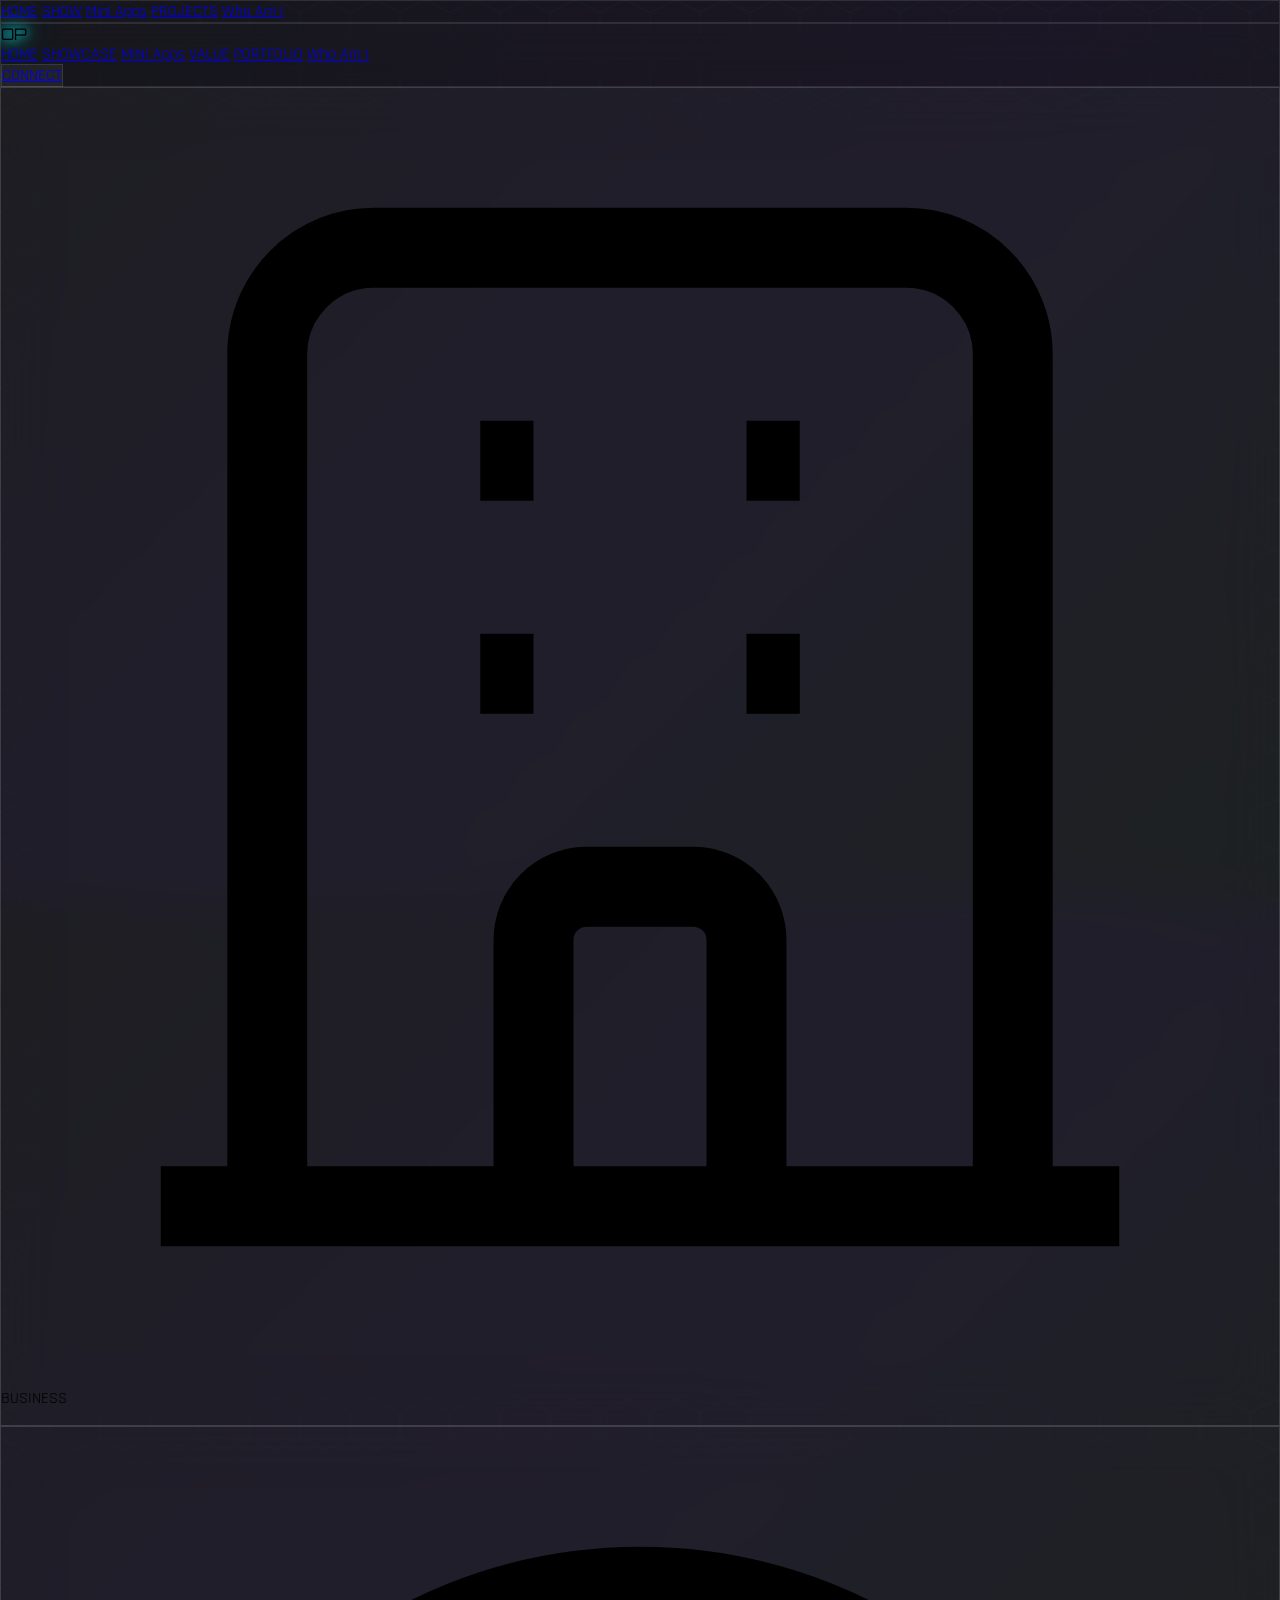
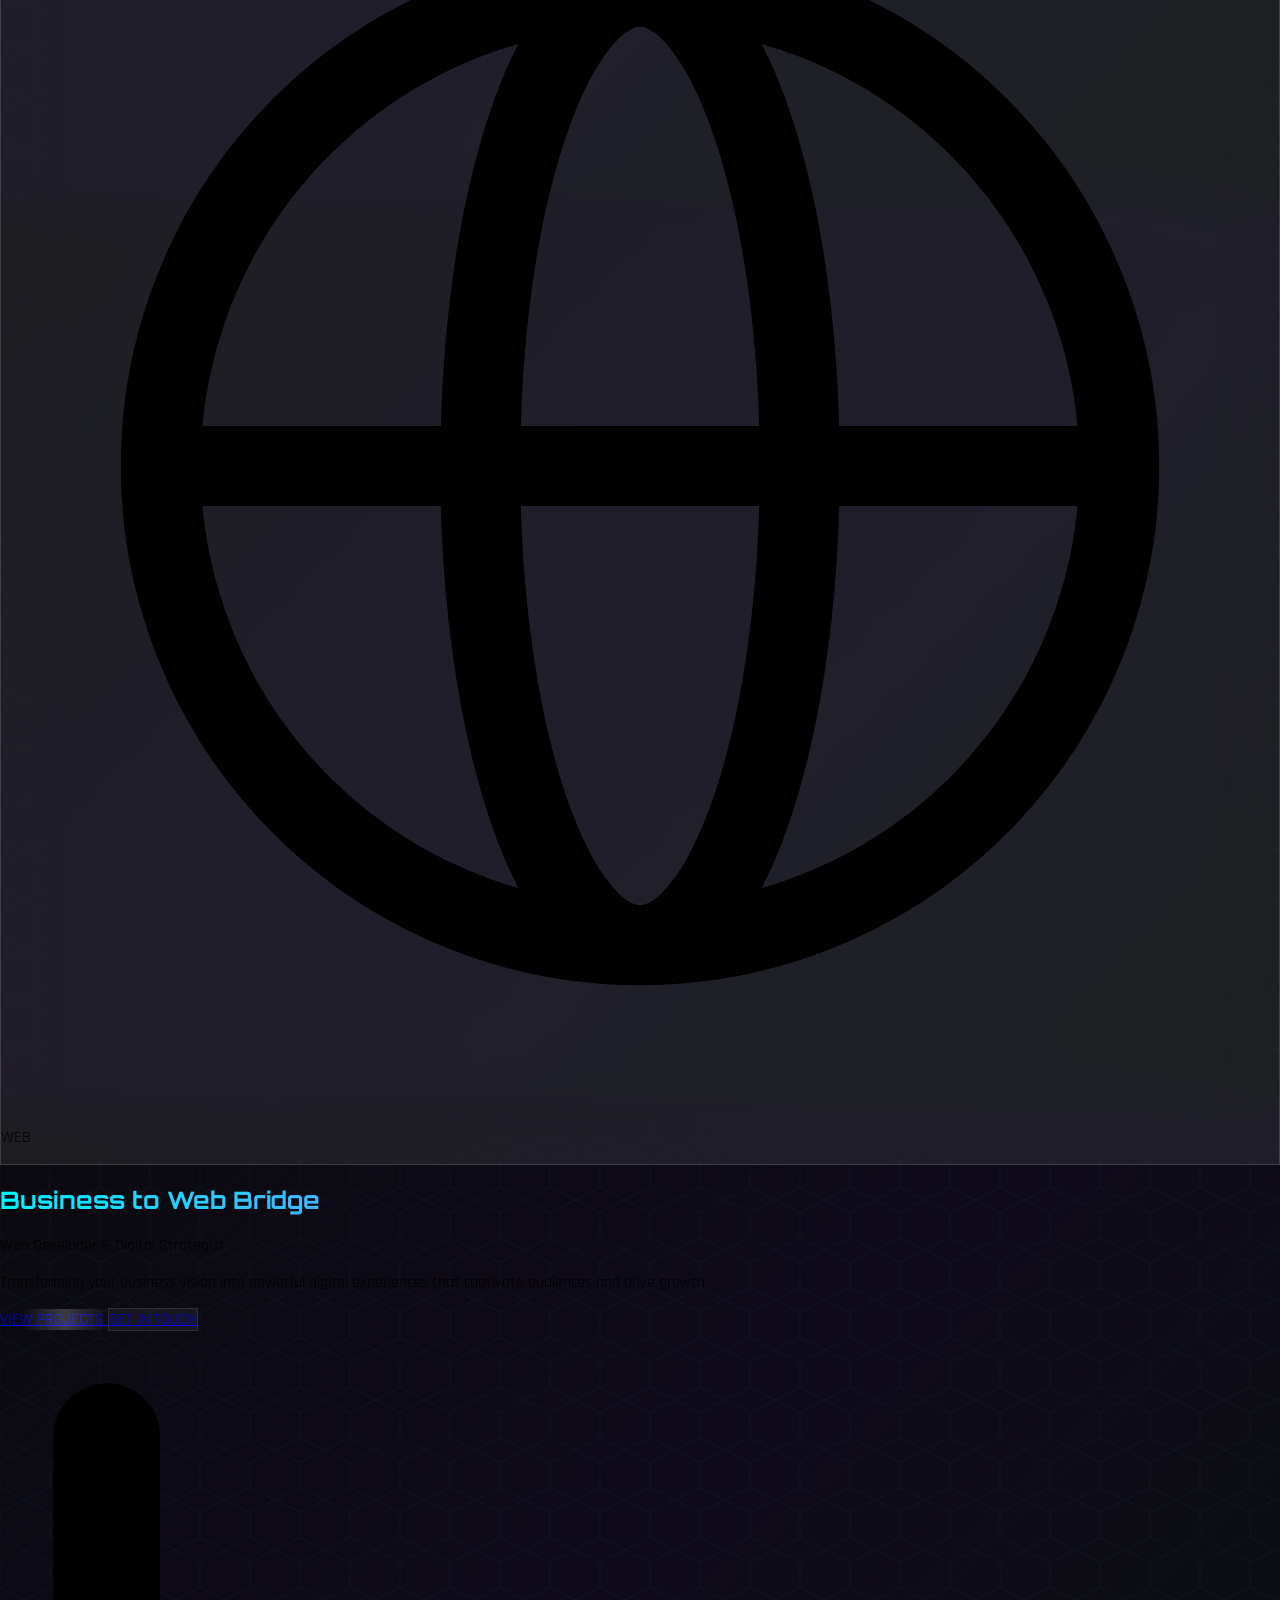
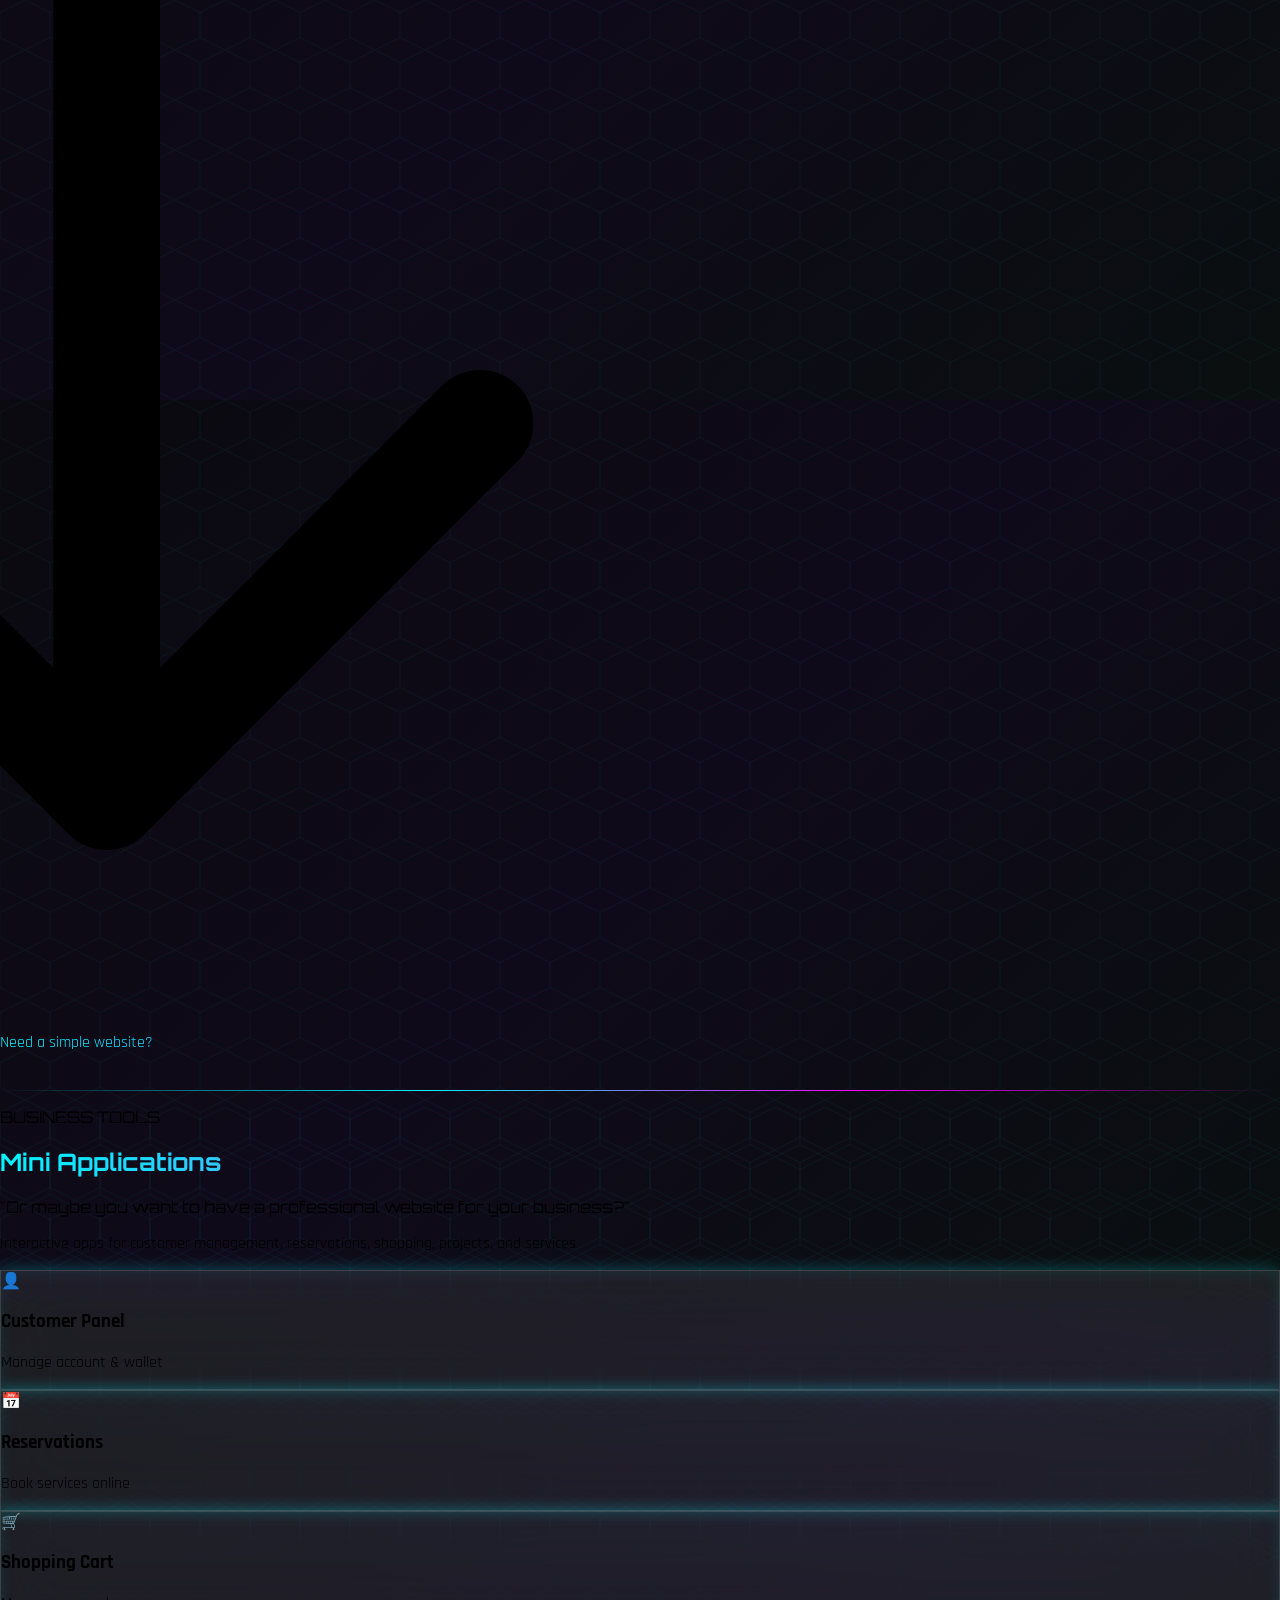
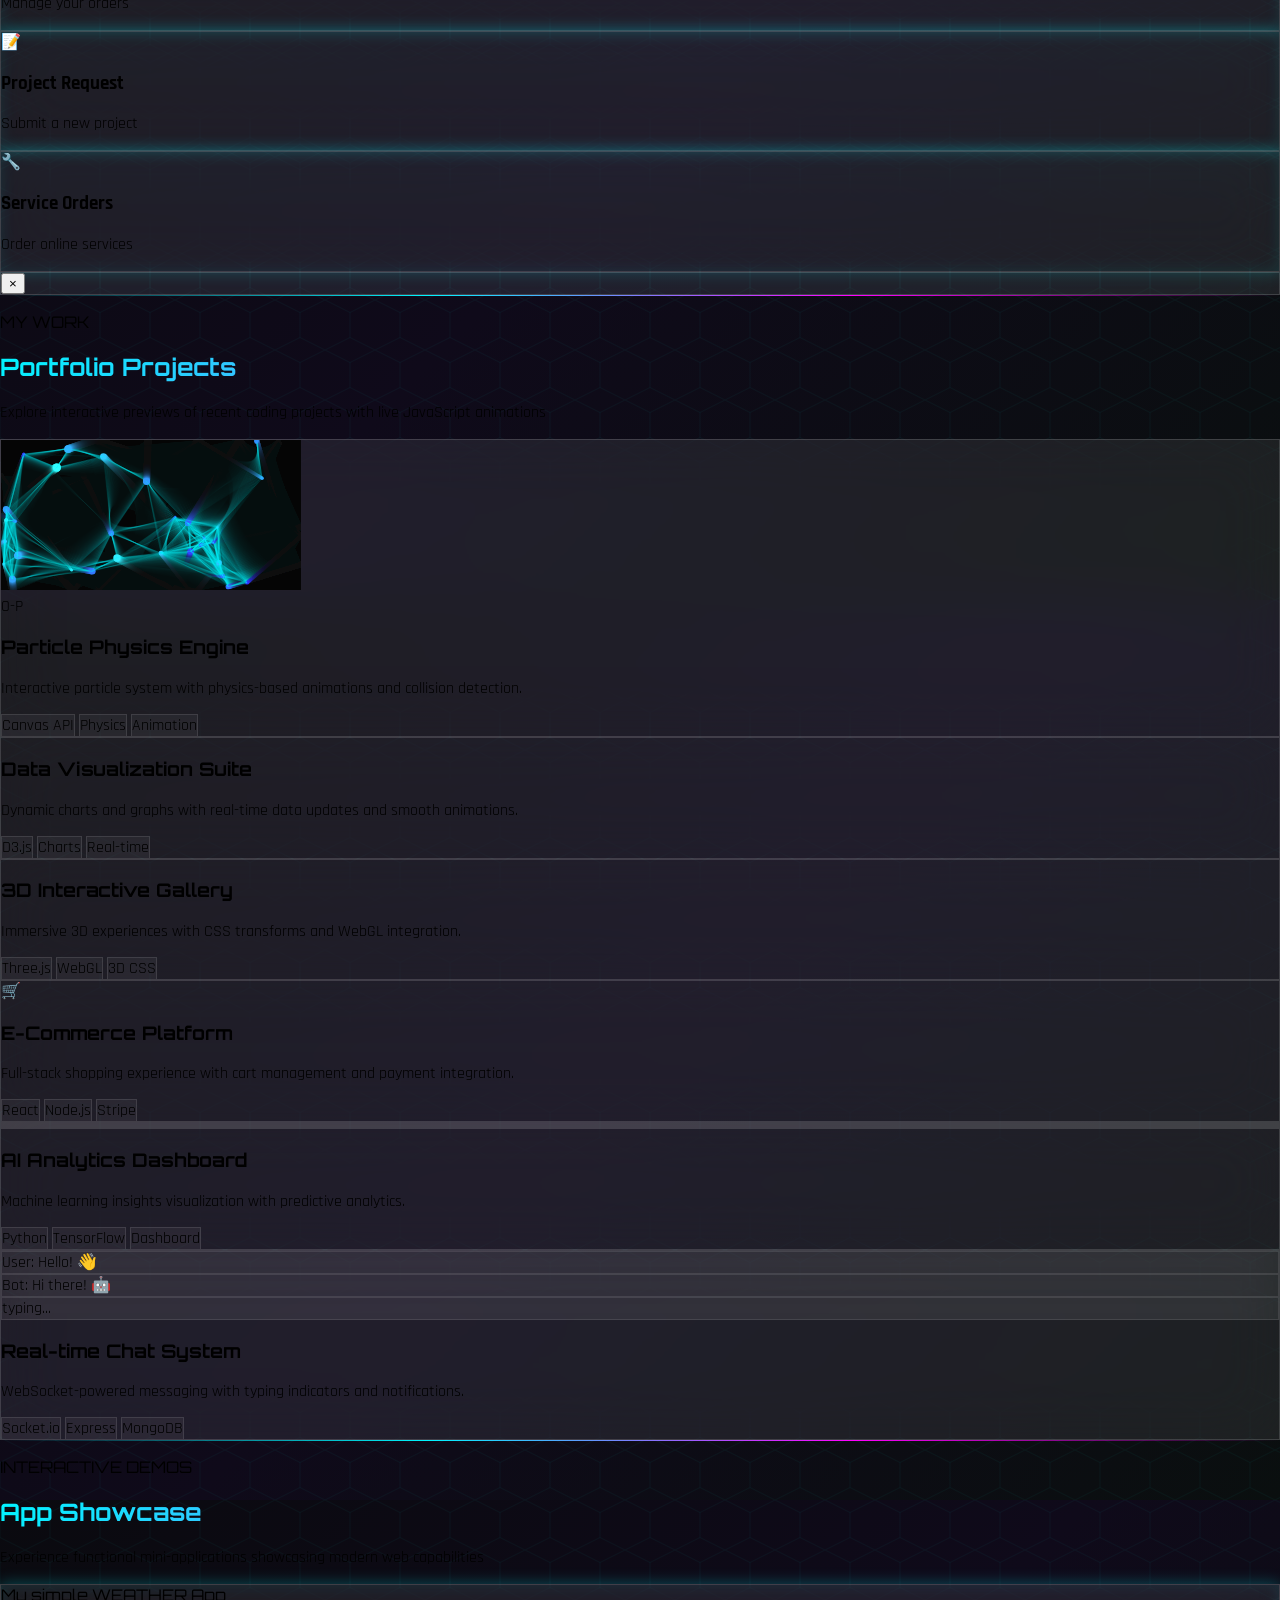
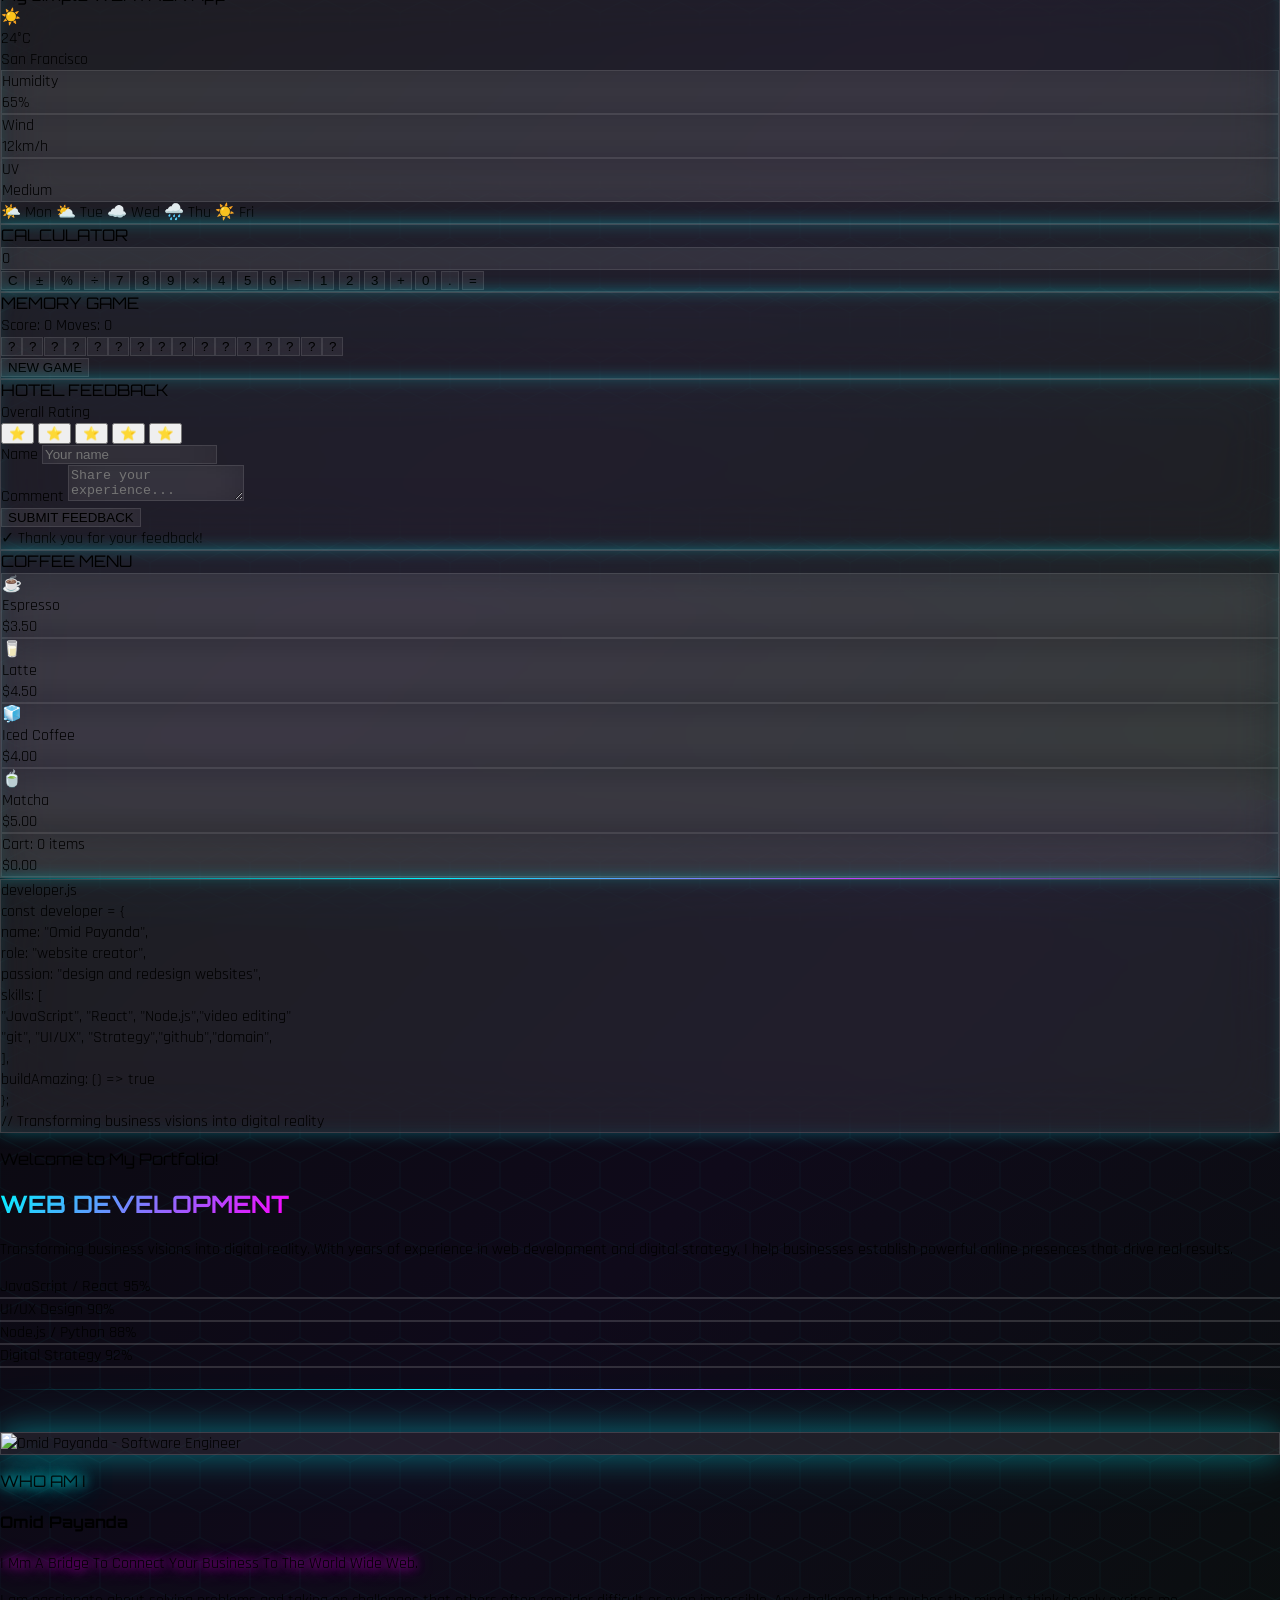
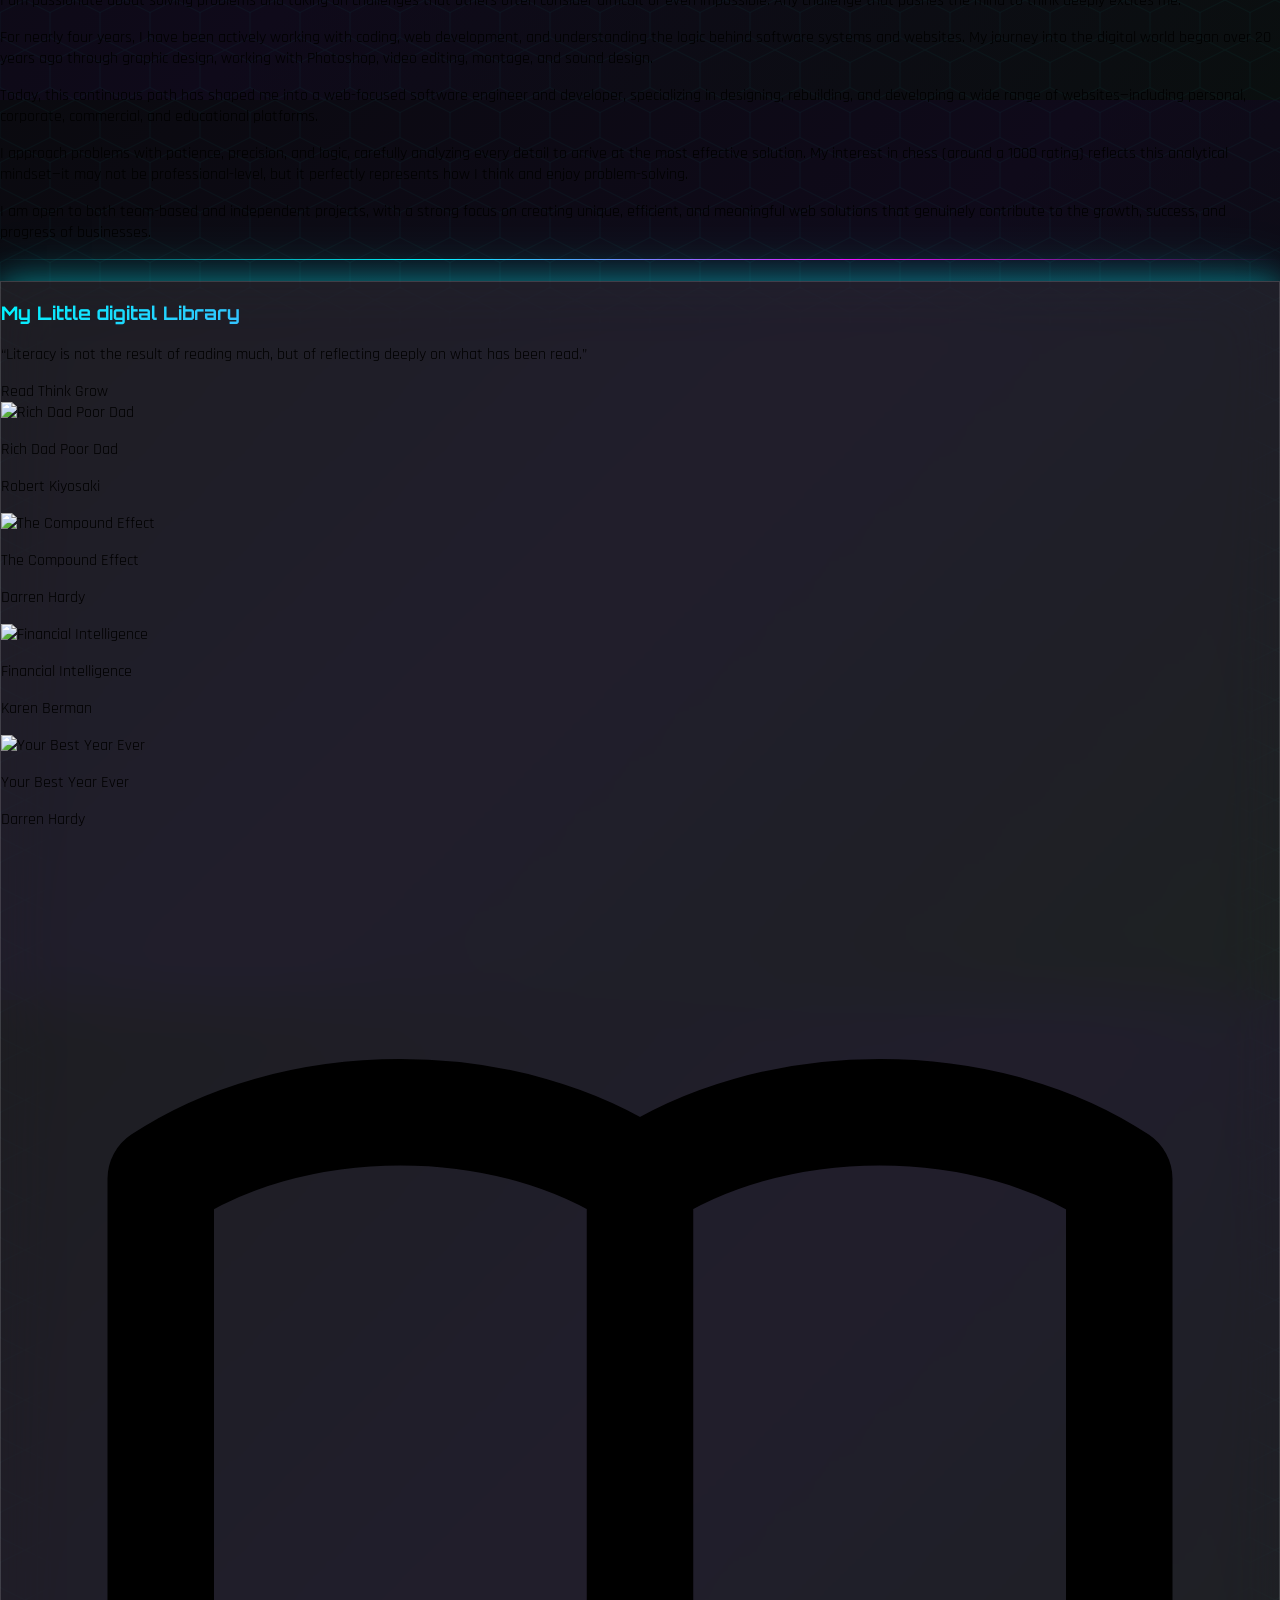
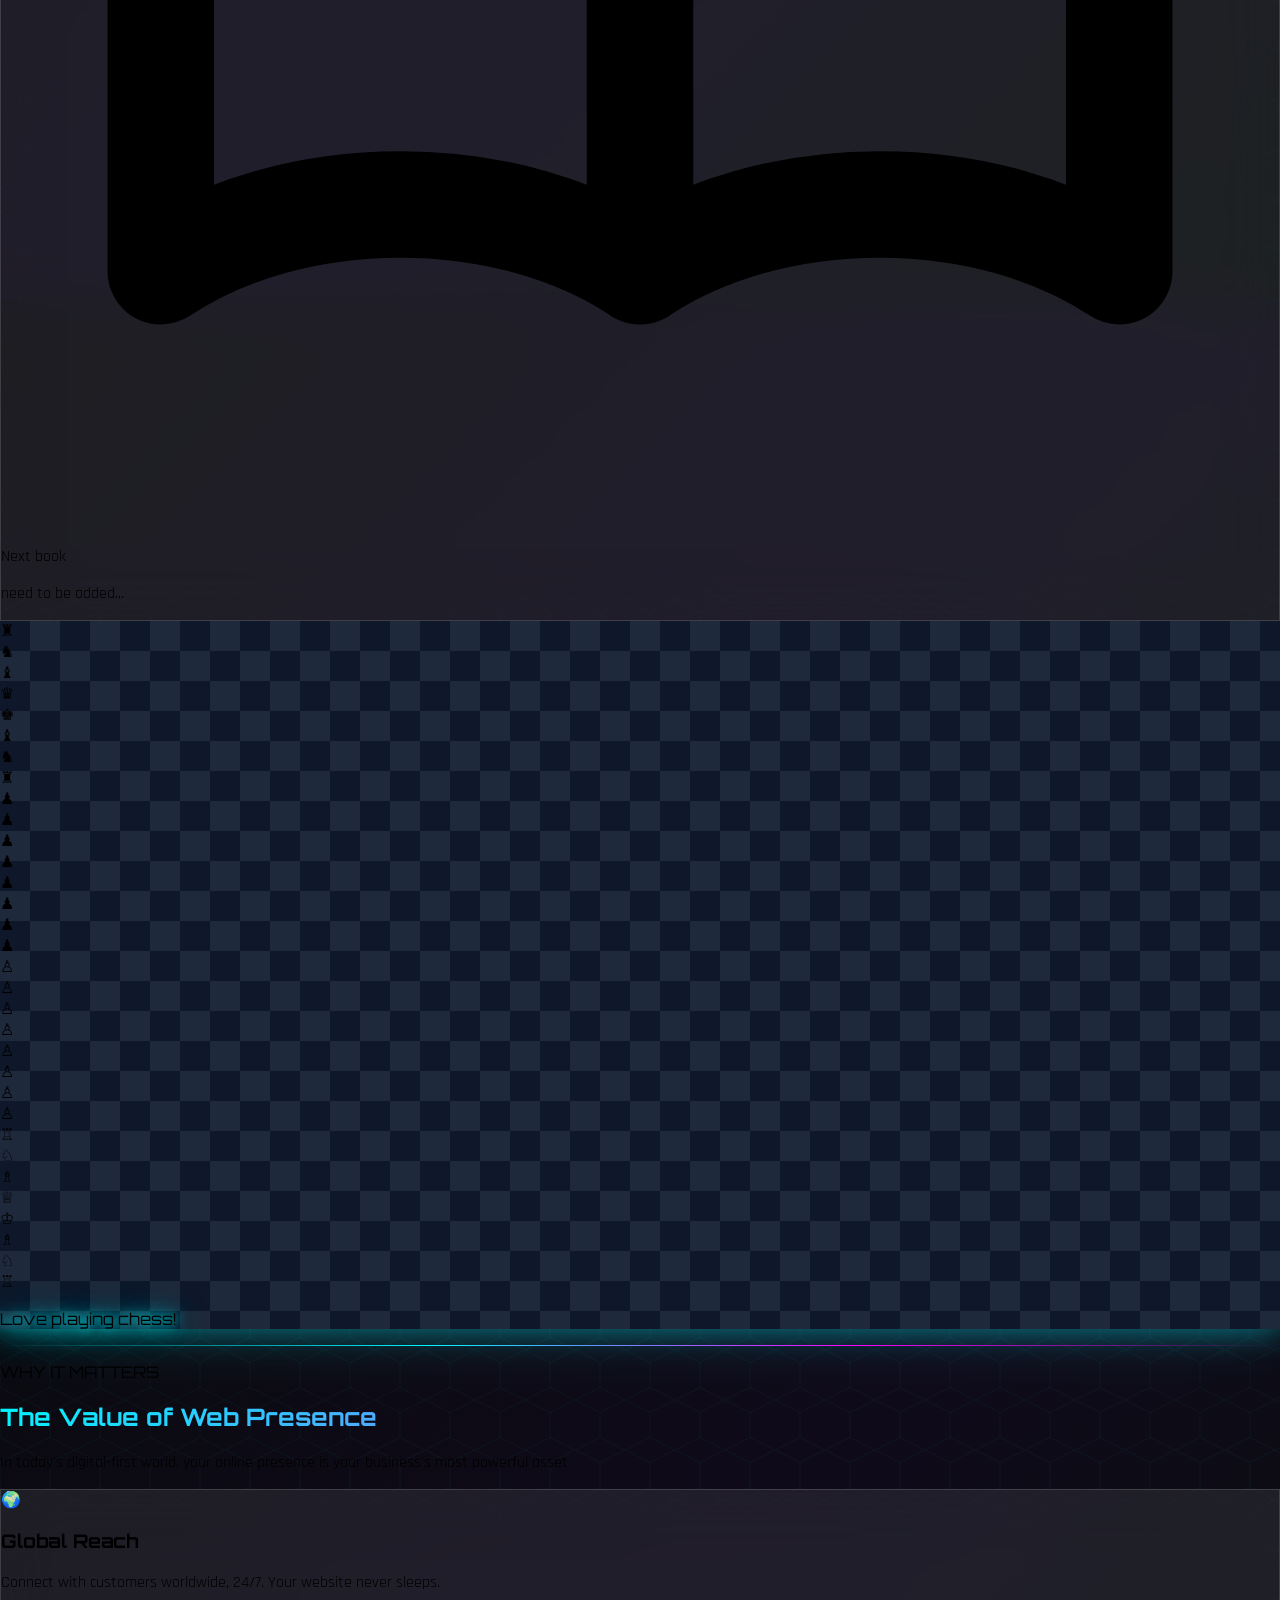
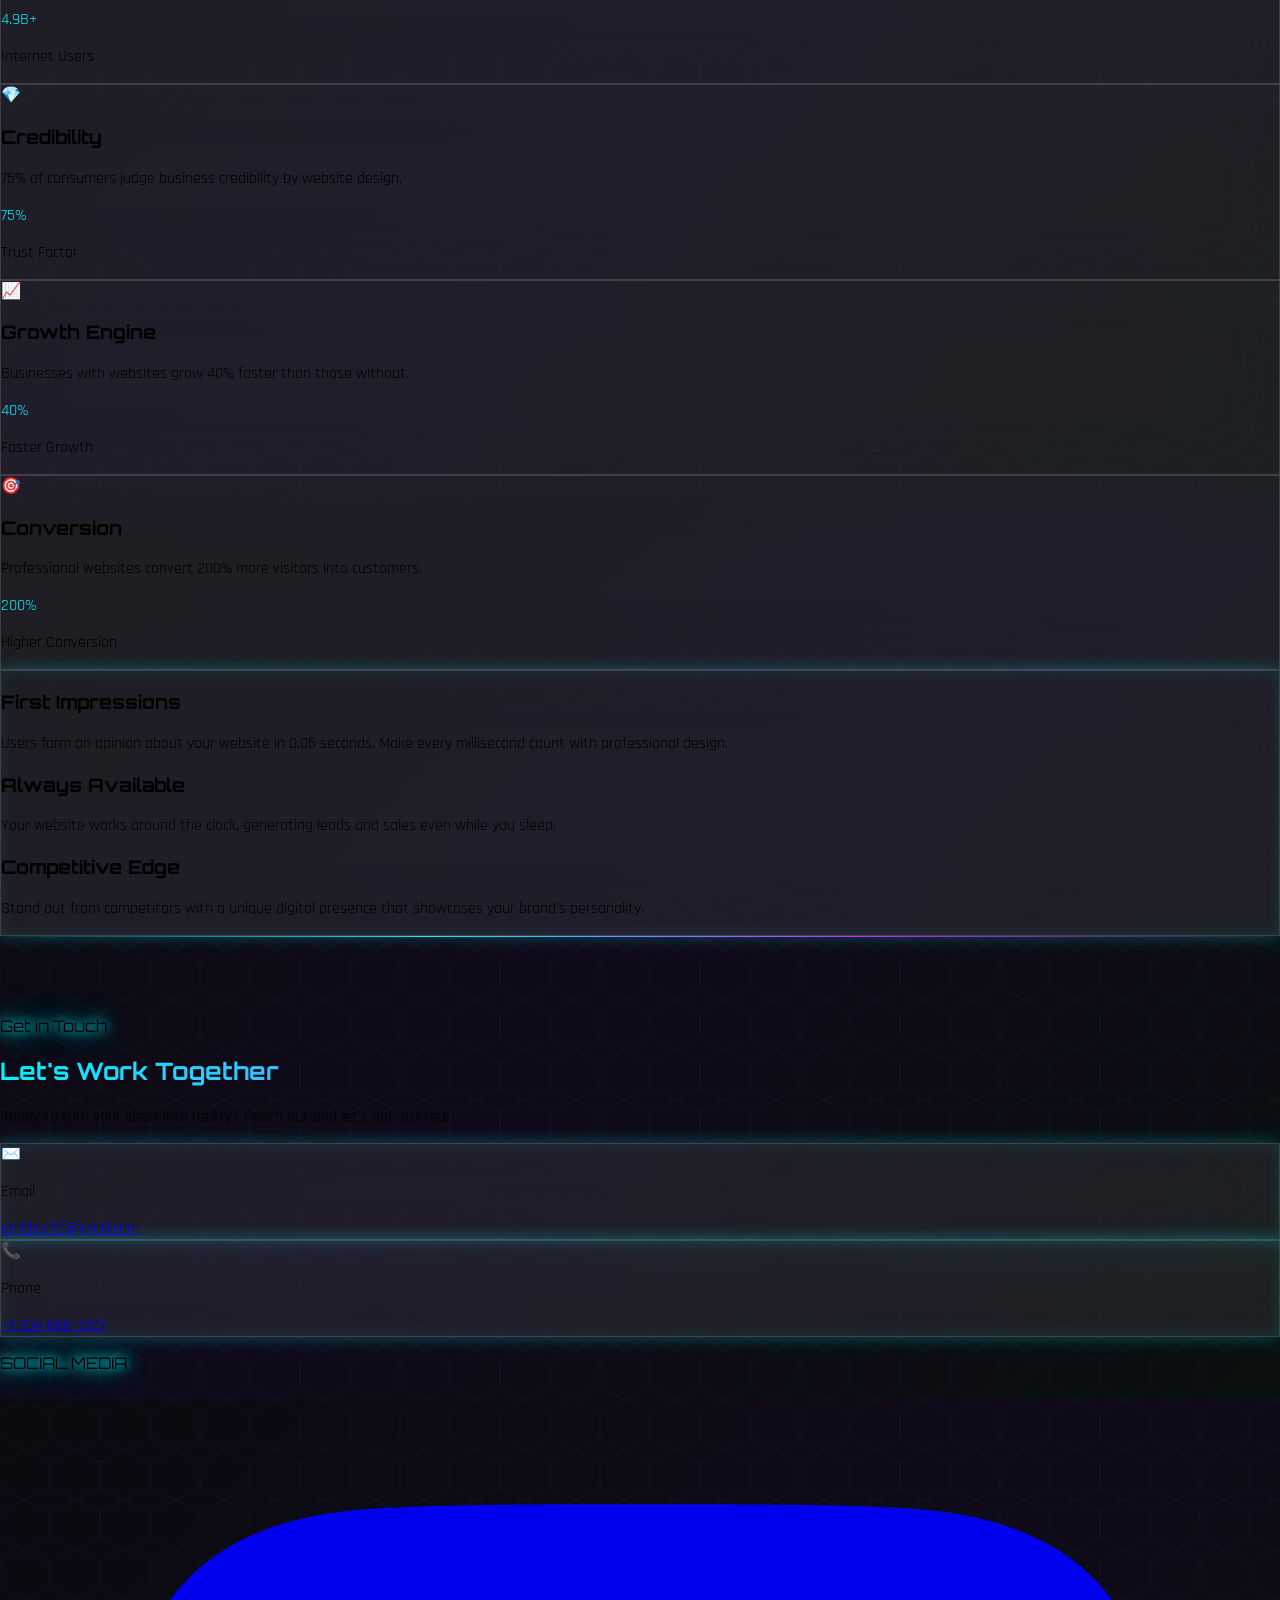
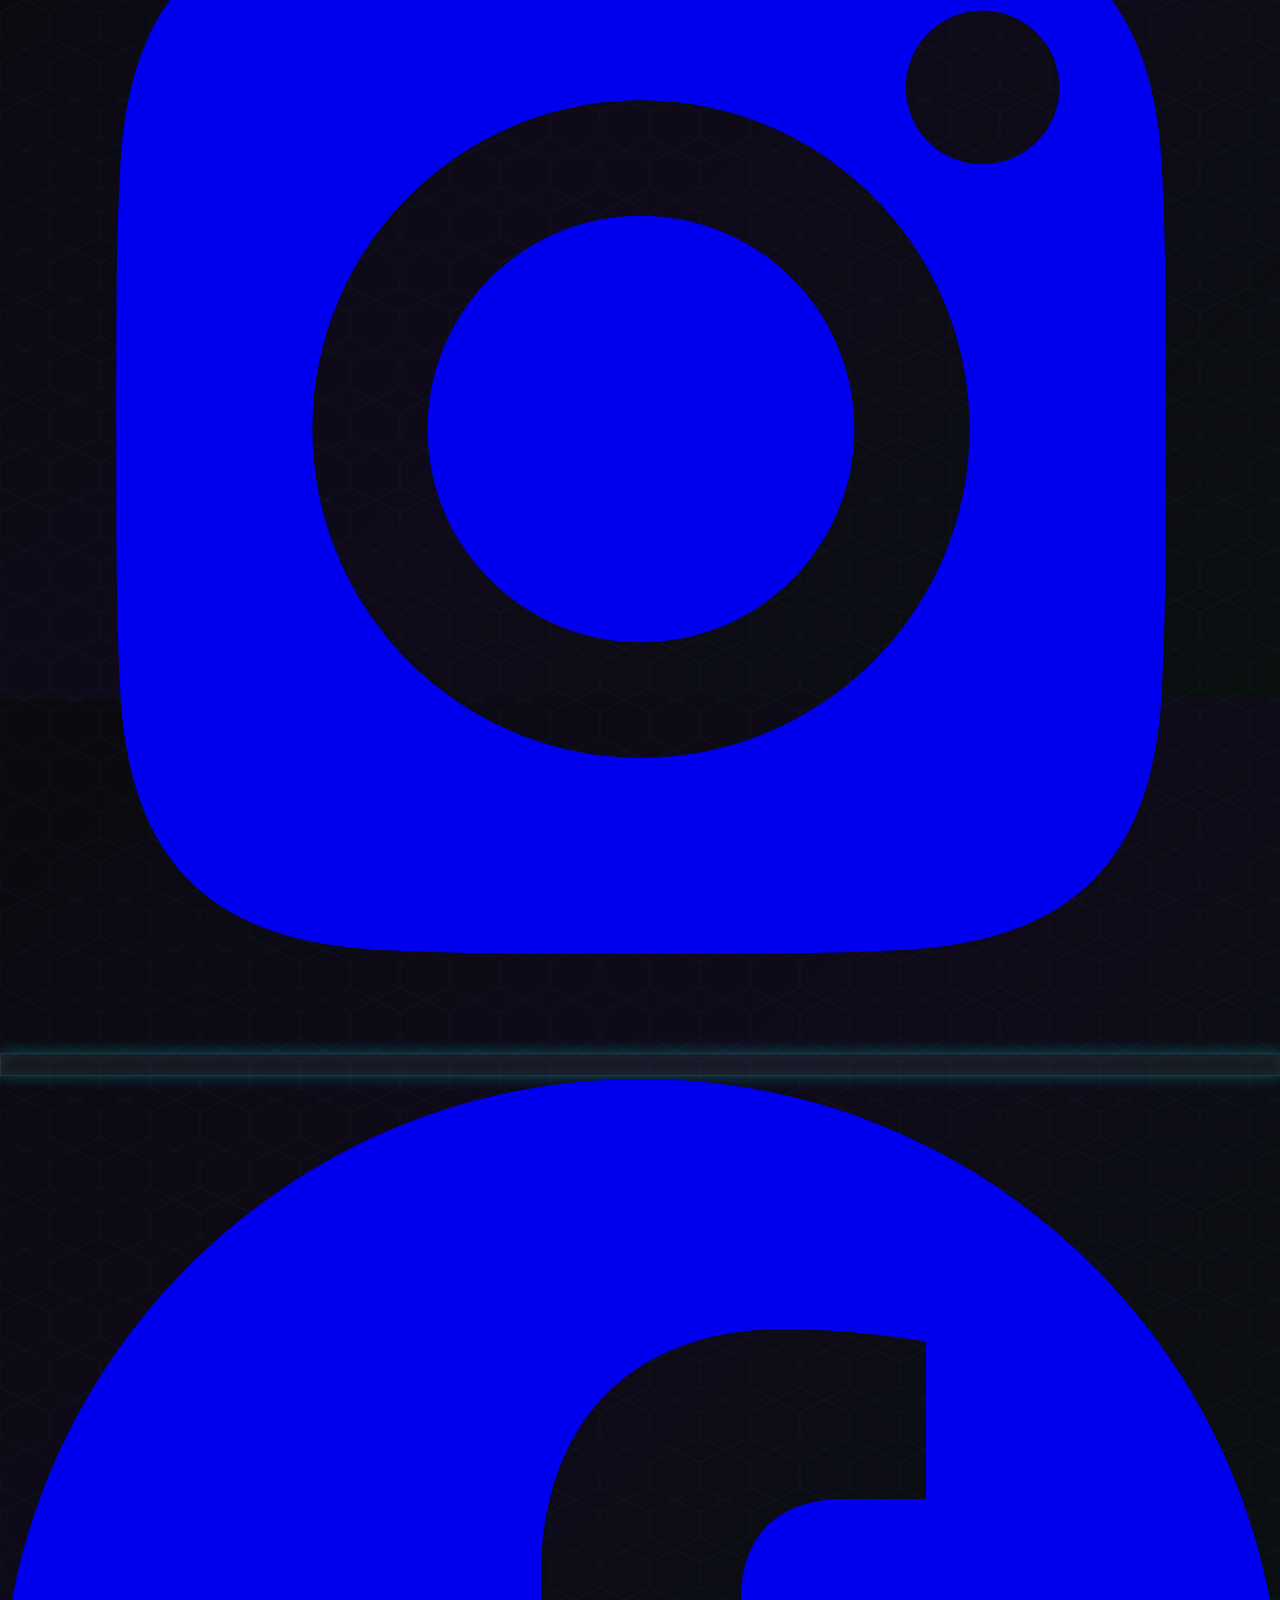
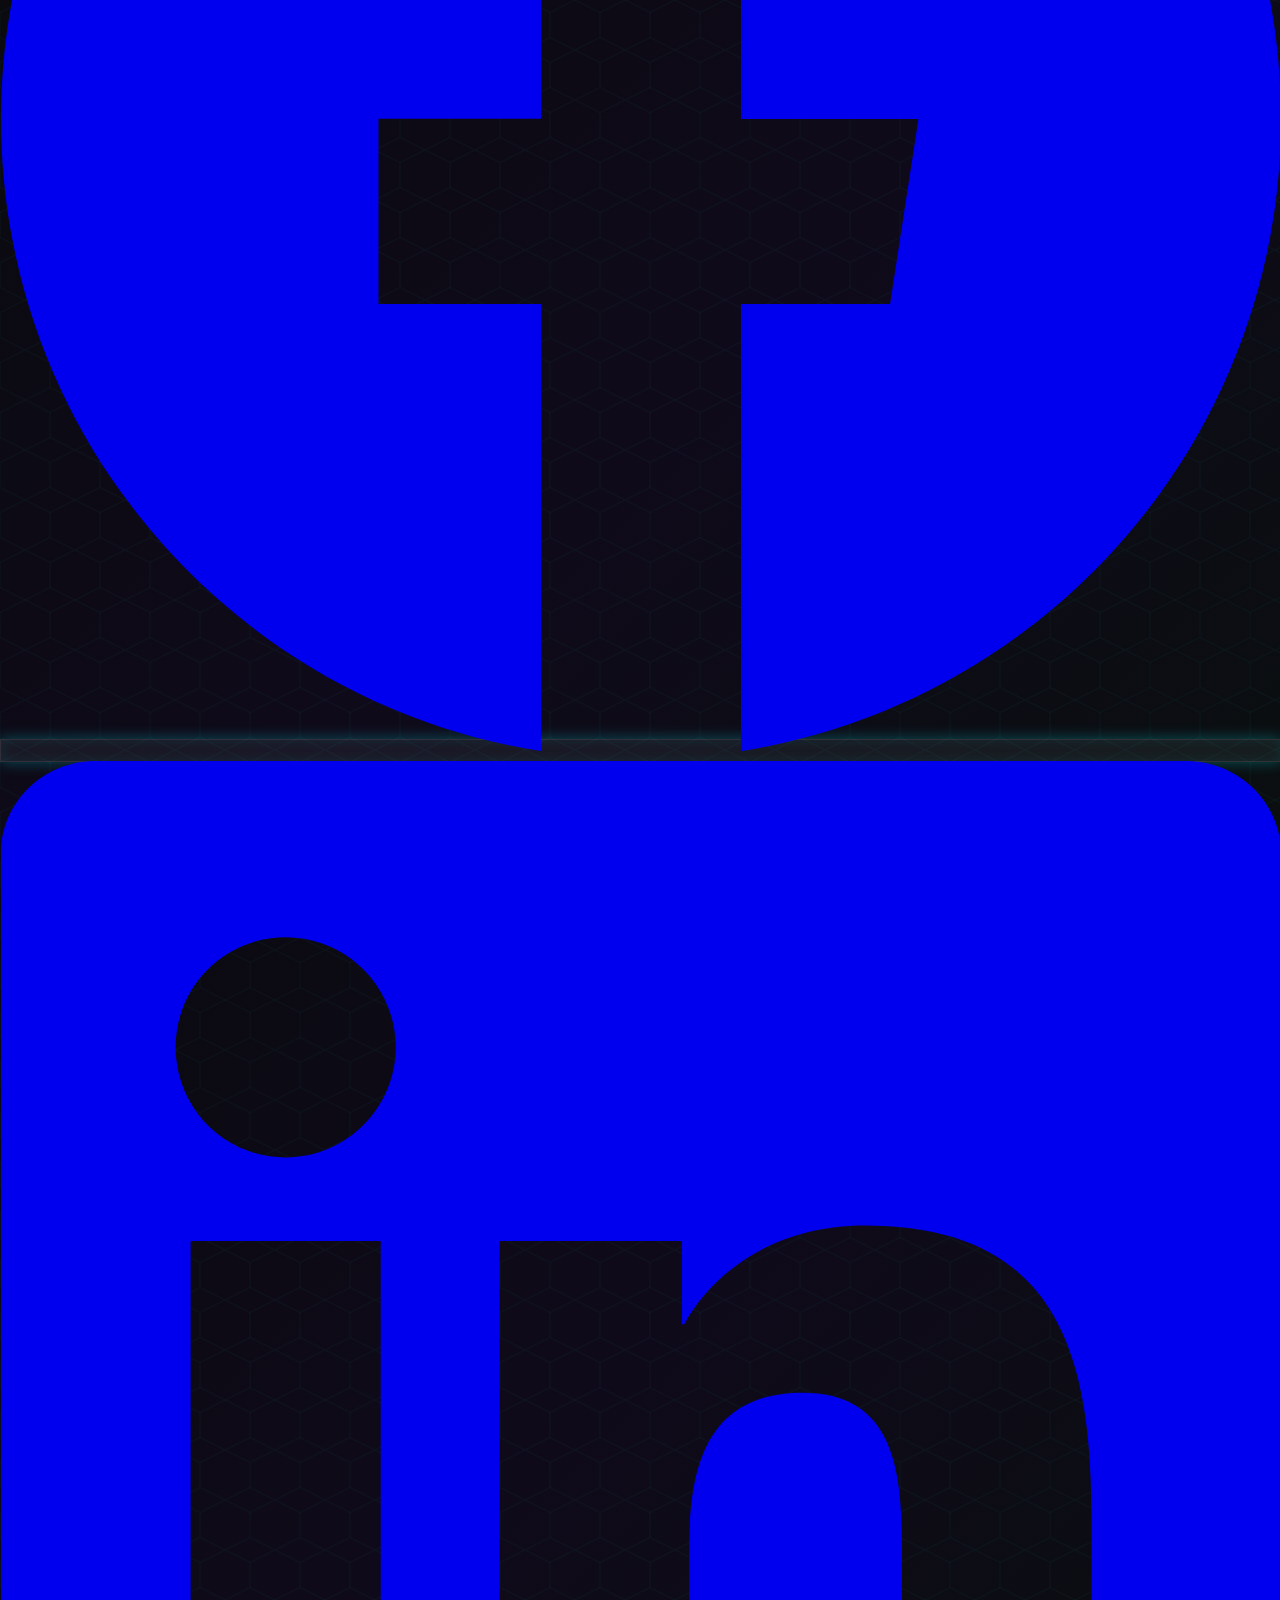
==== commit 40c257e7: "Update index12.html" ====
--- a/index12.html
+++ b/index12.html
@@ -3,7 +3,7 @@
  <head>
   <meta charset="UTF-8">
   <meta name="viewport" content="width=device-width, initial-scale=1.0">
-  <title>Developer Portfolio</title>
+  <title>Omid-Payanda-Portfolio</title>
   <script src="https://cdn.tailwindcss.com"></script>
   <link href="https://fonts.googleapis.com/css2?family=Orbitron:wght@400;700&display=swap" rel="stylesheet">
 <link href="https://fonts.googleapis.com/css2?family=Rajdhani:wght@400;700&display=swap" rel="stylesheet">
@@ -882,3 +882,4 @@
 
 
 
+
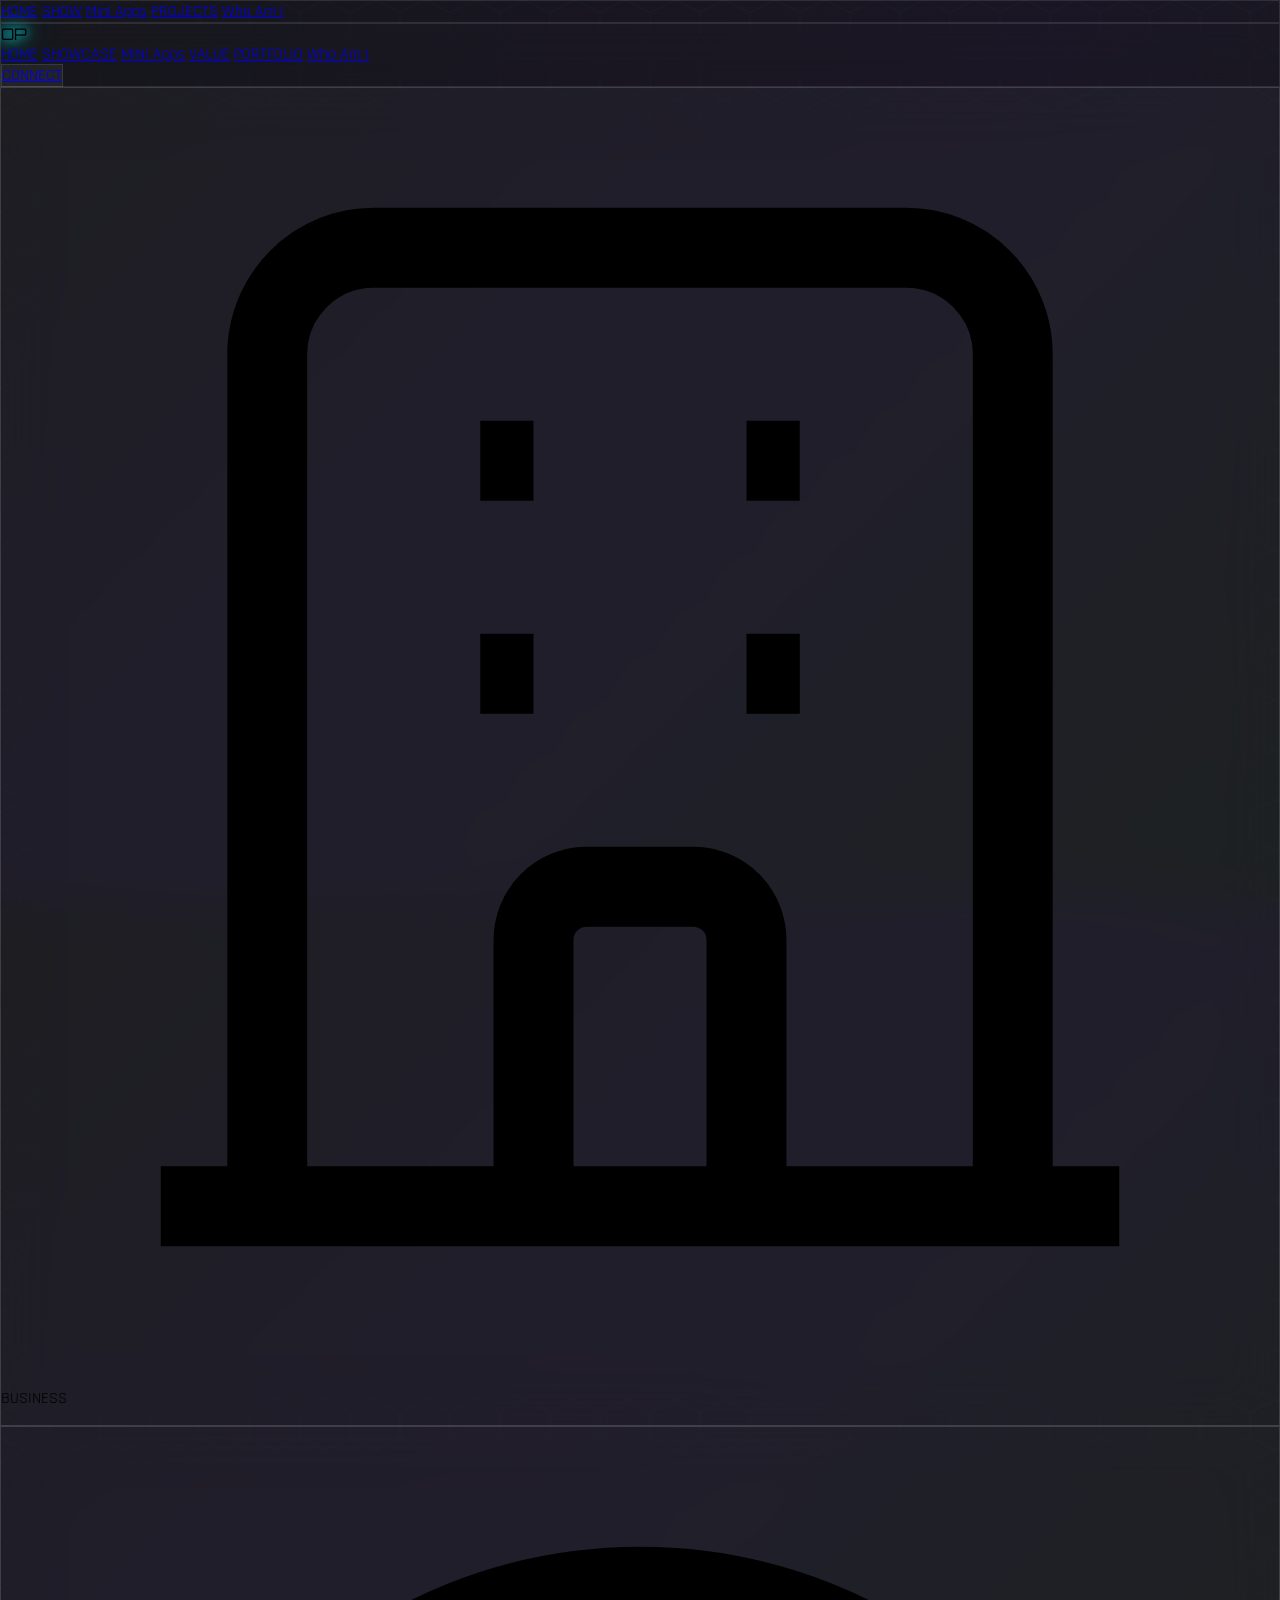
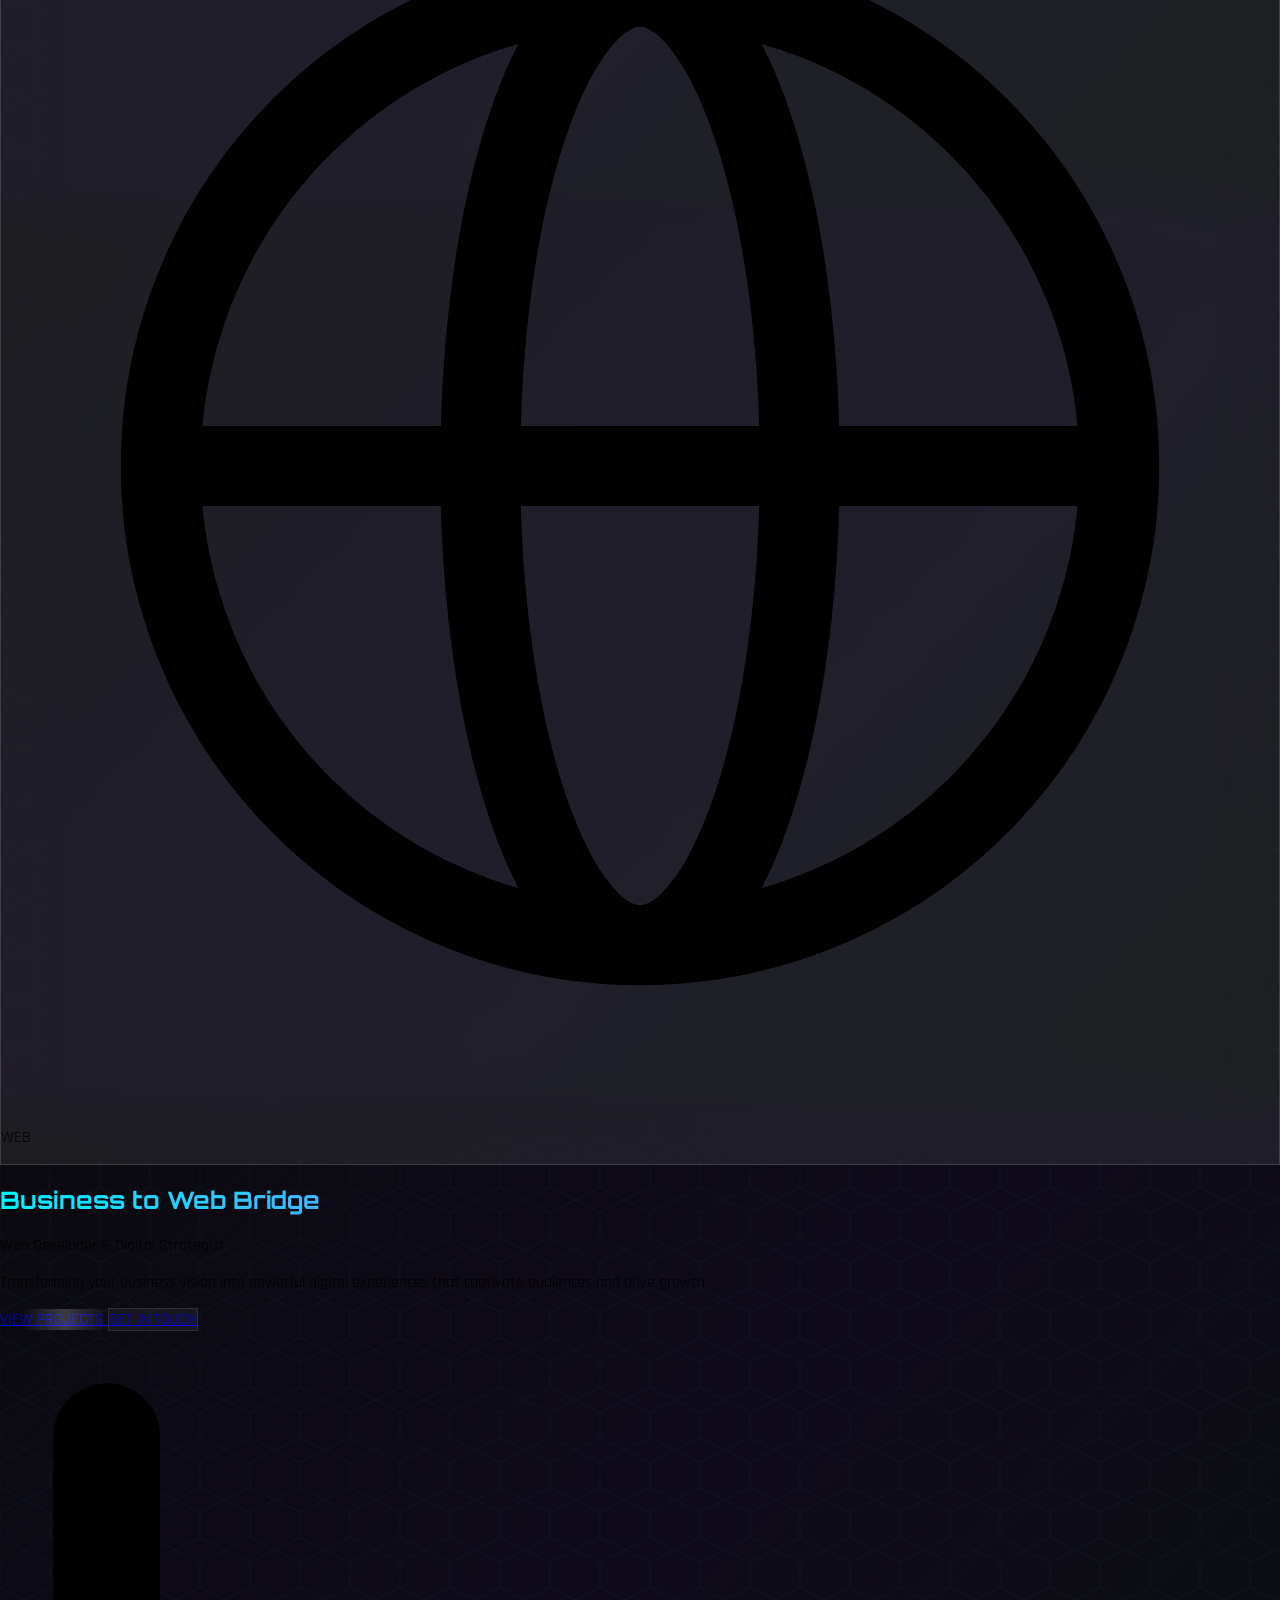
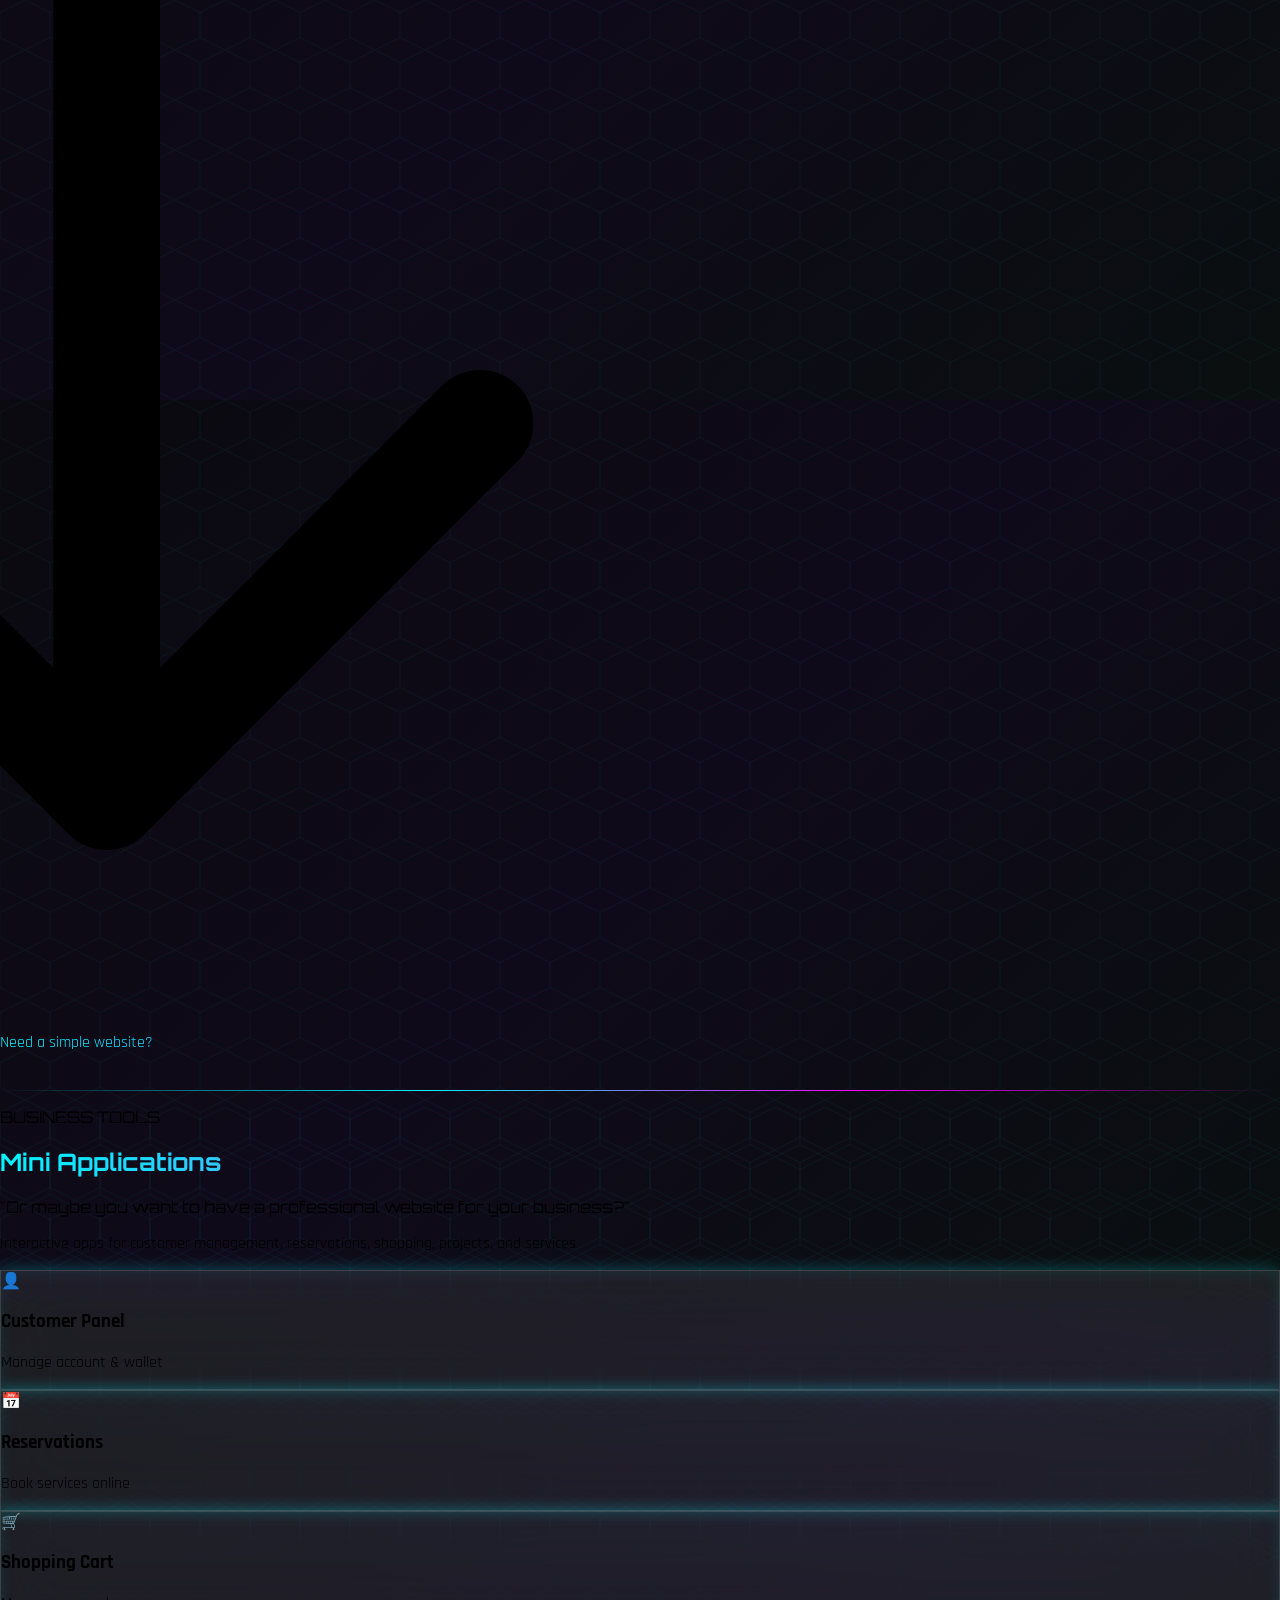
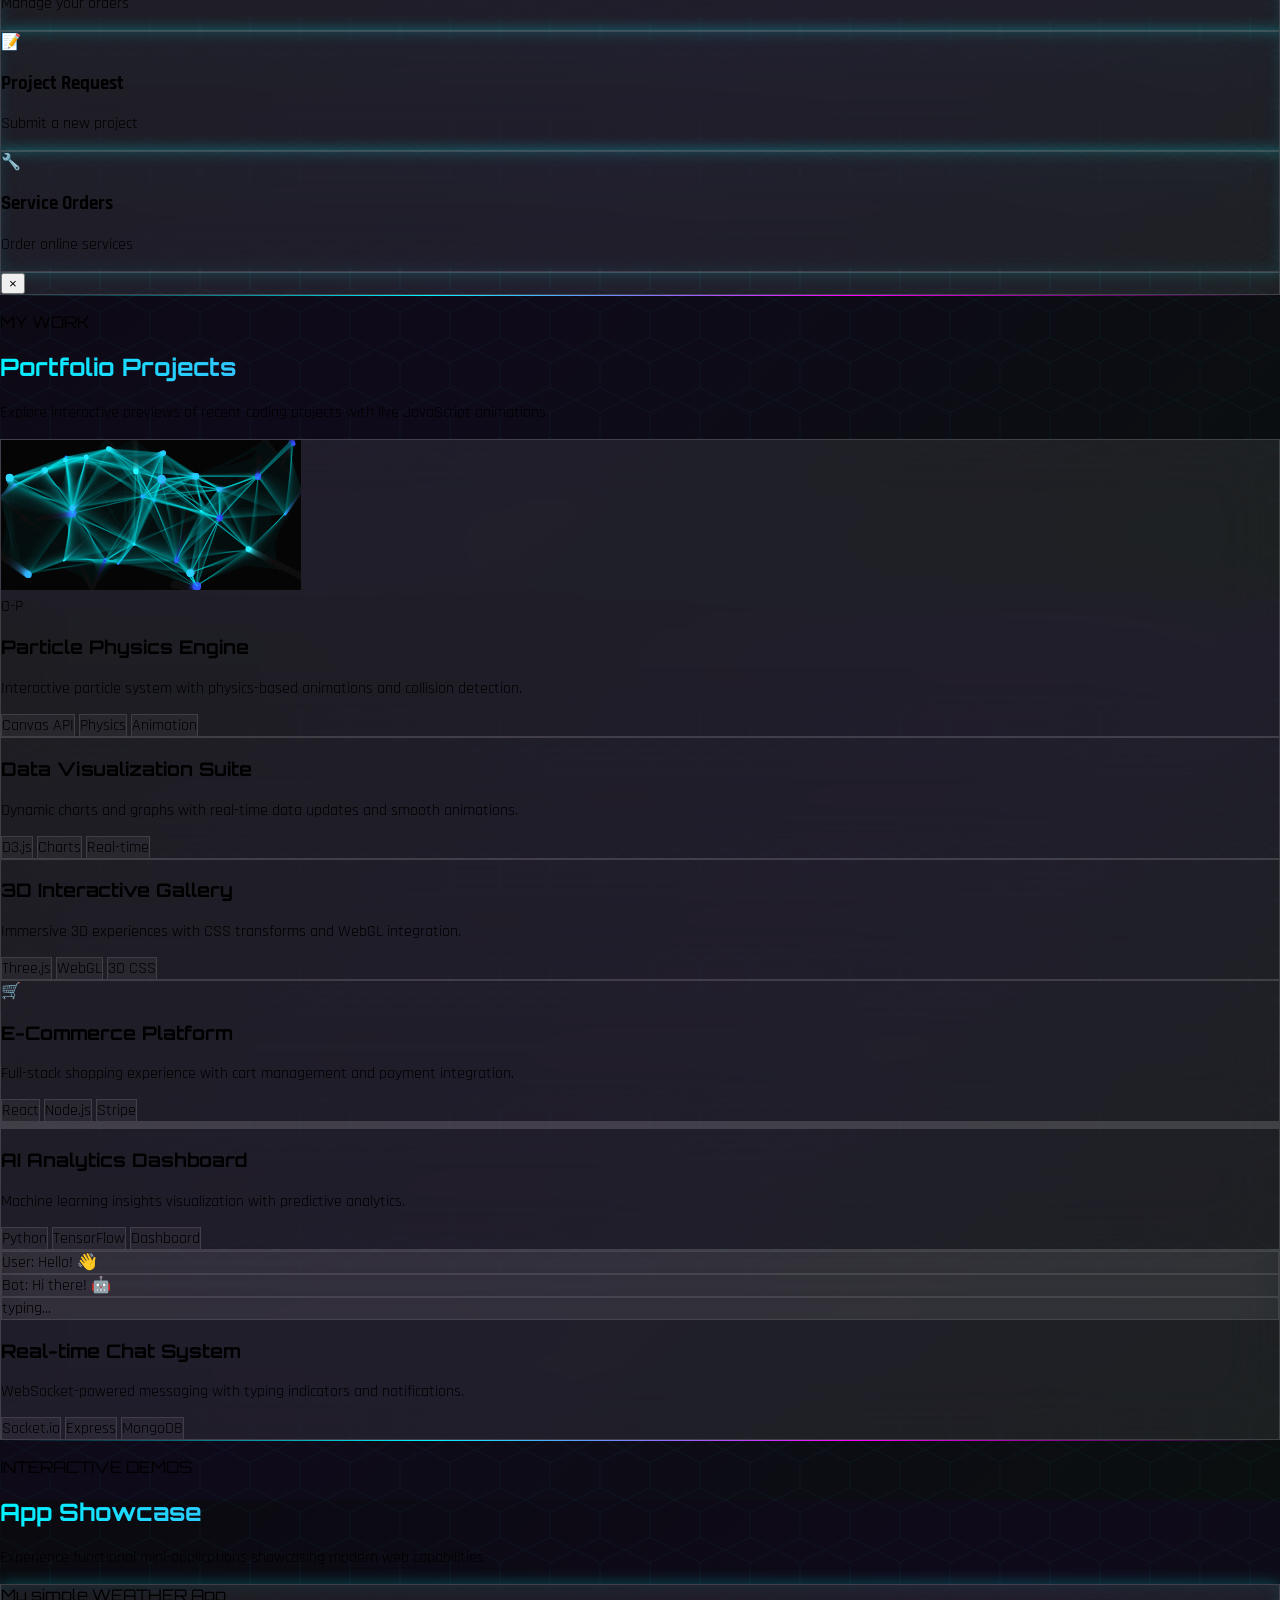
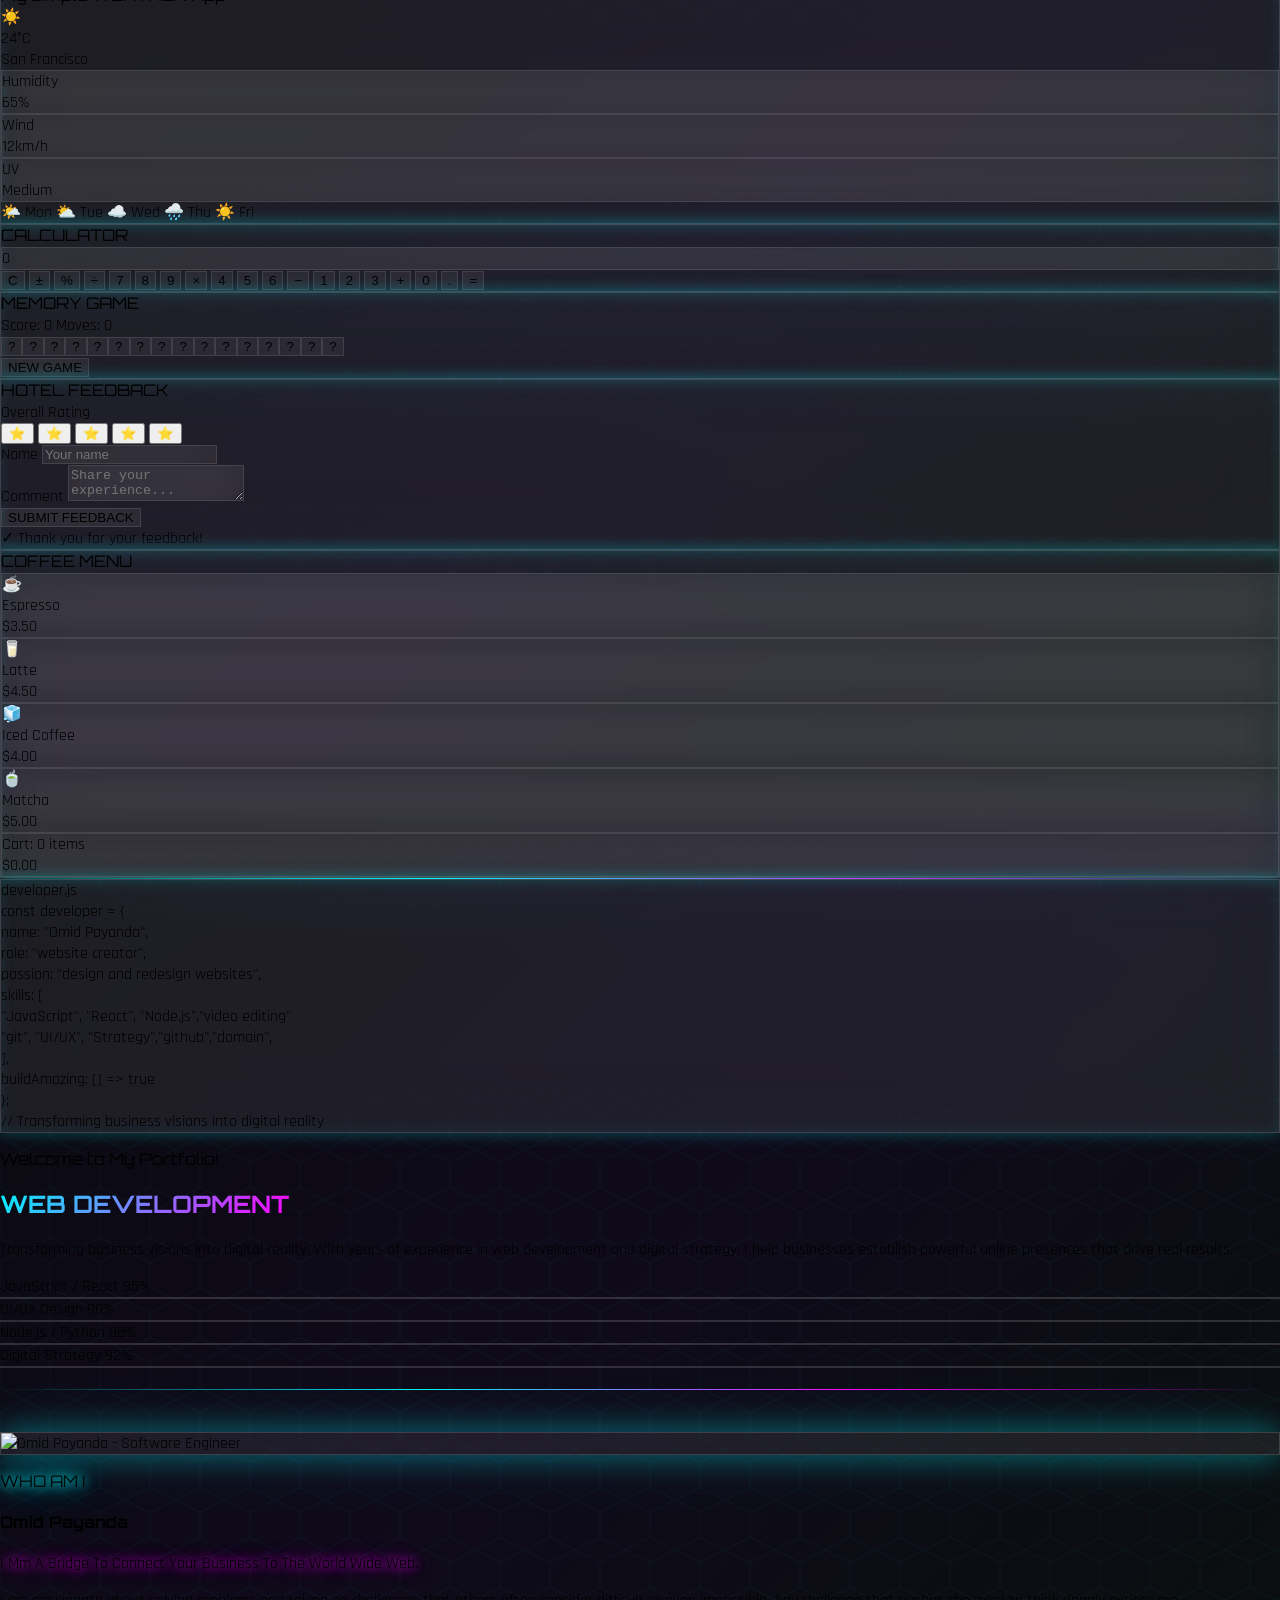
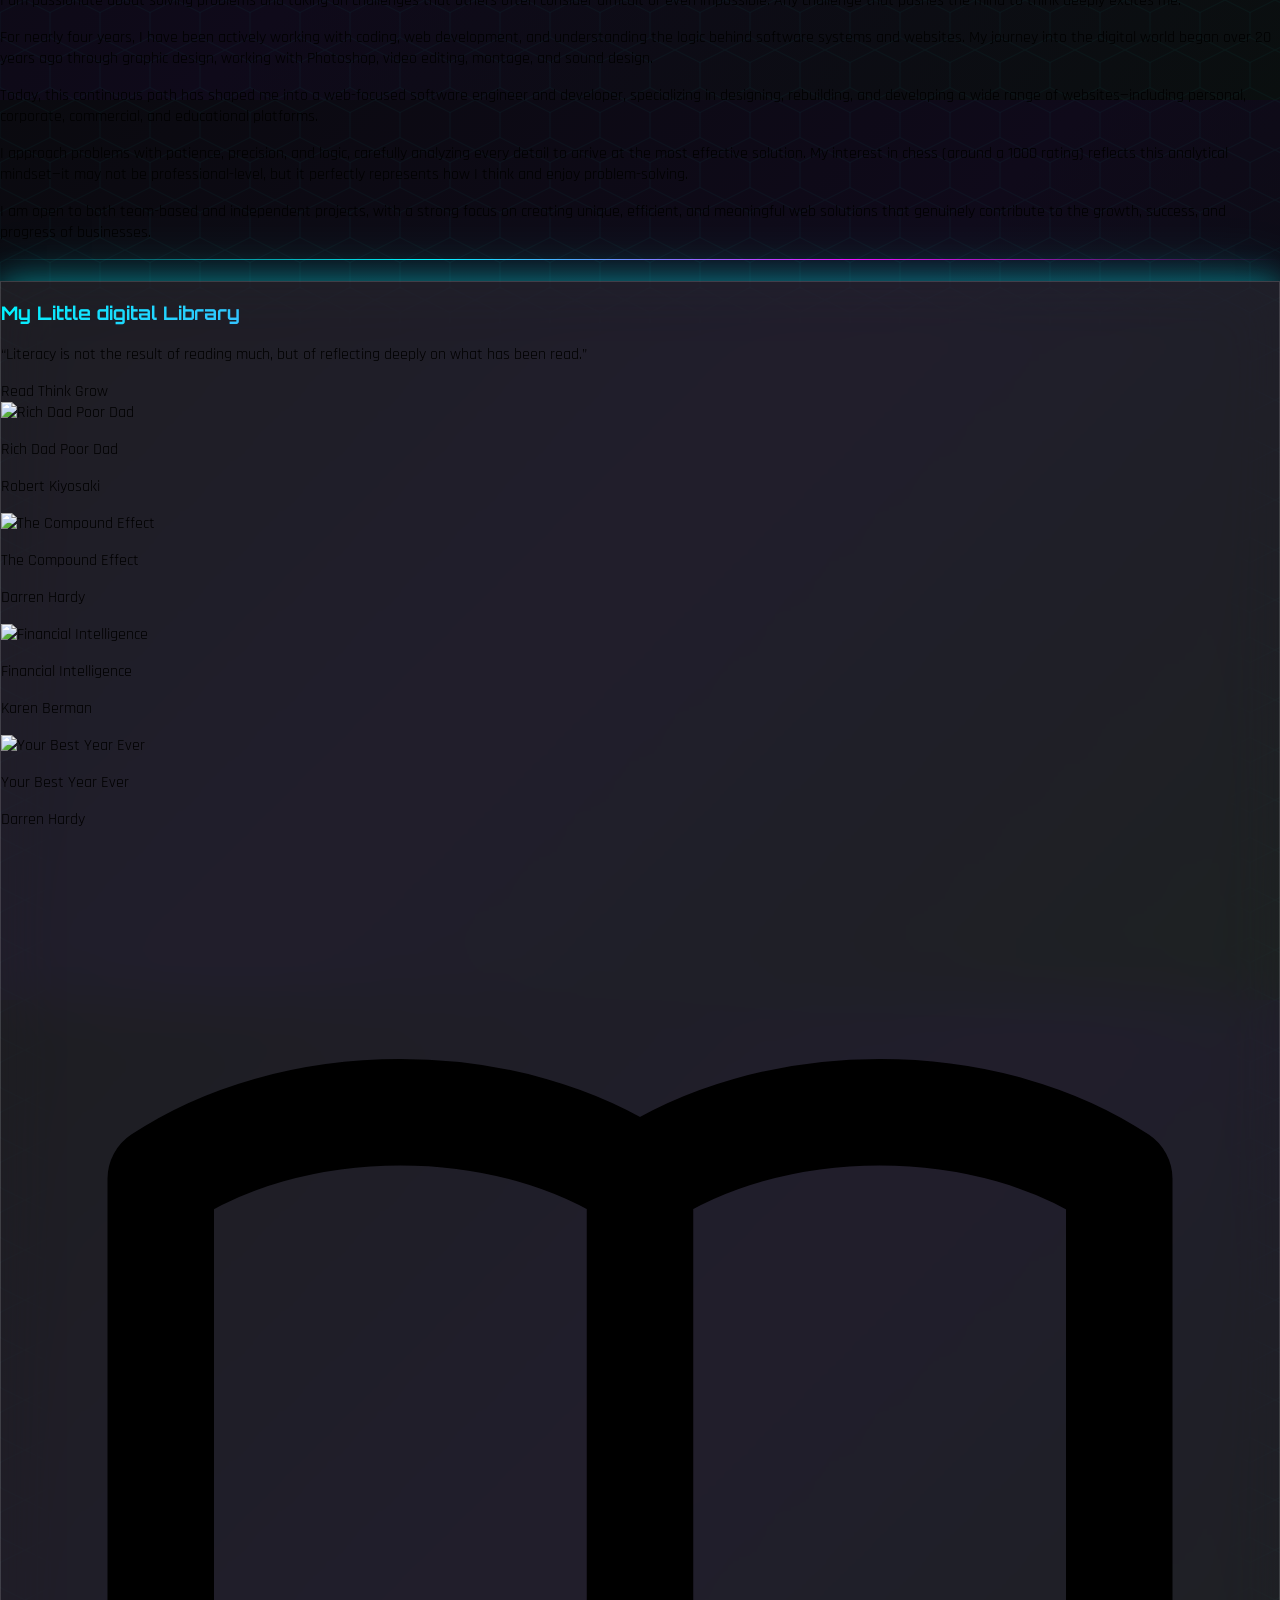
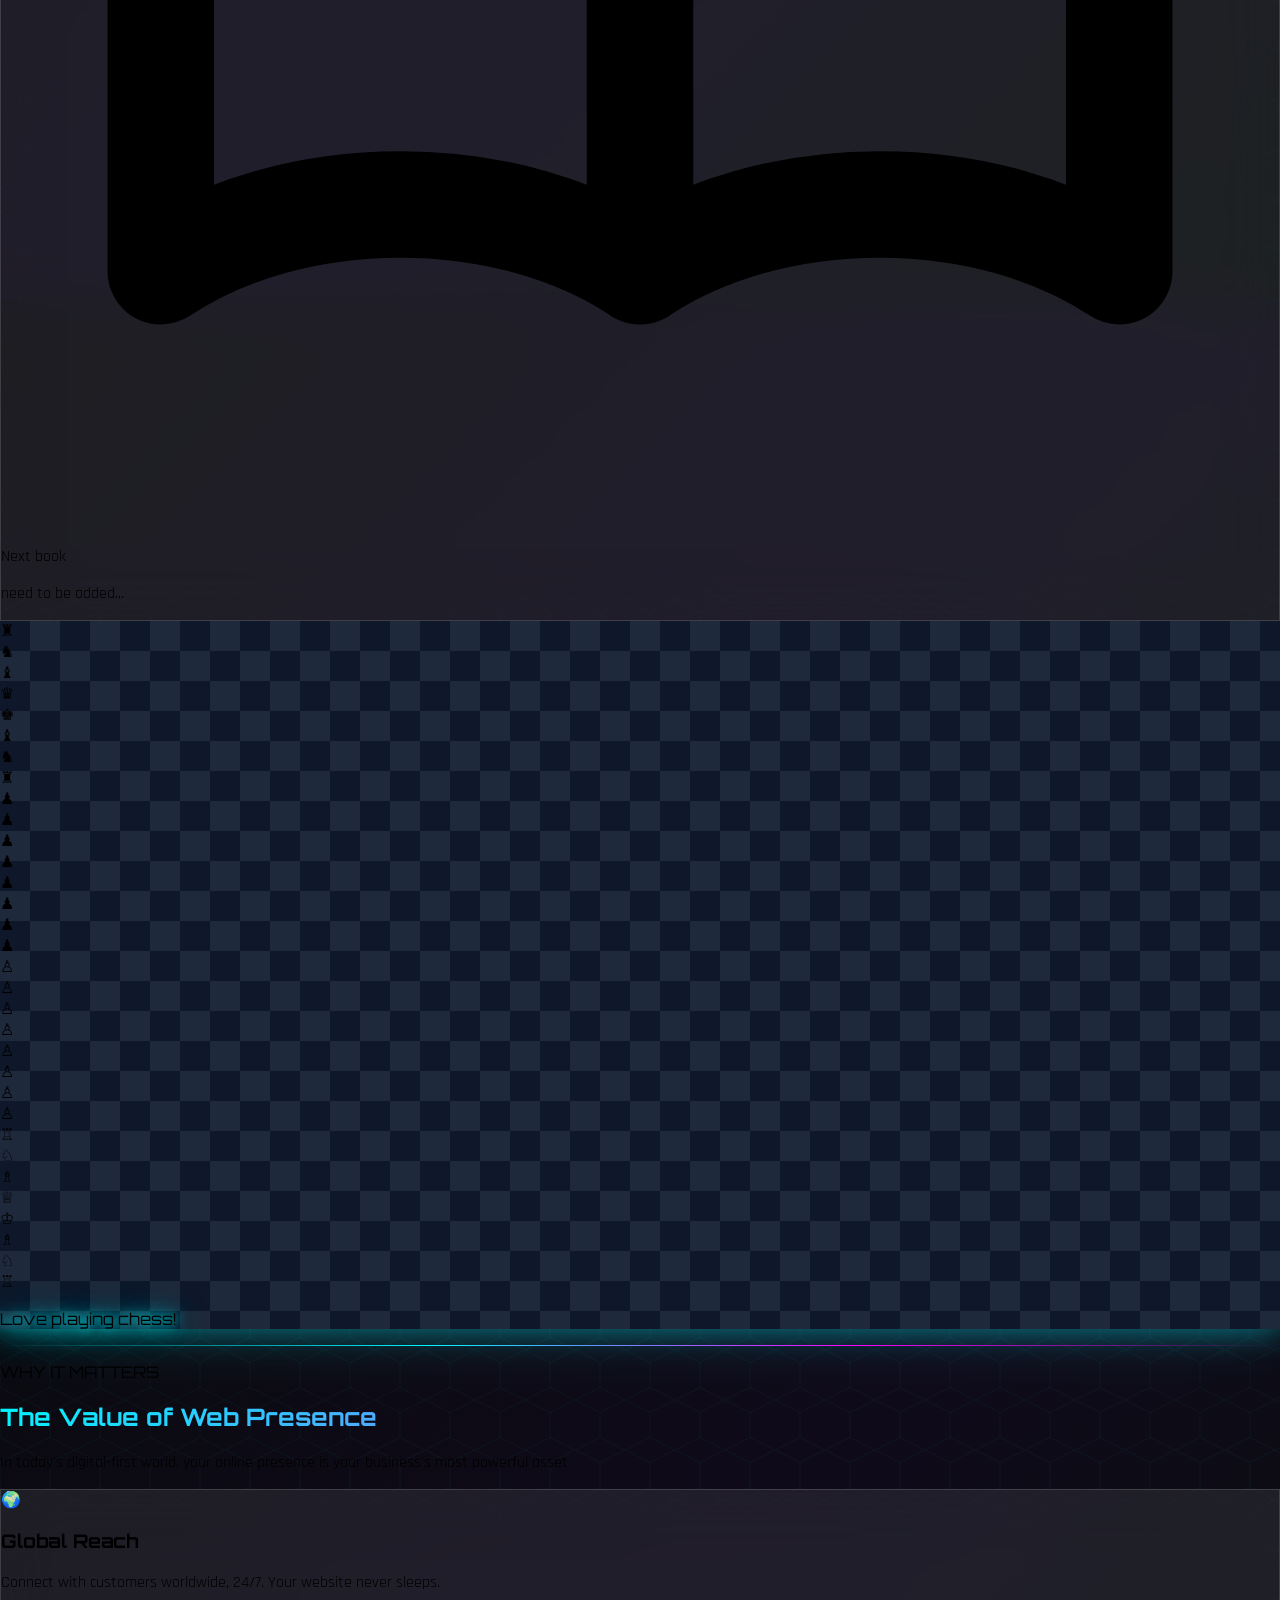
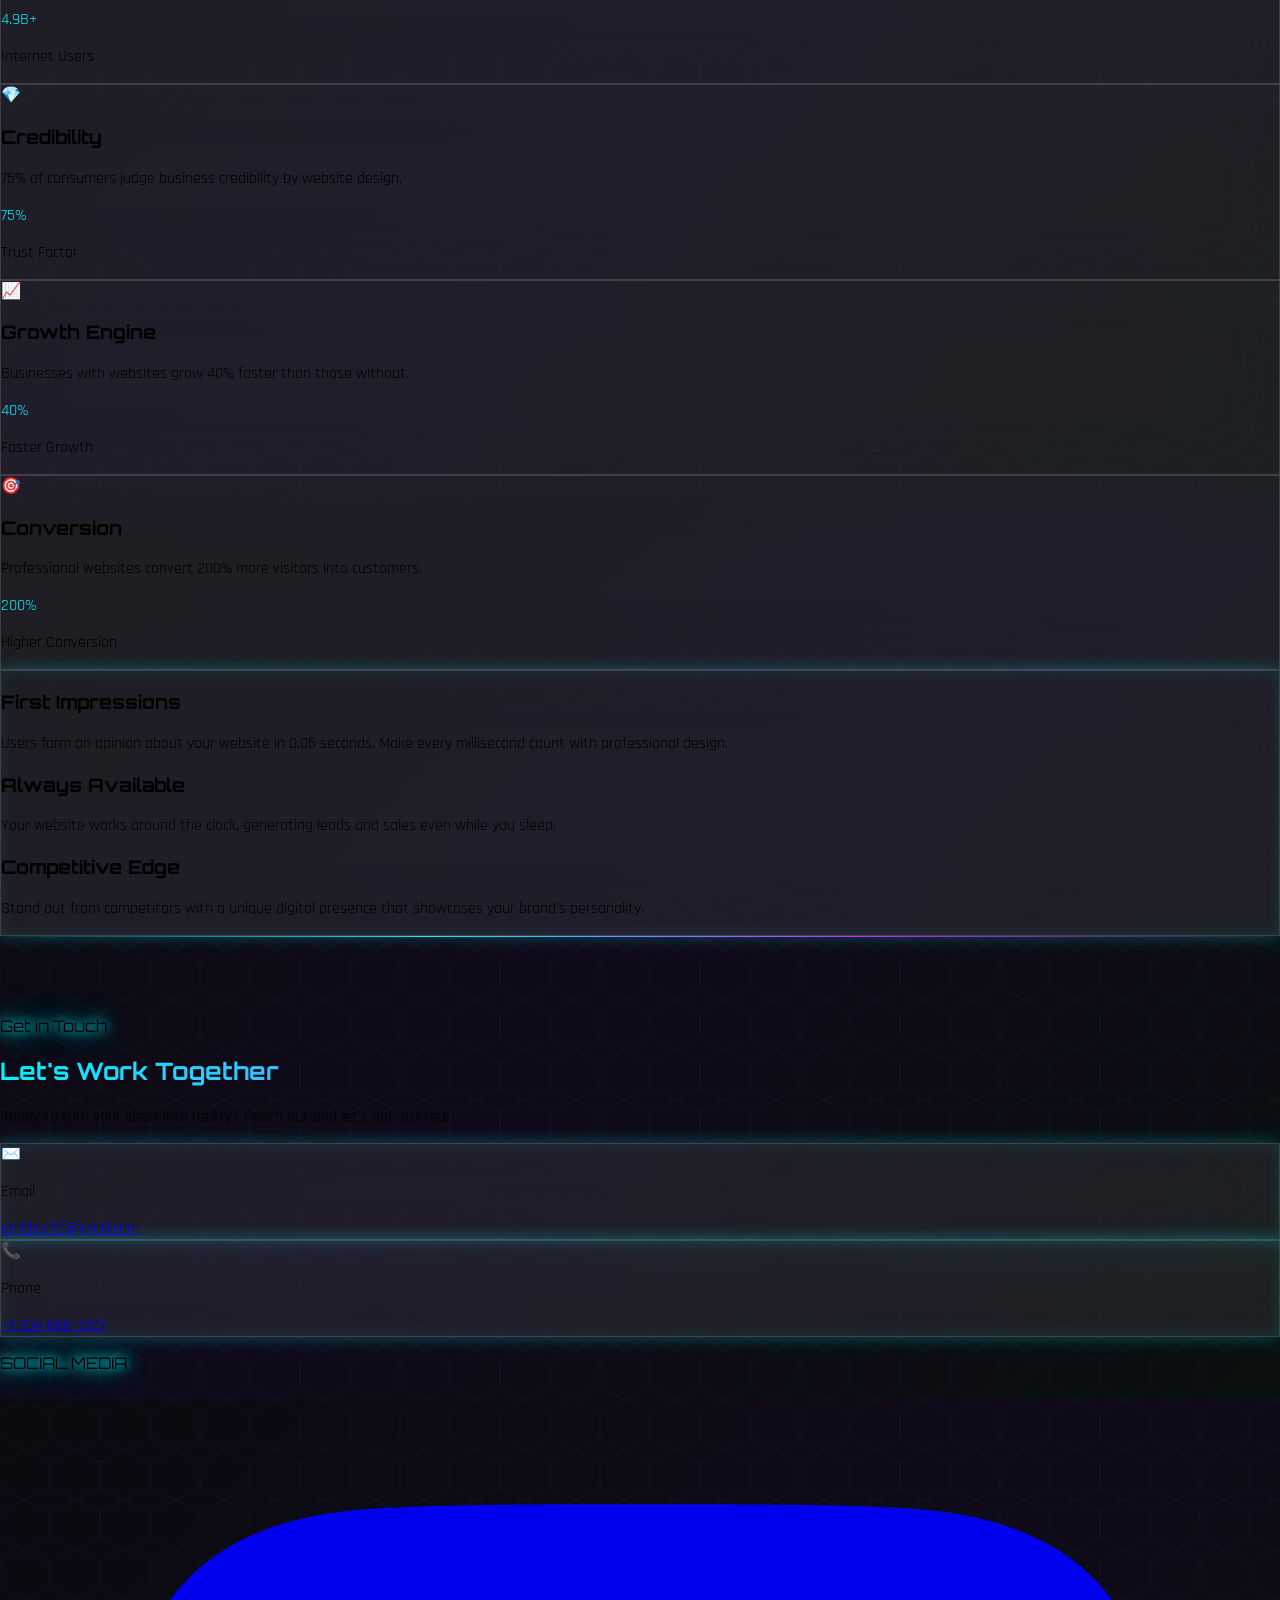
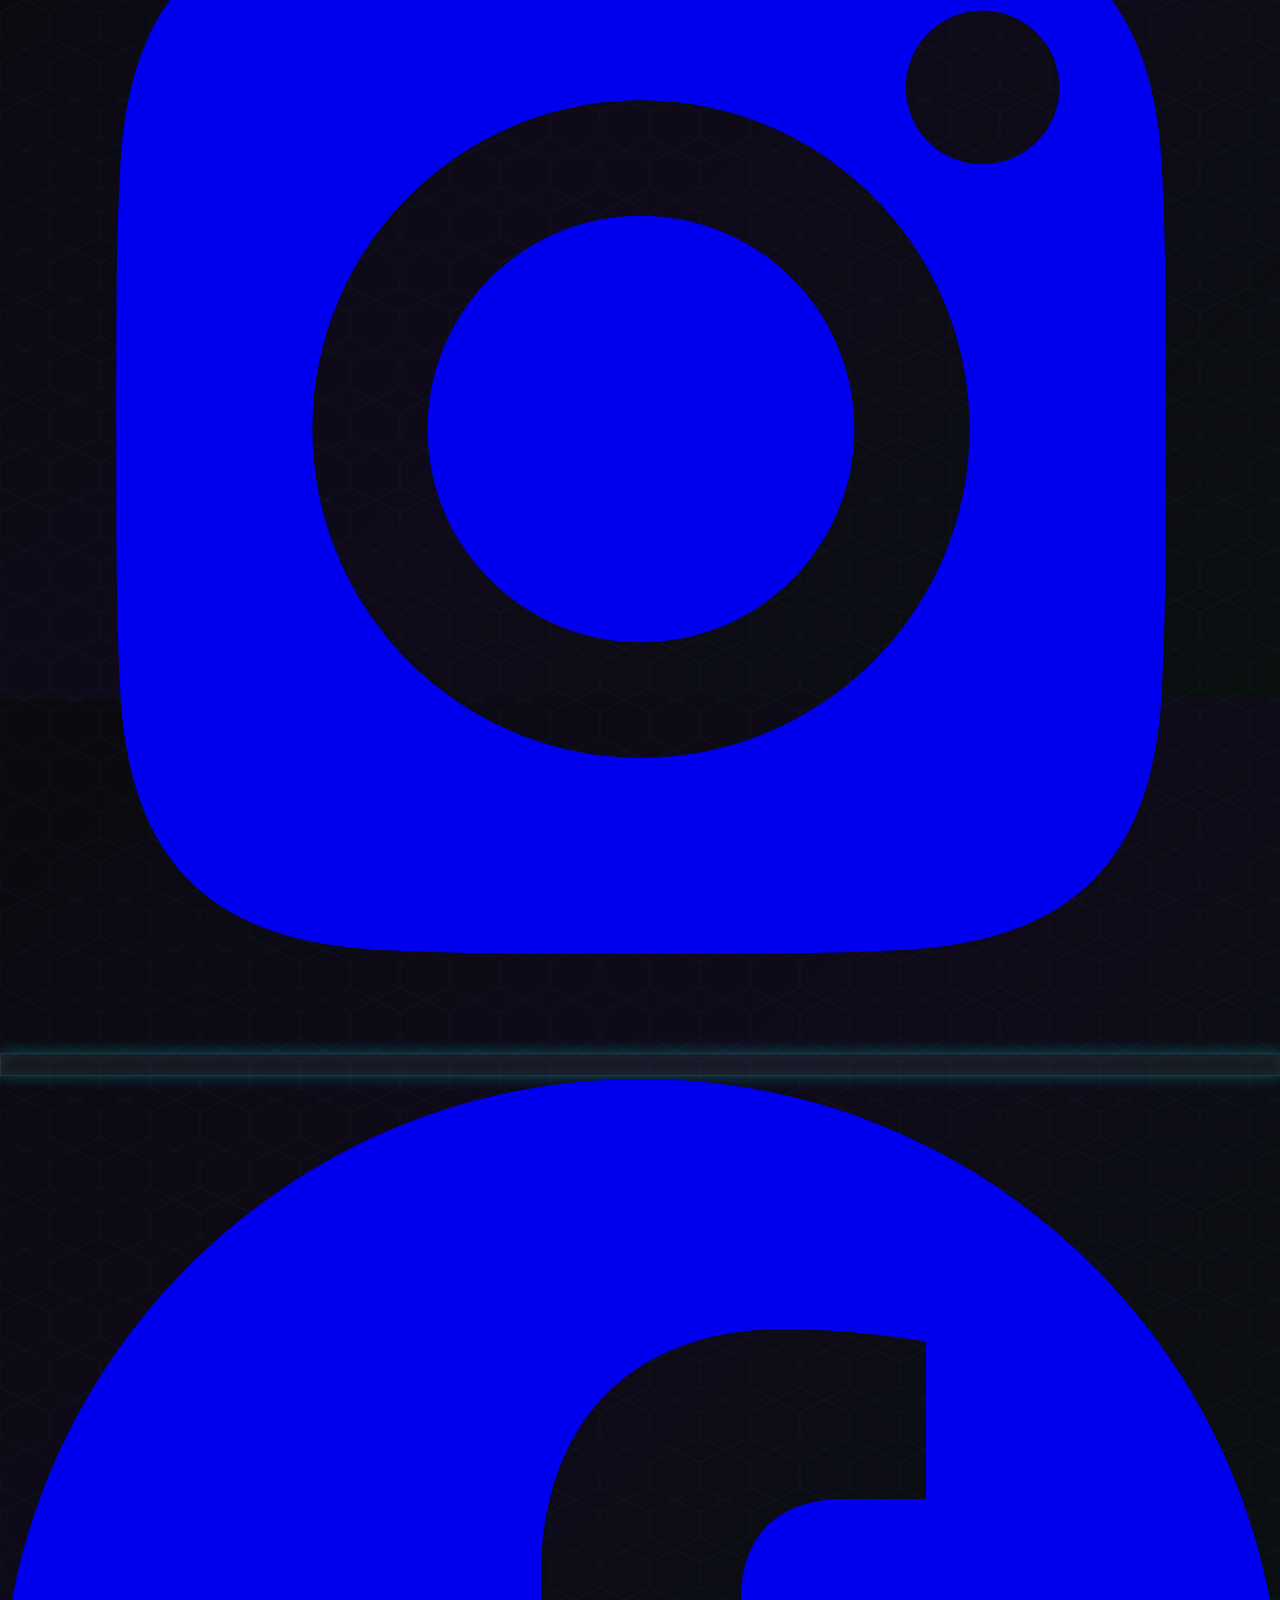
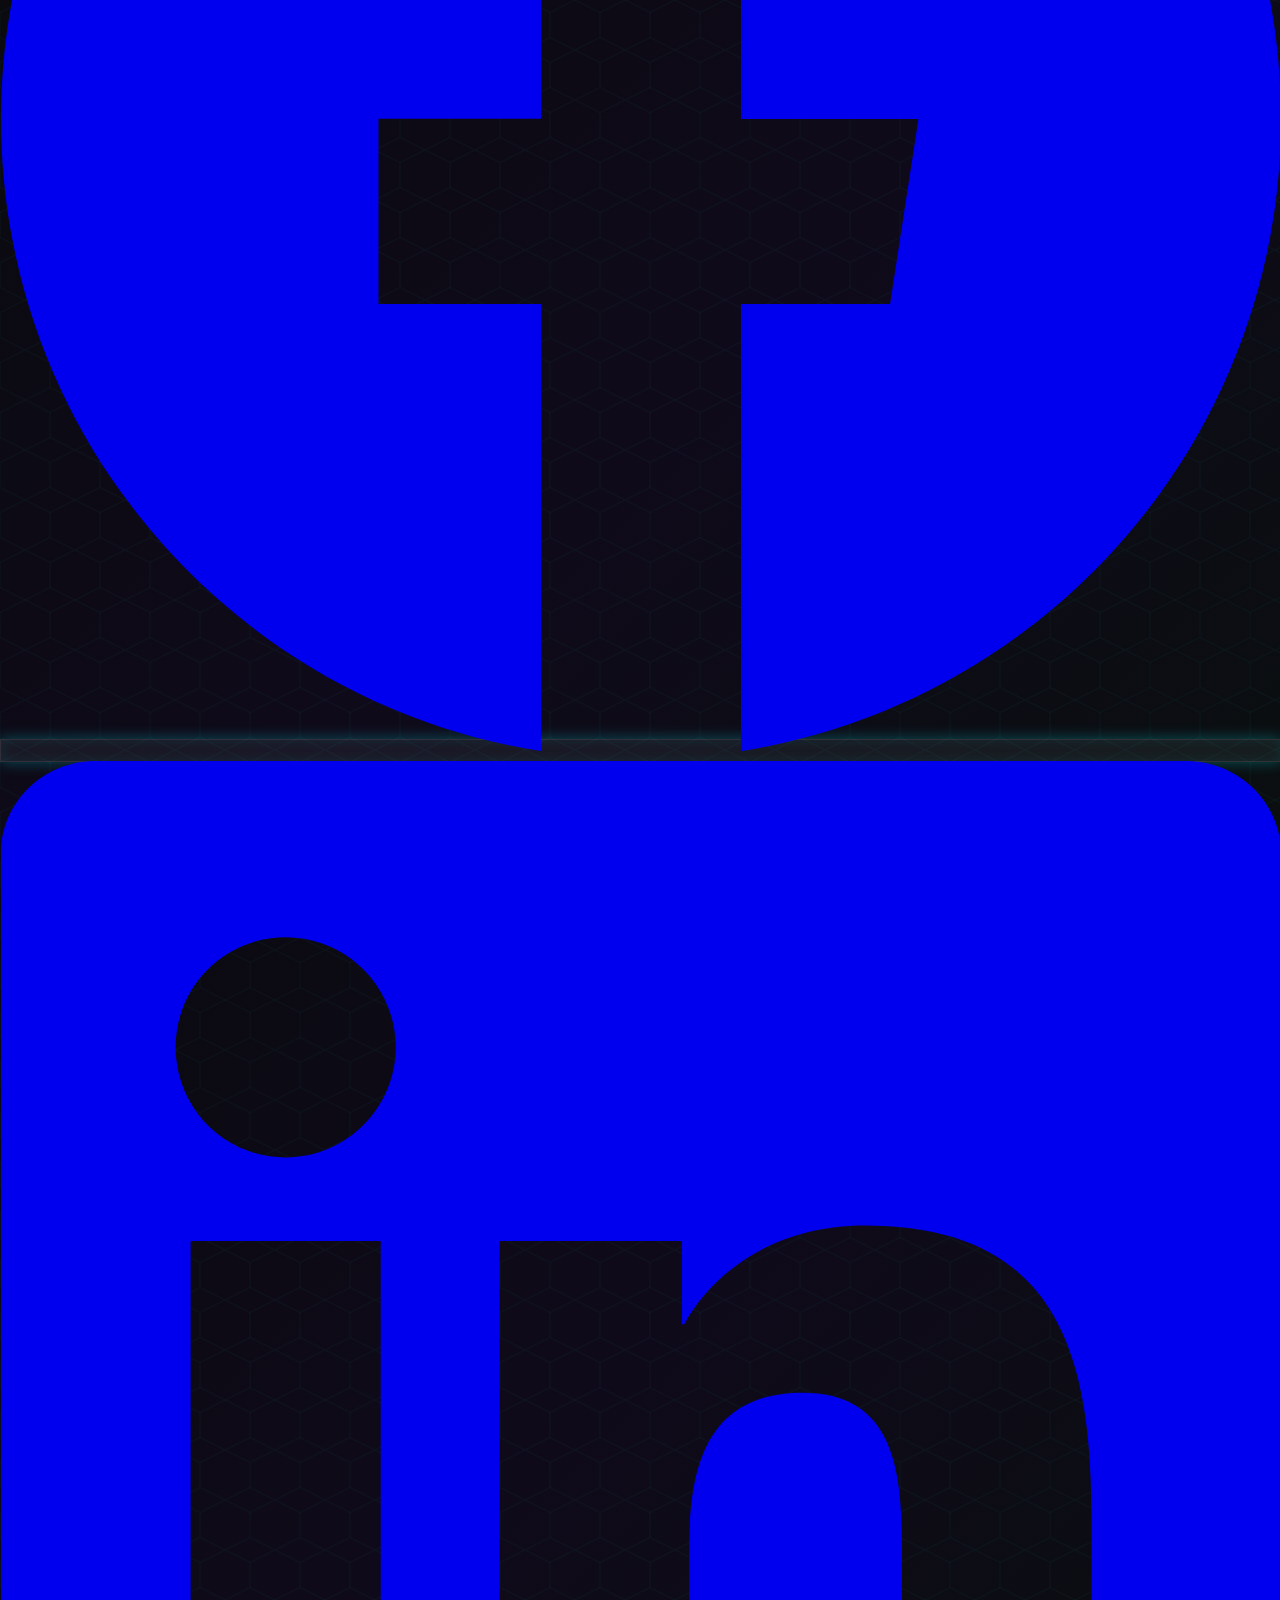
==== commit 26085573: "Update index12.html" ====
--- a/index12.html
+++ b/index12.html
@@ -807,31 +807,54 @@
 </div>
 
 <div class="glass-strong rounded-2xl p-8 neon-border">
-<form id="contact-form" action="https://forminit.com/f/sw9yy5uzbrg" method="POST" class="space-y-6">
-  <!-- فقط یکی نگه دار – اگر می‌خوای بعد submit به #contact برگرده -->
-  <input type="hidden" name="_next" value="https://omid-payanda.com#contact">
-
-  <div>
-    <label class="block text-gray-300 text-sm mb-2 font-medium">Your Name:</label>
-    <input type="text" name="name" class="w-full px-5 py-4 glass rounded-xl text-white border border-cyan-500/20 focus:border-cyan-400 focus:outline-none transition-all" placeholder="Name" required>
-  </div>
-
-  <div>
-    <label class="block text-gray-300 text-sm mb-2 font-medium">Your Email:</label>
-    <input type="email" name="email" class="w-full px-5 py-4 glass rounded-xl text-white border border-cyan-500/20 focus:border-cyan-400 focus:outline-none transition-all" placeholder="Email" required>
-  </div>
-
-  <div>
-    <label class="block text-gray-300 text-sm mb-2 font-medium">Your Message:</label>
-    <textarea name="message" rows="5" class="w-full px-5 py-4 glass rounded-xl text-white border border-cyan-500/20 focus:border-cyan-400 focus:outline-none transition-all resize-none"
-     placeholder="Tell me how I can help you..." required></textarea>
-  </div>
-
-  <button type="submit" id="submit-btn" class="w-full py-4 bg-gradient-to-r from-cyan-500 to-purple-500 rounded-xl font-semibold text-white tracking-wider hover:shadow-cyan-500/40 transition-all hover:scale-[1.02]">
-    Send Message
-  </button>
-
-  <p id="form-status" class="text-center text-sm mt-4 hidden"></p>
+<!--126a26f6-ed11-495c-8207-d818f768b14aکد اکسس کی از سایت https://app.web3forms.com/ برای فعال سازی فرم ارسال-->
+<form id="contact-form"  class="space-y-6">
+
+<input type="hidden" name="access_key" value="126a26f6-ed11-495c-8207-d818f768b14a">
+
+<!--ضد اسپم و ربات-->
+<input type="checkbox" name="botcheck" class="hidden" style="display:none;">
+
+
+<input type="hidden" name="subject" value="New Message From Portfolio">
+
+<input type="hidden" name="from_name" value="Omid Payanda Website">
+
+<div>
+<label class="block text-gray-300 text-sm mb-2 font-medium">Your Name:</label>
+
+<input type="text"
+name="name"
+required
+class="w-full px-5 py-4 glass rounded-xl text-white border border-cyan-500/20 focus:border-cyan-400 focus:outline-none transition-all"
+placeholder="Name">
+</div>
+
+<div>
+<label class="block text-gray-300 text-sm mb-2 font-medium">Your Email:</label>
+
+<input type="email"
+name="email"
+required
+class="w-full px-5 py-4 glass rounded-xl text-white border border-cyan-500/20 focus:border-cyan-400 focus:outline-none transition-all"
+placeholder="Email">
+</div>
+<div>
+<label class="block text-gray-300 text-sm mb-2 font-medium">Your Message:</label>
+<textarea
+name="message"
+rows="5"
+required
+class="w-full px-5 py-4 glass rounded-xl text-white border border-cyan-500/20 focus:border-cyan-400 focus:outline-none transition-all resize-none"
+placeholder="Tell me how I can help you...">
+</textarea>
+</div>
+<button
+type="submit"
+id="submit-btn"
+class="w-full py-4 bg-gradient-to-r from-cyan-500 to-purple-500 rounded-xl font-semiboldtext-white tracking-wider hover:shadow-cyan-500/40 transition-all
+ hover:scale-[1.02]">Send Message</button>
+<p id="form-status" class="text-center text-sm mt-4 hidden"></p>
 </form>
 </div>
 </div>
@@ -883,3 +906,4 @@
 
 
 
+
